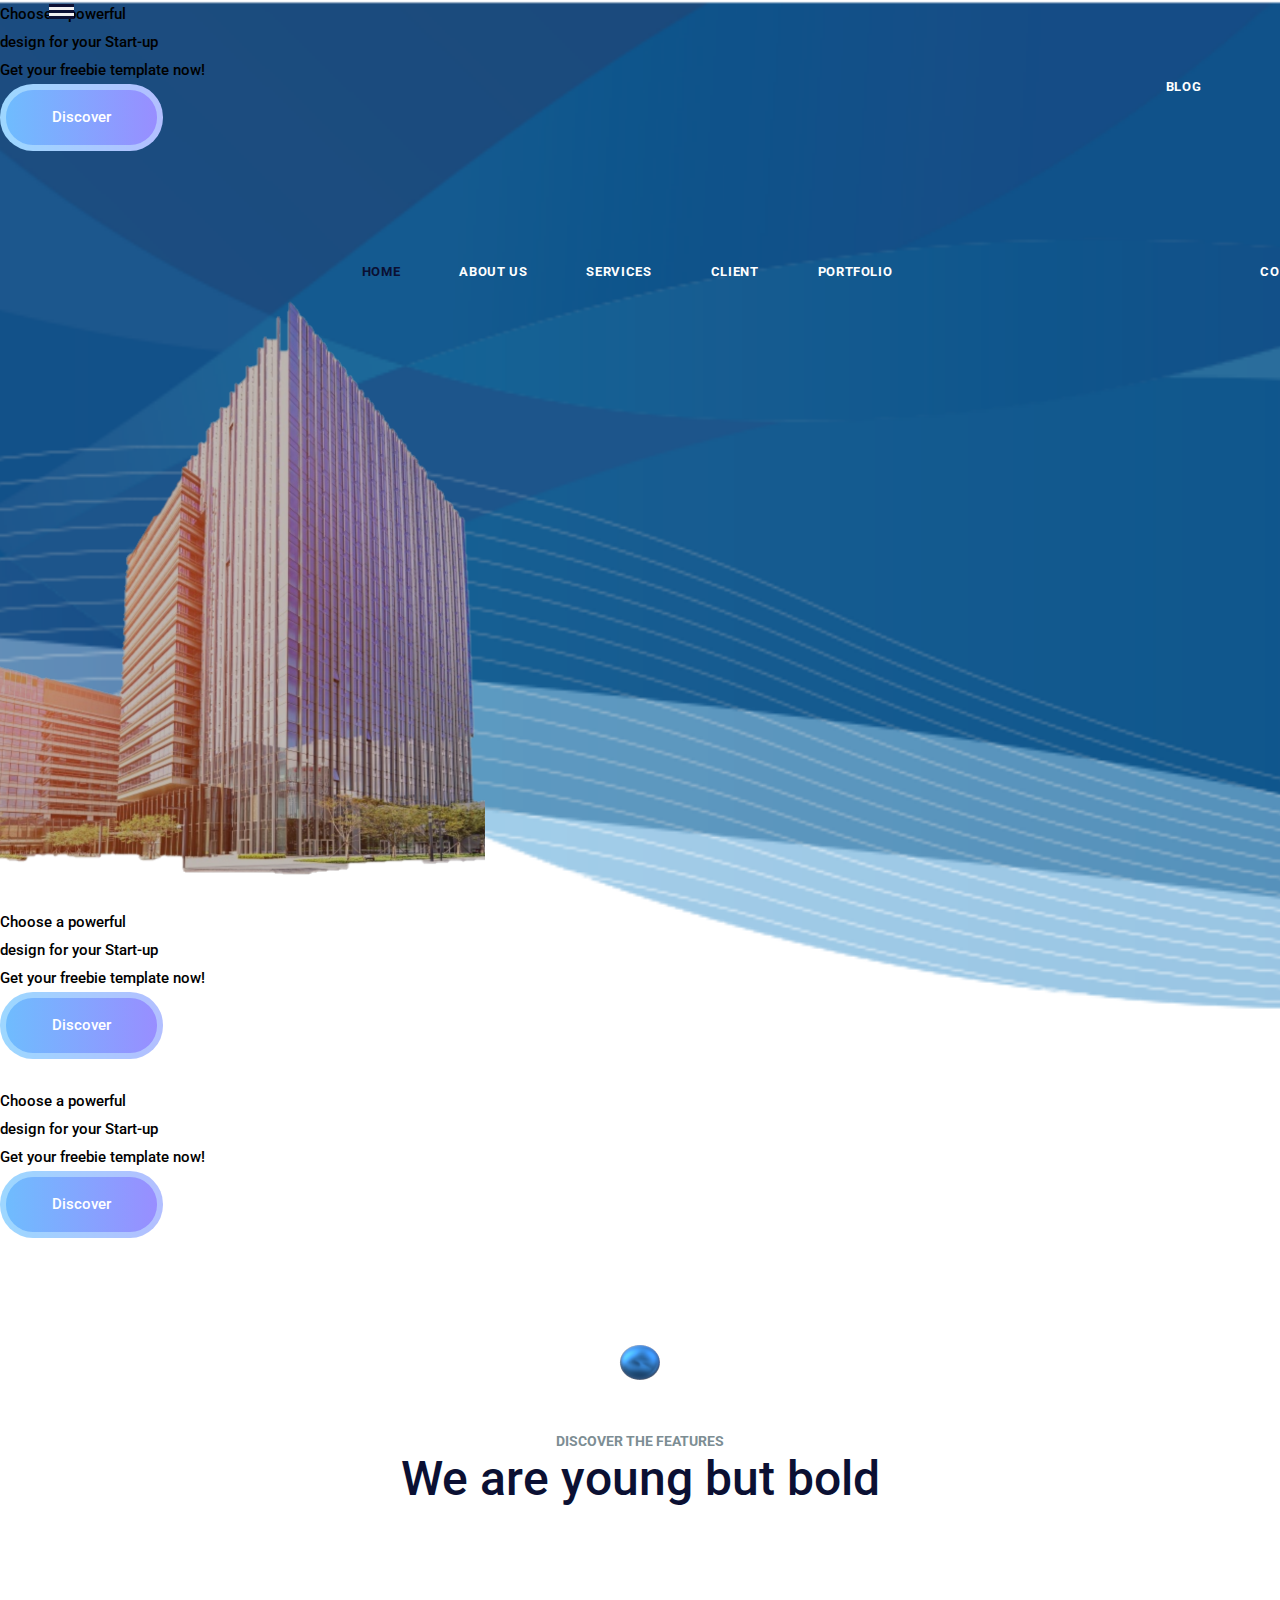
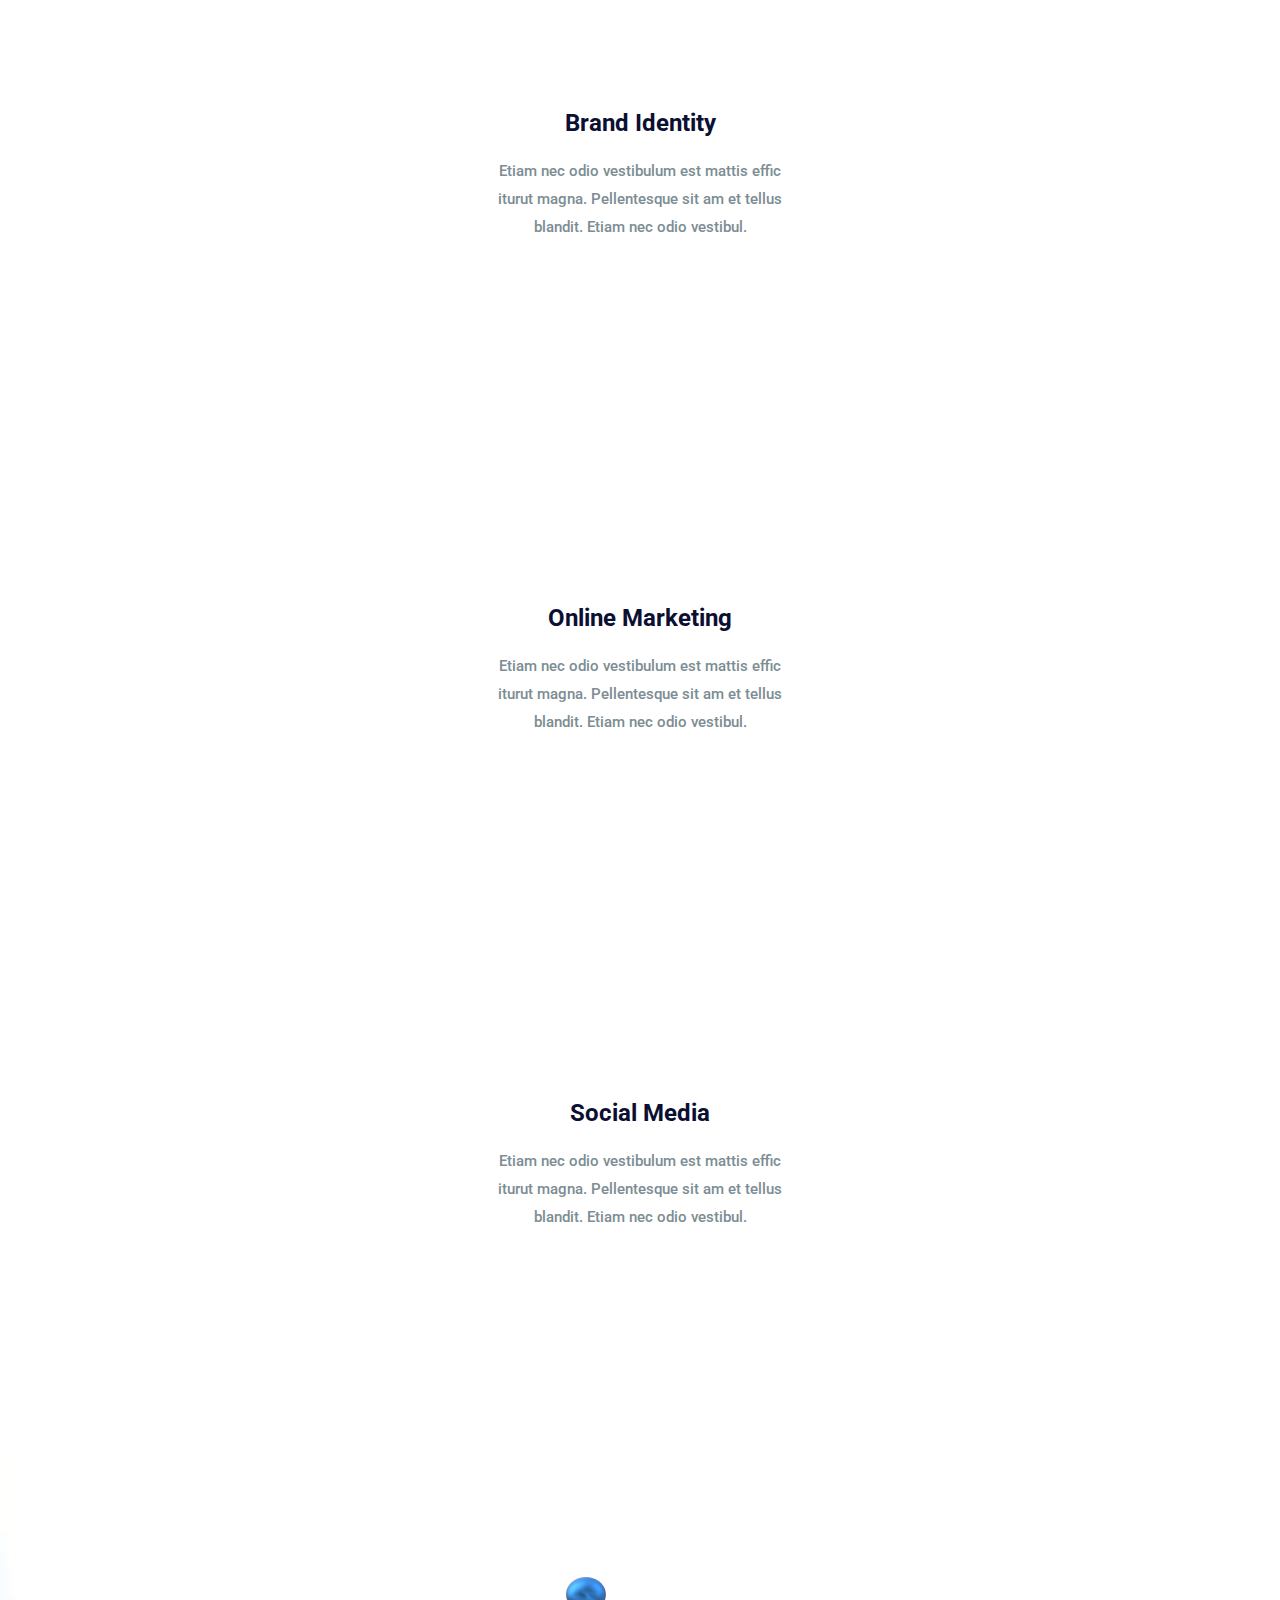
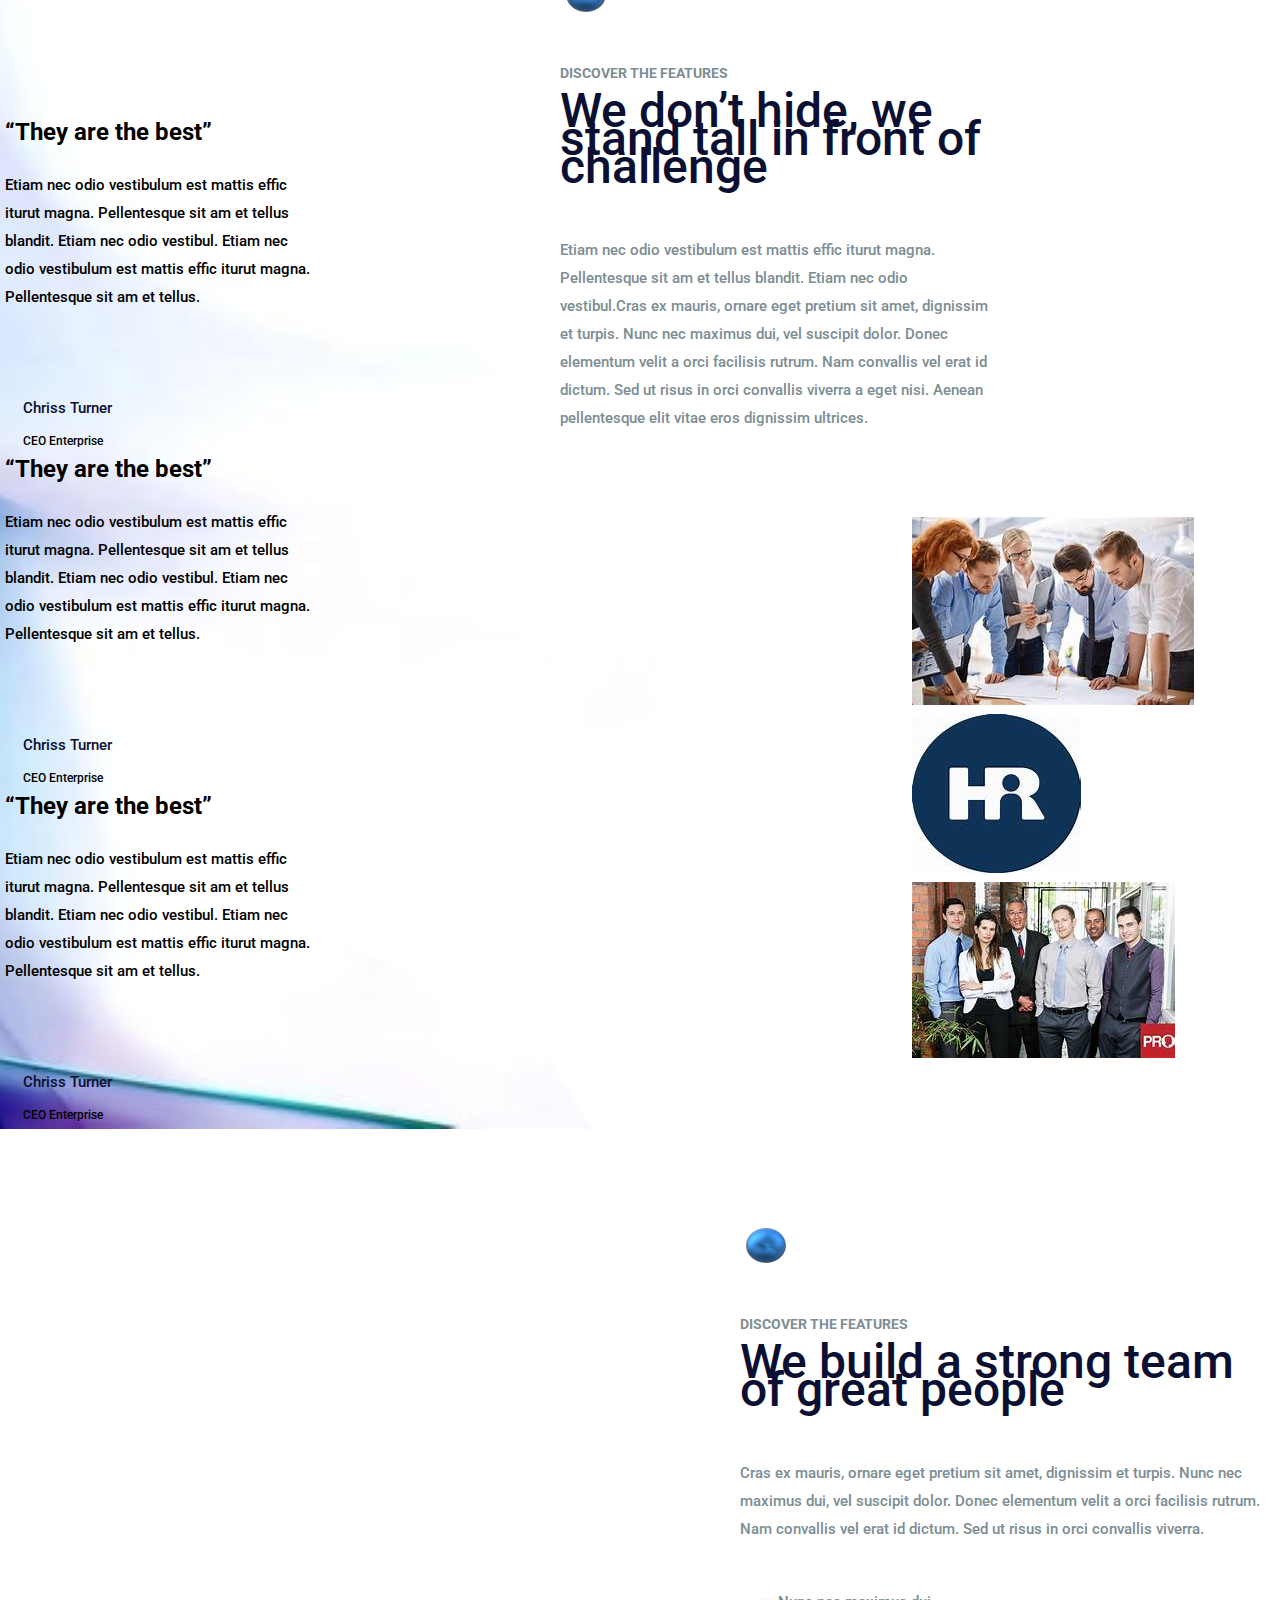
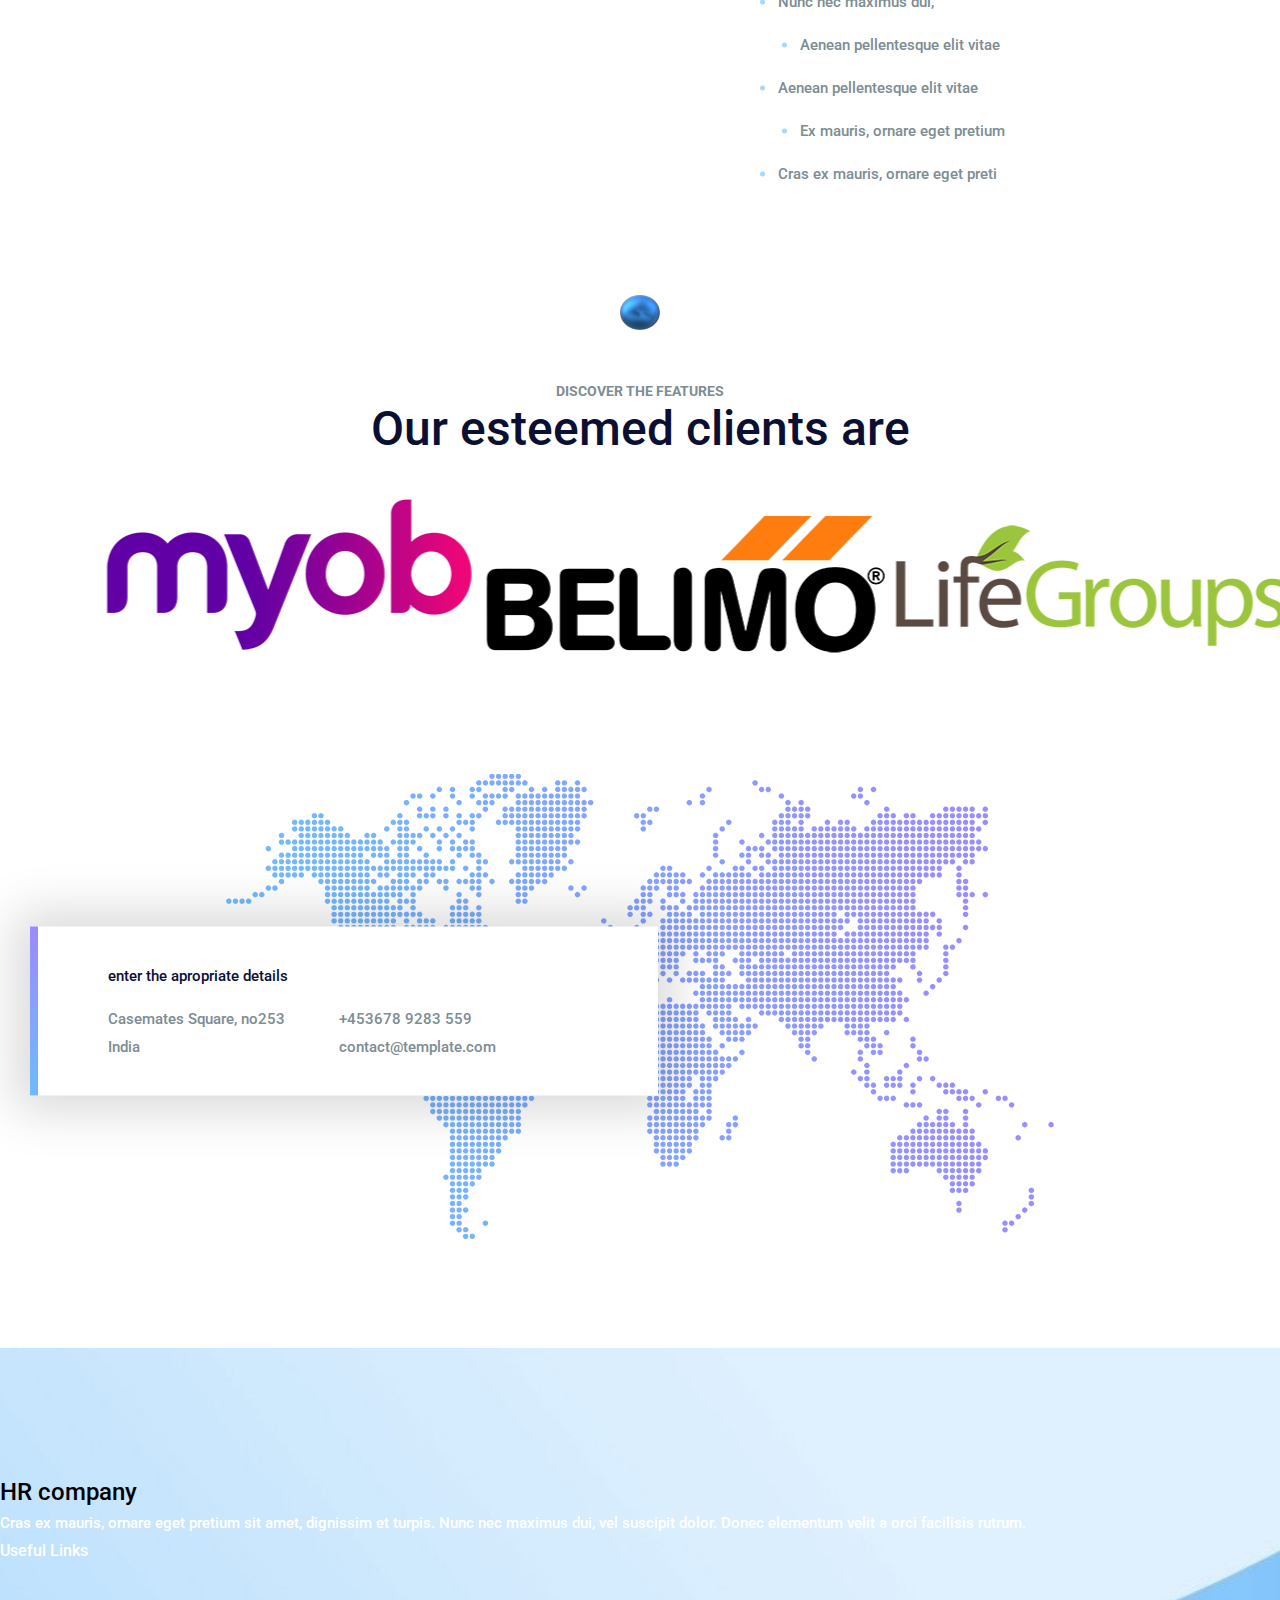
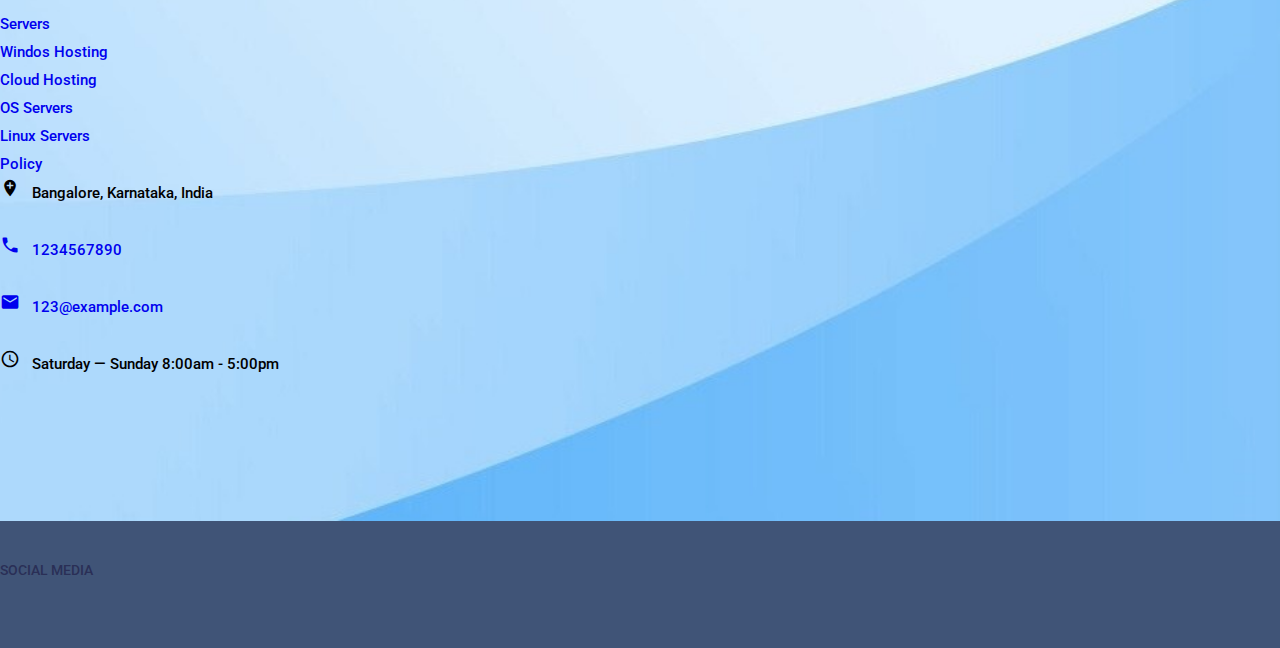
==== index.html @ da20f487 "Merge branch 'master' of https://github.com/vishdan/CompanyWebsite" ====
<!DOCTYPE html>
<html lang="en">
    <head>
        <meta charset="utf-8">
        <meta http-equiv="X-UA-Compatible" content="IE=edge">
        <meta name="viewport" content="width=device-width, initial-scale=1">
        
        <link rel="icon" href="img/fav-icon.png" type="image/x-icon" />
        <!-- The above 3 meta tags *must* come first in the head; any other head content must come *after* these tags -->
        <title>HR company</title>

        <!-- Icon css link -->
        <link href="css/font-awesome.min.css" rel="stylesheet">
        <!-- Bootstrap -->
        <link href="css/bootstrap.min.css" rel="stylesheet">
        
        <!-- Rev slider css -->
        <link href="vendors/revolution/css/settings.css" rel="stylesheet">
        <link href="vendors/revolution/css/layers.css" rel="stylesheet">
        <link href="vendors/revolution/css/navigation.css" rel="stylesheet">
        
        <!-- Extra plugin css -->
        <link href="vendors/owl-carousel/owl.carousel.min.css" rel="stylesheet">
        
		<link href="style.css"rel="stylesheet" >
        <link href="css/style.css" rel="stylesheet">
        <link href="css/responsive.css" rel="stylesheet">

        <link href="https://fonts.googleapis.com/icon?family=Material+Icons" rel="stylesheet">
 

        <!-- HTML5 shim and Respond.js for IE8 support of HTML5 elements and media queries -->
        <!-- WARNING: Respond.js doesn't work if you view the page via file:// -->
        <!--[if lt IE 9]>
        <script src="https://oss.maxcdn.com/html5shiv/3.7.3/html5shiv.min.js"></script>
        <script src="https://oss.maxcdn.com/respond/1.4.2/respond.min.js"></script>
        <![endif]-->
    </head>
    <body>
        
        <!--================Header Menu Area =================-->
        <header class="main_menu_area">
            <nav class="navbar navbar-expand-lg navbar-light bg-light">
                <a class="navbar-brand" href="#"><img src="img/logo.png" alt=""></a>
                <button class="navbar-toggler" type="button" data-toggle="collapse" data-target="#navbarSupportedContent" aria-controls="navbarSupportedContent" aria-expanded="false" aria-label="Toggle navigation">
                    <span></span>
                    <span></span>
                    <span></span>
                </button>

                <div class="collapse navbar-collapse" id="navbarSupportedContent">
                    <ul class="navbar-nav">
                        <li class="nav-item active"><a class="nav-link" href="index.html">Home</a></li>
                        <li class="nav-item"><a class="nav-link" href="about-us.html">About Us</a></li>
                        <li class="nav-item"><a class="nav-link" href="service.html">Services</a></li>
                        <li class="nav-item"><a class="nav-link" href="client.html">Client</a></li>
                        <li class="nav-item"><a class="nav-link" href="portfolio.html">Portfolio</a></li>
                        <li class="nav-item dropdown submenu">
                            <a class="nav-link dropdown-toggle" href="#" id="navbarDropdown" role="button" data-toggle="dropdown" aria-haspopup="true" aria-expanded="true">
                            Blog
                            </a>
                            <ul class="dropdown-menu" aria-labelledby="navbarDropdown">
                                <li class="nav-item"><a class="nav-link" href="blog.html">Blog</a></li>
                                <li class="nav-item"><a class="nav-link" href="single-blog.html">Blog Details</a></li>
                                <li class="nav-item"><a class="nav-link" href="elements.html">Elements</a></li>
                            </ul>
                        </li>
						
						 
						
                        <li class="nav-item"><a class="nav-link" href="contact.html">Contact</a></li>
                    </ul>
                </div>
            </nav>
        </header>
        <!--================End Header Menu Area =================-->
        
        
        <!--================Slider Area =================-->
        <section class="main_slider_area">
            <div id="main_slider" class="rev_slider" data-version="5.3.1.6">
                <ul>
                    <li data-index="rs-1587" data-transition="fade" data-slotamount="default" data-hideafterloop="0" data-hideslideonmobile="off"  data-easein="default" data-easeout="default" data-masterspeed="300" data-rotate="0"  data-saveperformance="off"  data-title="Creative" data-param1="01" data-param2="" data-param3="" data-param4="" data-param5="" data-param6="" data-param7="" data-param8="" data-param9="" data-param10="" data-description="">
                        <!-- LAYER NR. 1 -->
                        <div class="slider_text_box">
                            <div class="tp-caption tp-resizeme first_text" 
                            data-x="['left','left','left','left','15','center']" 
                            data-hoffset="['0','80','80','0']" 
                            data-y="['top','top','top','top']" 
                            data-voffset="['400','400','400','250','180','180']" 
                            data-fontsize="['72','72','72','50','50','30']"
                            data-lineheight="['82','82','82','62','62','42']"
                            data-width="['none']"
                            data-height="none"
                            data-whitespace="nowrape"
                            data-type="text" 
                            data-responsive_offset="on" 
                            data-frames="[{&quot;delay&quot;:10,&quot;speed&quot;:1500,&quot;frame&quot;:&quot;0&quot;,&quot;from&quot;:&quot;y:[-100%];z:0;rX:0deg;rY:0;rZ:0;sX:1;sY:1;skX:0;skY:0;&quot;,&quot;mask&quot;:&quot;x:0px;y:0px;s:inherit;e:inherit;&quot;,&quot;to&quot;:&quot;o:1;&quot;,&quot;ease&quot;:&quot;Power2.easeInOut&quot;},{&quot;delay&quot;:&quot;wait&quot;,&quot;speed&quot;:1500,&quot;frame&quot;:&quot;999&quot;,&quot;to&quot;:&quot;y:[175%];&quot;,&quot;mask&quot;:&quot;x:inherit;y:inherit;s:inherit;e:inherit;&quot;,&quot;ease&quot;:&quot;Power2.easeInOut&quot;}]"
                            data-textAlign="['left','left','left','left','left','center']">Choose a powerful <br />design for your Start-up</div>
                            
                            <div class="tp-caption tp-resizeme secand_text" 
                                data-x="['left','left','left','left','15','center']" 
                                data-hoffset="['0','80','80','0']" 
                                data-y="['top','top','top','top']" 
                                data-voffset="['575','575','575','400','320','300']"  
                                data-fontsize="['24','24','24','18','16','16']"
                                data-lineheight="['36','36','36','26','26','26']"
                                data-width="['none','none','none','none','none']"
                                data-height="none"
                                data-whitespace="nowrape"
                                data-type="text" 
                                data-responsive_offset="on"
                                data-transform_idle="o:1;"
                                data-frames="[{&quot;delay&quot;:10,&quot;speed&quot;:1500,&quot;frame&quot;:&quot;0&quot;,&quot;from&quot;:&quot;y:[100%];z:0;rX:0deg;rY:0;rZ:0;sX:1;sY:1;skX:0;skY:0;opacity:0;&quot;,&quot;mask&quot;:&quot;x:0px;y:[100%];s:inherit;e:inherit;&quot;,&quot;to&quot;:&quot;o:1;&quot;,&quot;ease&quot;:&quot;Power2.easeInOut&quot;},{&quot;delay&quot;:&quot;wait&quot;,&quot;speed&quot;:1500,&quot;frame&quot;:&quot;999&quot;,&quot;to&quot;:&quot;y:[175%];&quot;,&quot;mask&quot;:&quot;x:inherit;y:inherit;s:inherit;e:inherit;&quot;,&quot;ease&quot;:&quot;Power2.easeInOut&quot;}]"
                                data-textAlign="['left','left','left','left','left','center']">Get your freebie template now!
                            </div>
                            
                            <div class="tp-caption tp-resizeme" 
                                data-x="['left','left','left','left','15','center']" data-hoffset="['0','80','80','0']" 
                                data-y="['top','top','top','top']" 
                                data-voffset="['670','670','670','480','370','350']" 
                                data-fontsize="['14','14','14','14']"
                                data-lineheight="['46','46','46','46']"
                                data-width="none"
                                data-height="none"
                                data-whitespace="nowrap"
                                data-type="text" 
                                data-responsive_offset="on" 
                                data-frames="[{&quot;delay&quot;:10,&quot;speed&quot;:1500,&quot;frame&quot;:&quot;0&quot;,&quot;from&quot;:&quot;y:[100%];z:0;rX:0deg;rY:0;rZ:0;sX:1;sY:1;skX:0;skY:0;opacity:0;&quot;,&quot;mask&quot;:&quot;x:0px;y:[100%];s:inherit;e:inherit;&quot;,&quot;to&quot;:&quot;o:1;&quot;,&quot;ease&quot;:&quot;Power2.easeInOut&quot;},{&quot;delay&quot;:&quot;wait&quot;,&quot;speed&quot;:1500,&quot;frame&quot;:&quot;999&quot;,&quot;to&quot;:&quot;y:[175%];&quot;,&quot;mask&quot;:&quot;x:inherit;y:inherit;s:inherit;e:inherit;&quot;,&quot;ease&quot;:&quot;Power2.easeInOut&quot;}]">
                                <a class="more_btn" href="#">Discover</a>
                            </div>
                            <div class="tp-caption tp-resizeme single_img" 
                            data-x="['right','right','right','right','right','right']" 
                            data-hoffset="['0','0','0','0']" 
                            data-y="['top','top','top','top']" 
                            data-voffset="['180','180','180','180','0']" 
                            data-fontsize="['65','65','60','40','25']"
                            data-lineheight="['75','75','75','50','35']"
                            data-width="['485','485','485','485','485']"
                            data-height="none"
                            data-whitespace="normal"
                            data-type="text" 
                            data-responsive_offset="on" 
                            data-frames="[{&quot;delay&quot;:10,&quot;speed&quot;:1500,&quot;frame&quot;:&quot;0&quot;,&quot;from&quot;:&quot;y:[-100%];z:0;rX:0deg;rY:0;rZ:0;sX:1;sY:1;skX:0;skY:0;&quot;,&quot;mask&quot;:&quot;x:0px;y:0px;s:inherit;e:inherit;&quot;,&quot;to&quot;:&quot;o:1;&quot;,&quot;ease&quot;:&quot;Power2.easeInOut&quot;},{&quot;delay&quot;:&quot;wait&quot;,&quot;speed&quot;:1500,&quot;frame&quot;:&quot;999&quot;,&quot;to&quot;:&quot;y:[175%];&quot;,&quot;mask&quot;:&quot;x:inherit;y:inherit;s:inherit;e:inherit;&quot;,&quot;ease&quot;:&quot;Power2.easeInOut&quot;}]"
                            data-textAlign="['left','left','left','left','left','center']">
                               <img src="img/home-slider/main_build1.jpg" alt="">
                            </div>
                        </div>
                    </li>
                    <li data-index="rs-1588" data-transition="fade" data-slotamount="default" data-hideafterloop="0" data-hideslideonmobile="off"  data-easein="default" data-easeout="default" data-masterspeed="300" data-rotate="0"  data-saveperformance="off"  data-title="Creative" data-param1="01" data-param2="" data-param3="" data-param4="" data-param5="" data-param6="" data-param7="" data-param8="" data-param9="" data-param10="" data-description="">
                    <!-- LAYERS -->
                        <!-- LAYERS -->

                        <!-- LAYER NR. 1 -->
                        <div class="slider_text_box">
                            <div class="tp-caption tp-resizeme first_text" 
                            data-x="['left','left','left','left','15','center']" 
                            data-hoffset="['0','80','80','0']" 
                            data-y="['top','top','top','top']" 
                            data-voffset="['400','400','400','250','180','180']" 
                            data-fontsize="['72','72','72','50','50','30']"
                            data-lineheight="['82','82','82','62','62','42']"
                            data-width="['none']"
                            data-height="none"
                            data-whitespace="nowrape"
                            data-type="text" 
                            data-responsive_offset="on" 
                            data-frames="[{&quot;delay&quot;:10,&quot;speed&quot;:1500,&quot;frame&quot;:&quot;0&quot;,&quot;from&quot;:&quot;y:[-100%];z:0;rX:0deg;rY:0;rZ:0;sX:1;sY:1;skX:0;skY:0;&quot;,&quot;mask&quot;:&quot;x:0px;y:0px;s:inherit;e:inherit;&quot;,&quot;to&quot;:&quot;o:1;&quot;,&quot;ease&quot;:&quot;Power2.easeInOut&quot;},{&quot;delay&quot;:&quot;wait&quot;,&quot;speed&quot;:1500,&quot;frame&quot;:&quot;999&quot;,&quot;to&quot;:&quot;y:[175%];&quot;,&quot;mask&quot;:&quot;x:inherit;y:inherit;s:inherit;e:inherit;&quot;,&quot;ease&quot;:&quot;Power2.easeInOut&quot;}]"
                            data-textAlign="['left','left','left','left','left','center']">Choose a powerful <br />design for your Start-up</div>
                            
                            <div class="tp-caption tp-resizeme secand_text" 
                                data-x="['left','left','left','left','15','center']" 
                                data-hoffset="['0','80','80','0']" 
                                data-y="['top','top','top','top']" 
                                data-voffset="['575','575','575','400','320','300']"  
                                data-fontsize="['24','24','24','18','16','16']"
                                data-lineheight="['36','36','36','26','26','26']"
                                data-width="['none','none','none','none','none']"
                                data-height="none"
                                data-whitespace="nowrape"
                                data-type="text" 
                                data-responsive_offset="on"
                                data-transform_idle="o:1;"
                                data-frames="[{&quot;delay&quot;:10,&quot;speed&quot;:1500,&quot;frame&quot;:&quot;0&quot;,&quot;from&quot;:&quot;y:[100%];z:0;rX:0deg;rY:0;rZ:0;sX:1;sY:1;skX:0;skY:0;opacity:0;&quot;,&quot;mask&quot;:&quot;x:0px;y:[100%];s:inherit;e:inherit;&quot;,&quot;to&quot;:&quot;o:1;&quot;,&quot;ease&quot;:&quot;Power2.easeInOut&quot;},{&quot;delay&quot;:&quot;wait&quot;,&quot;speed&quot;:1500,&quot;frame&quot;:&quot;999&quot;,&quot;to&quot;:&quot;y:[175%];&quot;,&quot;mask&quot;:&quot;x:inherit;y:inherit;s:inherit;e:inherit;&quot;,&quot;ease&quot;:&quot;Power2.easeInOut&quot;}]"
                                data-textAlign="['left','left','left','left','left','center']">Get your freebie template now!
                            </div>
                            
                            <div class="tp-caption tp-resizeme" 
                                data-x="['left','left','left','left','15','center']" data-hoffset="['0','80','80','0']" 
                                data-y="['top','top','top','top']" 
                                data-voffset="['670','670','670','480','370','350']" 
                                data-fontsize="['14','14','14','14']"
                                data-lineheight="['46','46','46','46']"
                                data-width="none"
                                data-height="none"
                                data-whitespace="nowrap"
                                data-type="text" 
                                data-responsive_offset="on" 
                                data-frames="[{&quot;delay&quot;:10,&quot;speed&quot;:1500,&quot;frame&quot;:&quot;0&quot;,&quot;from&quot;:&quot;y:[100%];z:0;rX:0deg;rY:0;rZ:0;sX:1;sY:1;skX:0;skY:0;opacity:0;&quot;,&quot;mask&quot;:&quot;x:0px;y:[100%];s:inherit;e:inherit;&quot;,&quot;to&quot;:&quot;o:1;&quot;,&quot;ease&quot;:&quot;Power2.easeInOut&quot;},{&quot;delay&quot;:&quot;wait&quot;,&quot;speed&quot;:1500,&quot;frame&quot;:&quot;999&quot;,&quot;to&quot;:&quot;y:[175%];&quot;,&quot;mask&quot;:&quot;x:inherit;y:inherit;s:inherit;e:inherit;&quot;,&quot;ease&quot;:&quot;Power2.easeInOut&quot;}]">
                                <a class="more_btn" href="#">Discover</a>
                            </div>
                            <div class="tp-caption tp-resizeme single_img" 
                            data-x="['right','right','right','right','right','right']" 
                            data-hoffset="['0','0','0','0']" 
                            data-y="['top','top','top','top']" 
                            data-voffset="['180','180','180','180','0']" 
                            data-fontsize="['65','65','60','40','25']"
                            data-lineheight="['75','75','75','50','35']"
                            data-width="['485','485','485','485','485']"
                            data-height="none"
                            data-whitespace="normal"
                            data-type="text" 
                            data-responsive_offset="on" 
                            data-frames="[{&quot;delay&quot;:10,&quot;speed&quot;:1500,&quot;frame&quot;:&quot;0&quot;,&quot;from&quot;:&quot;y:[-100%];z:0;rX:0deg;rY:0;rZ:0;sX:1;sY:1;skX:0;skY:0;&quot;,&quot;mask&quot;:&quot;x:0px;y:0px;s:inherit;e:inherit;&quot;,&quot;to&quot;:&quot;o:1;&quot;,&quot;ease&quot;:&quot;Power2.easeInOut&quot;},{&quot;delay&quot;:&quot;wait&quot;,&quot;speed&quot;:1500,&quot;frame&quot;:&quot;999&quot;,&quot;to&quot;:&quot;y:[175%];&quot;,&quot;mask&quot;:&quot;x:inherit;y:inherit;s:inherit;e:inherit;&quot;,&quot;ease&quot;:&quot;Power2.easeInOut&quot;}]"
                            data-textAlign="['left','left','left','left','left','center']">
                                <img src="img/home-slider/slider-m-1.png" alt="">
                            </div>
                        </div>
                    </li>
                    <li data-index="rs-1589" data-transition="fade" data-slotamount="default" data-hideafterloop="0" data-hideslideonmobile="off"  data-easein="default" data-easeout="default" data-masterspeed="300" data-rotate="0"  data-saveperformance="off"  data-title="Creative" data-param1="01" data-param2="" data-param3="" data-param4="" data-param5="" data-param6="" data-param7="" data-param8="" data-param9="" data-param10="" data-description="">
                    <!-- LAYERS -->
                        <!-- LAYERS -->

                        <!-- LAYER NR. 1 -->
                        <div class="slider_text_box">
                            <div class="tp-caption tp-resizeme first_text" 
                            data-x="['left','left','left','left','15','center']" 
                            data-hoffset="['0','80','80','0']" 
                            data-y="['top','top','top','top']" 
                            data-voffset="['400','400','400','250','180','180']" 
                            data-fontsize="['72','72','72','50','50','30']"
                            data-lineheight="['82','82','82','62','62','42']"
                            data-width="['none']"
                            data-height="none"
                            data-whitespace="nowrape"
                            data-type="text" 
                            data-responsive_offset="on" 
                            data-frames="[{&quot;delay&quot;:10,&quot;speed&quot;:1500,&quot;frame&quot;:&quot;0&quot;,&quot;from&quot;:&quot;y:[-100%];z:0;rX:0deg;rY:0;rZ:0;sX:1;sY:1;skX:0;skY:0;&quot;,&quot;mask&quot;:&quot;x:0px;y:0px;s:inherit;e:inherit;&quot;,&quot;to&quot;:&quot;o:1;&quot;,&quot;ease&quot;:&quot;Power2.easeInOut&quot;},{&quot;delay&quot;:&quot;wait&quot;,&quot;speed&quot;:1500,&quot;frame&quot;:&quot;999&quot;,&quot;to&quot;:&quot;y:[175%];&quot;,&quot;mask&quot;:&quot;x:inherit;y:inherit;s:inherit;e:inherit;&quot;,&quot;ease&quot;:&quot;Power2.easeInOut&quot;}]"
                            data-textAlign="['left','left','left','left','left','center']">Choose a powerful <br />design for your Start-up</div>
                            
                            <div class="tp-caption tp-resizeme secand_text" 
                                data-x="['left','left','left','left','15','center']" 
                                data-hoffset="['0','80','80','0']" 
                                data-y="['top','top','top','top']" 
                                data-voffset="['575','575','575','400','320','300']"  
                                data-fontsize="['24','24','24','18','16','16']"
                                data-lineheight="['36','36','36','26','26','26']"
                                data-width="['none','none','none','none','none']"
                                data-height="none"
                                data-whitespace="nowrape"
                                data-type="text" 
                                data-responsive_offset="on"
                                data-transform_idle="o:1;"
                                data-frames="[{&quot;delay&quot;:10,&quot;speed&quot;:1500,&quot;frame&quot;:&quot;0&quot;,&quot;from&quot;:&quot;y:[100%];z:0;rX:0deg;rY:0;rZ:0;sX:1;sY:1;skX:0;skY:0;opacity:0;&quot;,&quot;mask&quot;:&quot;x:0px;y:[100%];s:inherit;e:inherit;&quot;,&quot;to&quot;:&quot;o:1;&quot;,&quot;ease&quot;:&quot;Power2.easeInOut&quot;},{&quot;delay&quot;:&quot;wait&quot;,&quot;speed&quot;:1500,&quot;frame&quot;:&quot;999&quot;,&quot;to&quot;:&quot;y:[175%];&quot;,&quot;mask&quot;:&quot;x:inherit;y:inherit;s:inherit;e:inherit;&quot;,&quot;ease&quot;:&quot;Power2.easeInOut&quot;}]"
                                data-textAlign="['left','left','left','left','left','center']">Get your freebie template now!
                            </div>
                            
                            <div class="tp-caption tp-resizeme" 
                                data-x="['left','left','left','left','15','center']" data-hoffset="['0','80','80','0']" 
                                data-y="['top','top','top','top']" 
                                data-voffset="['670','670','670','480','370','350']" 
                                data-fontsize="['14','14','14','14']"
                                data-lineheight="['46','46','46','46']"
                                data-width="none"
                                data-height="none"
                                data-whitespace="nowrap"
                                data-type="text" 
                                data-responsive_offset="on" 
                                data-frames="[{&quot;delay&quot;:10,&quot;speed&quot;:1500,&quot;frame&quot;:&quot;0&quot;,&quot;from&quot;:&quot;y:[100%];z:0;rX:0deg;rY:0;rZ:0;sX:1;sY:1;skX:0;skY:0;opacity:0;&quot;,&quot;mask&quot;:&quot;x:0px;y:[100%];s:inherit;e:inherit;&quot;,&quot;to&quot;:&quot;o:1;&quot;,&quot;ease&quot;:&quot;Power2.easeInOut&quot;},{&quot;delay&quot;:&quot;wait&quot;,&quot;speed&quot;:1500,&quot;frame&quot;:&quot;999&quot;,&quot;to&quot;:&quot;y:[175%];&quot;,&quot;mask&quot;:&quot;x:inherit;y:inherit;s:inherit;e:inherit;&quot;,&quot;ease&quot;:&quot;Power2.easeInOut&quot;}]">
                                <a class="more_btn" href="#">Discover</a>
                            </div>
                            <div class="tp-caption tp-resizeme single_img" 
                            data-x="['right','right','right','right','right','right']" 
                            data-hoffset="['0','0','0','0']" 
                            data-y="['top','top','top','top']" 
                            data-voffset="['180','180','180','180','0']" 
                            data-fontsize="['65','65','60','40','25']"
                            data-lineheight="['75','75','75','50','35']"
                            data-width="['485','485','485','485','485']"
                            data-height="none"
                            data-whitespace="normal"
                            data-type="text" 
                            data-responsive_offset="on" 
                            data-frames="[{&quot;delay&quot;:10,&quot;speed&quot;:1500,&quot;frame&quot;:&quot;0&quot;,&quot;from&quot;:&quot;y:[-100%];z:0;rX:0deg;rY:0;rZ:0;sX:1;sY:1;skX:0;skY:0;&quot;,&quot;mask&quot;:&quot;x:0px;y:0px;s:inherit;e:inherit;&quot;,&quot;to&quot;:&quot;o:1;&quot;,&quot;ease&quot;:&quot;Power2.easeInOut&quot;},{&quot;delay&quot;:&quot;wait&quot;,&quot;speed&quot;:1500,&quot;frame&quot;:&quot;999&quot;,&quot;to&quot;:&quot;y:[175%];&quot;,&quot;mask&quot;:&quot;x:inherit;y:inherit;s:inherit;e:inherit;&quot;,&quot;ease&quot;:&quot;Power2.easeInOut&quot;}]"
                            data-textAlign="['left','left','left','left','left','center']">
                                <img src="img/home-slider/slider-m-1.png" alt="">
                            </div>
                        </div>
                    </li>
                </ul>
            </div>
        </section>
        <!--================End Slider Area =================-->
        
        <!--================Feature Area =================-->
        <section class="feature_area">
            <div class="container">
                <div class="c_title">
                    <img src="img/icon/title-icon.png" alt="">
                    <h6>Discover the features</h6>
                    <h2>We are young but bold</h2>
                </div>
                <div class="row feature_inner">
                    <div class="col-lg-4 col-sm-6">
                        <div class="feature_item">
                            <div class="f_icon">
                                <img src="img/icon/f-icon-1.png" alt="">
                            </div>
                            <h4>Brand Identity</h4>
                            <p>Etiam nec odio vestibulum est mattis effic iturut magna. Pellentesque sit am et tellus blandit. Etiam nec odio vestibul. </p>
                            <a class="more_btn" href="#">Read More</a>
                        </div>
                    </div>
                    <div class="col-lg-4 col-sm-6">
                        <div class="feature_item">
                            <div class="f_icon">
                                <img src="img/icon/f-icon-2.png" alt="">
                            </div>
                            <h4>Online Marketing</h4>
                            <p>Etiam nec odio vestibulum est mattis effic iturut magna. Pellentesque sit am et tellus blandit. Etiam nec odio vestibul. </p>
                            <a class="more_btn" href="#">Read More</a>
                        </div>
                    </div>
                    <div class="col-lg-4 col-sm-6">
                        <div class="feature_item">
                            <div class="f_icon">
                                <img src="img/icon/f-icon-3.png" alt="">
                            </div>
                            <h4>Social Media</h4>
                            <p>Etiam nec odio vestibulum est mattis effic iturut magna. Pellentesque sit am et tellus blandit. Etiam nec odio vestibul. </p>
                            <a class="more_btn" href="#">Read More</a>
                        </div>
                    </div>
                </div>
            </div>
        </section>
        <!--================End Feature Area =================-->
        
        <!--================The best slider Area =================-->
        <section class="best_3d_area">
            <div class="left_3d">
                <div class="shap_slider_inner owl-carousel">
                    <div class="item">
                        <h4>“They are the best”</h4>
                        <p>Etiam nec odio vestibulum est mattis effic iturut magna. Pellentesque sit am et tellus blandit. Etiam nec odio vestibul. Etiam nec odio vestibulum est mattis effic iturut magna. Pellentesque sit am et tellus.</p>
                        <div class="media">
                            <img src="img/team/people/people-5.jpg" alt="">
                            <div class="media-body">
                                <h5>Chriss Turner</h5>
                                <h6>CEO Enterprise</h6>
                            </div>
                        </div>
                    </div>
                    <div class="item">
                        <h4>“They are the best”</h4>
                        <p>Etiam nec odio vestibulum est mattis effic iturut magna. Pellentesque sit am et tellus blandit. Etiam nec odio vestibul. Etiam nec odio vestibulum est mattis effic iturut magna. Pellentesque sit am et tellus.</p>
                        <div class="media">
                            <img src="img/team/people/people-5.jpg" alt="">
                            <div class="media-body">
                                <h5>Chriss Turner</h5>
                                <h6>CEO Enterprise</h6>
                            </div>
                        </div>
                    </div>
                    <div class="item">
                        <h4>“They are the best”</h4>
                        <p>Etiam nec odio vestibulum est mattis effic iturut magna. Pellentesque sit am et tellus blandit. Etiam nec odio vestibul. Etiam nec odio vestibulum est mattis effic iturut magna. Pellentesque sit am et tellus.</p>
                        <div class="media">
                            <img src="img/team/people/people-5.jpg" alt="">
                            <div class="media-body">
                                <h5>Chriss Turner</h5>
                                <h6>CEO Enterprise</h6>
                            </div>
                        </div>
                    </div>
                </div>
            </div>
            <div class="right_text">
                <div class="right_text_inner">
                    <div class="text_3d">
                        <div class="l_title">
                            <img src="img/icon/title-icon.png" alt="">
                            <h6>Discover the features</h6>
                            <h2>We don’t hide, we stand tall in front of challenge</h2>
                        </div>
                        <p>Etiam nec odio vestibulum est mattis effic iturut magna. Pellentesque sit am et tellus blandit. Etiam nec odio vestibul.Cras ex mauris, ornare eget pretium sit amet, dignissim et turpis. Nunc nec maximus dui, vel suscipit dolor. Donec elementum velit a orci facilisis rutrum. Nam convallis vel erat id dictum. Sed ut risus in orci convallis viverra a eget nisi. Aenean pellentesque elit vitae eros dignissim ultrices. </p>
                    </div>
                    <div class="shap_mobile">
                        <img src="img/new.jpg" alt="">
                        <img src="img/new2.jpg" alt="">
                        <img src="img/th.jpg" alt="">
                    </div>
                </div>
            </div>
        </section>
        <!--================End The best slider Area =================-->
        
        <!--================Team People Area =================-->
        <section class="team_people_area">
            <div class="container-fluid">
                <div class="row">
                    <div class="col-lg-6">
                        <div class="team_people_text">
                            <div class="l_title">
                                <img src="img/icon/title-icon.png" alt="">
                                <h6>Discover the features</h6>
                                <h2>We build a strong team of great people</h2>
                            </div>
                            <p>Cras ex mauris, ornare eget pretium sit amet, dignissim et turpis. Nunc nec maximus dui, vel suscipit dolor. Donec elementum velit a orci facilisis rutrum. Nam convallis vel erat id dictum. Sed ut risus in orci convallis viverra.</p>
                            <ul>
                                <li><a href="#">Nunc nec maximus dui, </a></li>
                                <li><a href="#">Aenean pellentesque elit vitae</a></li>
                                <li><a href="#">Aenean pellentesque elit vitae</a></li>
                                <li><a href="#">Ex mauris, ornare eget pretium </a></li>
                                <li><a href="#">Cras ex mauris, ornare eget preti</a></li>
                            </ul>
                        </div>
                    </div>
                    <div class="col-lg-6">
                        <div class="team_img_inner">
                            <div class="row">
                                <div class="col-lg-6 col-6">
                                    <div class="team_img_item">
                                        <img src="img/team/people/people.jpg" alt="">
                                    </div>
                                </div>
                                <div class="col-lg-6 col-6">
                                    <div class="team_img_item">
                                        <img src="img/team/people/people-2.jpg" alt="">
                                    </div>
                                </div>
                                <div class="col-lg-6 col-6">
                                    <div class="team_img_item">
                                        <img src="img/team/people/people-3.jpg" alt="">
                                        
                                    </div>
                                </div>
                                <div class="col-lg-6 col-6">
                                    <div class="team_img_item">
                                        <img src="img/team/people/people-4.jpg" alt="">
                                    </div>
                                </div>
                            </div>
                        </div>
                    </div>
                </div>
            </div>
        </section>
        <!--================End Team People Area =================-->
    
        <br>    
        <section class="feature_area">
            <div class="container">
                <div class="c_title">
                    <img src="img/icon/title-icon.png" alt="">
                    <h6>Discover the features</h6>
                    <h2>Our esteemed clients are</h2>
                </div>

         
                 <marquee direction="right" Scrollamount ="8">
                    <img src="img/client-1.png">
                    <img src="img/client-2.png">
                    <img src="img/client-3.png">
                    <img src="img/client-4.png">
                    <img src="img/client-5.png">
                </marquee>
            </div>
        </section>

        <!--================Map Area =================-->
        <section class="world_map_area p_100">
            <div class="container">
                <div class="world_map_inner">
                    <img class="img-fluid" src="img/world-map.png" alt="">
                    <div class="bd-callout">
                        <h3>enter the apropriate details</h3>
                        <p>Casemates Square, no253 <br /> India</p>
                        <h4><a href="#">+453678 9283 559</a> <a href="#">contact@template.com</a></h4>
                    </div>
                </div>
            </div>
        </section>
        <!--================End Map Area =================-->
        
        <!--================Footer Area =================-->
        <footer class="footr_area">
            <div class="footer_widget_area">
                <div class="container">
                    <div class="row footer_widget_inner">
                        <div class="col-lg-4 col-sm-6">
                            <aside class="f_widget f_about_widget">
                                <p><font size="5" color="black"> HR company</font></p>
                                <p>Cras ex mauris, ornare eget pretium sit amet, dignissim et turpis. Nunc nec maximus dui, vel suscipit dolor. Donec elementum velit a orci facilisis rutrum.</p>
                            </aside>
                        </div>
                        <div class="col-lg-4 col-sm-6">
                                <div class="f_title">
                                    <h3>Useful Links</h3>
                                </div>
                                <ul>
									<li><a href="#" class="py-2 d-block">Servers</a></li>
									<li><a href="#" class="py-2 d-block">Windos Hosting</a></li>
									<li><a href="#" class="py-2 d-block">Cloud Hosting</a></li>
									<li><a href="#" class="py-2 d-block">OS Servers</a></li>
									<li><a href="#" class="py-2 d-block">Linux Servers</a></li>
									<li><a href="#" class="py-2 d-block">Policy</a></li>
								</ul>
                        </div>
                        
                        <div>
                          <ul>
                            <li><span class="material-icons" style="font-size:20px;">add_location</span><span class="text"style="font-size:15px";> &nbsp Bangalore, Karnataka, India</span></li> <br>
                            <li><a href="#"> <span class="material-icons" style="font-size:20px;">call</span><span class="text"style="font-size:15px";> &nbsp 1234567890</span></li></a> <br>
                            <li><a href="#"> <span class="material-icons" style="font-size:20px;">email</span><span class="text"style="font-size:15px";> &nbsp 123@example.com</span></li></a> <br>
                             <li><span class="material-icons" style="font-size:20px;">access_time</span><span class="text"style="font-size:15px";> &nbsp Saturday &mdash; Sunday 8:00am - 5:00pm</span></li><br>
                          </ul>
                        </div> 

                    </div>
                </div>
            </div>
            <div class="footer_copyright">
                <div class="container">
                    <div class="float-sm-left">
                        <h5>  Social Media </h5>
                    </div> 
                    <div class="float-sm-right">
                        <ul>
                            <li><a href="#"><i class="fa fa-pinterest"></i></a></li>
                            <li><a href="#"><i class="fa fa-facebook"></i></a></li>
                            <li><a href="#"><i class="fa fa-twitter"></i></a></li>
                            <li><a href="#"><i class="fa fa-dribbble"></i></a></li>
                            <li><a href="#"><i class="fa fa-behance"></i></a></li>
                            <li><a href="#"><i class="fa fa-linkedin"></i></a></li>
                        </ul>
                    </div>
                </div>
            </div>
        </footer>
        <!--================End Footer Area =================-->
		
		<!-- ====loader==== -->
<!--   <div id="ftco-loader" class="show fullscreen"><svg class="circular" width="48px" height="48px"><circle class="path-bg" cx="24" cy="24" r="22" fill="none" stroke-width="4" stroke="#eeeeee"/><circle class="path" cx="24" cy="24" r="22" fill="none" stroke-width="4" stroke-miterlimit="10" stroke="#F96D00"/></svg></div> -->
        
        
        
        
        <!-- jQuery (necessary for Bootstrap's JavaScript plugins) -->
        <script src="js/jquery-3.2.1.min.js"></script>
        <!-- Include all compiled plugins (below), or include individual files as needed -->
        <script src="js/popper.min.js"></script>
        <script src="js/bootstrap.min.js"></script>
        <!-- Rev slider js -->
        <script src="vendors/revolution/js/jquery.themepunch.tools.min.js"></script>
        <script src="vendors/revolution/js/jquery.themepunch.revolution.min.js"></script>
        <script src="vendors/revolution/js/extensions/revolution.extension.actions.min.js"></script>
        <script src="vendors/revolution/js/extensions/revolution.extension.video.min.js"></script>
        <script src="vendors/revolution/js/extensions/revolution.extension.slideanims.min.js"></script>
        <script src="vendors/revolution/js/extensions/revolution.extension.layeranimation.min.js"></script>
        <script src="vendors/revolution/js/extensions/revolution.extension.navigation.min.js"></script>
        <script src="vendors/revolution/js/extensions/revolution.extension.slideanims.min.js"></script>
        <!-- Extra plugin css -->
        <script src="vendors/counterup/jquery.waypoints.min.js"></script>
        <script src="vendors/counterup/jquery.counterup.min.js"></script> 
        <script src="vendors/counterup/apear.js"></script>
        <script src="vendors/counterup/countto.js"></script>
        <script src="vendors/owl-carousel/owl.carousel.min.js"></script>
        <script src="vendors/magnify-popup/jquery.magnific-popup.min.js"></script>
        <script src="js/smoothscroll.js"></script>
        
        <script src="js/theme.js"></script>
    </body>
</html>
---- css/style.css ----
/*----------------------------------------------------
@File: Default Styles
@Author: Rocky
@URL: http://wethemez.com
Author E-mail: rockybd1995@gmail.com

This file contains the styling for the actual theme, this
is the file you need to edit to change the look of the
theme.
---------------------------------------------------- */
/*=====================================================================
@Template Name: Cerative Agency
@Author: Rocky
@Developed By: Rocky
@Developer URL: http://rocky.wethemez.com
Author E-mail: rockybd1995@gmail.com

@Default Styles

Table of Content:
01/ Variables
02/ predefin
03/ header
04/ banner
05/ slider
06/ feature
07/ button
08/ service
09/ testimonials 
10/ blog 
11/ contact 
12/ footer 
=====================================================================*/
/*----------------------------------------------------*/
/*font Variables*/
/*Color Variables*/
@import url("https://fonts.googleapis.com/css?family=Roboto:300,300i,400,400i,500,500i,700,900");
@import url("https://fonts.googleapis.com/css?family=Open+Sans:300,300i,400,400i,600,600i,700");
.col-md-offset-right-1, .col-lg-offset-right-1 {
  margin-right: 8.33333333%;
}

/*---------------------------------------------------- */
/*----------------------------------------------------*/
ul {
  list-style: none;
  margin: 0px;
  padding: 0px;
}

a {
  text-decoration: none;
}

a:hover, a:focus {
  text-decoration: none;
  outline: none;
}

.row.m0 {
  margin: 0px;
}

.p0 {
  padding: 0px;
}

body {
  line-height: 28px;
  font-size: 15px;
  font-family: "Roboto", sans-serif;
  font-weight: 500;
}

body, p, h1, h2, h3, h4, h5, h6 {
  margin: 0px;
  padding: 0px;
}

#success {
  display: none;
}

#error {
  display: none;
}

.display_table {
  display: table;
  width: 100%;
}

.display_table_row {
  display: table-row;
}

.display_table_cell {
  display: table-cell;
  float: none !important;
}

.p_100 {
  padding: 100px 0px;
}

iframe {
  border: none;
}

i:before {
  margin-left: 0px !important;
}

/* Main title css
============================================================================================ */
.c_title {
  text-align: center;
  padding-bottom: 40px;
}

.c_title img {
  padding-bottom: 30px;
}

.c_title h6 {
  font-size: 14px;
  font-family: "Roboto", sans-serif;
  font-weight: bold;
  text-transform: uppercase;
  color: #7c8d93;
  padding-bottom: 10px;
}

.c_title h2 {
  font-size: 48px;
  color: #0b1033;
  font-family: "Roboto", sans-serif;
  font-weight: 500;
}

.l_title {
  padding-bottom: 55px;
}

.l_title img {
  padding-bottom: 30px;
}

.l_title h6 {
  font-size: 14px;
  font-family: "Roboto", sans-serif;
  font-weight: bold;
  text-transform: uppercase;
  color: #7c8d93;
  padding-bottom: 10px;
}

.l_title h2 {
  font-size: 48px;
  color: #0b1033;
  font-family: "Roboto", sans-serif;
  font-weight: 500;
}

.l_title h2 span {
  font-style: italic;
  color: #6fbbfe;
}

/* Main title css
============================================================================================ */
/*---------------------------------------------------- */
/*----------------------------------------------------*/
/* Main Menu Area css
============================================================================================ */
.main_menu_area {
  position: absolute;
  left: 0px;
  top: 0px;
  width: 100%;
  z-index: 30;
  padding: 0px 45px;
}

.main_menu_area .navbar {
  padding: 0px;
  border-radius: 0px;
  background-color: transparent !important;
}

.main_menu_area .navbar .navbar-toggler {
  border: none;
  border-radius: 0px;
  padding: 0px;
}

.main_menu_area .navbar .navbar-toggler span {
  height: 3px;
  width: 25px;
  display: block;
  background: #0b1033;
  margin-bottom: 3px;
}

.main_menu_area .navbar .navbar-toggler span:last-child {
  margin-bottom: 0px;
}

@media (min-width: 992px) {
  .main_menu_area .navbar .navbar-collapse {
    text-align: right;
    display: block !important;
  }
}

.main_menu_area .navbar .navbar-nav {
  display: inline-block;
  text-align: right;
}

.main_menu_area .navbar .navbar-nav li {
  display: inline-block;
  margin-right: 55px;
}

.main_menu_area .navbar .navbar-nav li a {
  font-size: 13px;
  font-family: "Roboto", sans-serif;
  font-weight: bold;
  text-transform: uppercase;
  color: #fff;
  letter-spacing: .65px;
  padding: 0px;
  line-height: 118px;
  -webkit-transition: all 400ms linear 0s;
  -o-transition: all 400ms linear 0s;
  transition: all 400ms linear 0s;
}

.main_menu_area .navbar .navbar-nav li:last-child {
  margin-right: 0px;
}

@media (min-width: 992px) {
  .main_menu_area .navbar .navbar-nav li.submenu .dropdown-menu {
    -webkit-transform: scaleY(0);
    -ms-transform: scaleY(0);
    transform: scaleY(0);
    -webkit-transition: all 400ms ease-out;
    -o-transition: all 400ms ease-out;
    transition: all 400ms ease-out;
    display: block;
    -webkit-transform-origin: 50% 0;
    -ms-transform-origin: 50% 0;
    transform-origin: 50% 0;
    min-width: 250px;
    background: #171717;
    left: auto;
    right: 0px;
    top: 90%;
    border-radius: 0px;
    border: none;
    padding: 30px 0px 30px 0px;
    -webkit-box-shadow: none;
    box-shadow: none;
    visibility: hidden;
  }
}

.main_menu_area .navbar .navbar-nav li.submenu .dropdown-menu li {
  margin-right: 0px;
  display: block;
}

.main_menu_area .navbar .navbar-nav li.submenu .dropdown-menu li a {
  display: block;
  line-height: 38px;
  color: #fff;
  font-family: "Roboto", sans-serif;
  letter-spacing: .48px;
  font-size: 16px;
  padding: 0px 30px;
  text-transform: inherit;
  -webkit-transition: all 400ms linear 0s;
  -o-transition: all 400ms linear 0s;
  transition: all 400ms linear 0s;
  font-weight: normal;
  text-shadow: none;
}

.main_menu_area .navbar .navbar-nav li.submenu .dropdown-menu li:hover a {
  color: #97ccfe;
}

@media (min-width: 992px) {
  .main_menu_area .navbar .navbar-nav li:hover.submenu .dropdown-menu {
    -webkit-transform: scaleY(1);
    -ms-transform: scaleY(1);
    transform: scaleY(1);
    visibility: visible;
  }
}

.main_menu_area .navbar .navbar-nav li:hover a, .main_menu_area .navbar .navbar-nav li.active a {
  color: #0b1033;
}

.main_menu_area.navbar_fixed {
  position: fixed;
  width: 100%;
  top: -70px;
  left: 0;
  right: 0;
  background: rgba(0, 0, 0, 0.6);
  -webkit-transform: translateY(70px);
  -ms-transform: translateY(70px);
  transform: translateY(70px);
  -webkit-transition: background 500ms ease, -webkit-transform 500ms ease;
  transition: background 500ms ease, -webkit-transform 500ms ease;
  -o-transition: transform 500ms ease, background 500ms ease;
  transition: transform 500ms ease, background 500ms ease;
  transition: transform 500ms ease, background 500ms ease, -webkit-transform 500ms ease;
  -webkit-transition: transform 500ms ease, background 500ms ease;
  z-index: 999999;
}

.main_menu_area.navbar_fixed .navbar .navbar-nav li a {
  line-height: 70px;
}

/* End Main Menu Area css
============================================================================================ */
/*---------------------------------------------------- */
/*----------------------------------------------------*/
/* Banner Area css
============================================================================================ */
.banner_area {
  position: relative;
  z-index: 3;
  overflow: hidden;
}

.banner_area:before {
  content: "";
  background: url(../img/banner/banner-bg.png) no-repeat scroll center right; /* this image is that top part which comes for all*/
  position: absolute;
  right: 0px;
  top: 0px;
  height: 100%;
  max-width: 1233px;
  width: 100%;
}

.banner_inner_text {
  padding-top: 200px;
  position: relative;
  padding-bottom: 95px;
}

.banner_inner_text:before {
  content: "";
  width: 213px;
  height: 1px;
  position: absolute;
  background: #ced0e0;
  left: 0px;
  bottom: 0px;
}

.banner_inner_text h2 {
  font-size: 72px;
  color: #0b1033;
  font-family: "Roboto", sans-serif;
  font-weight: normal;
}

.banner_inner_text p {
  font-size: 24px;
  color: #6b7d8e;
  font-family: "Roboto", sans-serif;
  font-weight: normal;
  padding-top: 15px;
}

/* End Banner Area css
============================================================================================ */
/*---------------------------------------------------- */
/*----------------------------------------------------*/
/* Slider css
============================================================================================ */
.main_slider_area {
  background: url(../img/home-slider/home_background.png) no-repeat scroll center center;
  background-size: cover;
}

.main_slider_area .rev_slider .tp-revslider-mainul li .slider_text_box .first_text {
  font-weight: normal !important;
  color: #0b1033;
}

.main_slider_area .rev_slider .tp-revslider-mainul li .slider_text_box .secand_text {
  color: #6b7d8e;
}

.main_slider_area .rev_slider .tp-revslider-mainul li .slider_text_box .more_btn {
  -webkit-transition: all 400ms linear !important;
  -o-transition: all 400ms linear !important;
  transition: all 400ms linear !important;
  padding: 0px 53px;
}

.main_slider_area .rev_slider .tp-bullets {
  left: calc(50% - 970px) !important;
}

.main_slider_area .rev_slider .tp-bullets .tp-bullet {
  height: 10px;
  width: 10px;
  background: #b3adff;
  border: 5px solid #fff;
}

.main_slider_area .rev_slider .tp-bullets .tp-bullet.selected {
  background: #97cdfe;
  border-color: #97cdfe;
}

.main_slider_area .rev_slider .tp-leftarrow, .main_slider_area .rev_slider .tp-rightarrow {
  height: 120px;
  background-image: -webkit-gradient(linear, left top, right top, from(#70bafe), color-stop(51%, #998dff), to(#70bafe));
  background-image: -webkit-linear-gradient(left, #70bafe 0%, #998dff 51%, #70bafe 100%);
  background-image: -o-linear-gradient(left, #70bafe 0%, #998dff 51%, #70bafe 100%);
  background-image: linear-gradient(to right, #70bafe 0%, #998dff 51%, #70bafe 100%);
  background-size: 200% auto;
  width: 138px;
  border: 10px solid rgba(204, 241, 255, 0.5);
  -webkit-transition: all 400ms ease-out;
  -o-transition: all 400ms ease-out;
  transition: all 400ms ease-out;
}

.main_slider_area .rev_slider .tp-leftarrow:before, .main_slider_area .rev_slider .tp-rightarrow:before {
  line-height: 100px;
}

.main_slider_area .rev_slider .tp-leftarrow:hover, .main_slider_area .rev_slider .tp-rightarrow:hover {
  background-position: right center;
  color: #fff;
}

.main_slider_area .rev_slider .tp-leftarrow {
  border-bottom-right-radius: 60px;
  border-top-right-radius: 60px;
  border-left: 0px;
}

.main_slider_area .rev_slider .tp-rightarrow {
  border-bottom-left-radius: 60px;
  border-top-left-radius: 60px;
  border-right: 0px;
}

/* End Slider css
============================================================================================ */
/* Testimonials Slider css
============================================================================================ */
.testimonials_area {
  padding-top: 190px;
  padding-bottom: 130px;
  border-bottom: 1px solid #bbbec1;
}

.testimonials_slider {
  position: relative;
}

.testimonials_slider:before {
  content: "";
  background: url(../img/3d-shap.png) no-repeat scroll center center;
  height: 600px;
  max-width: 524px;
  width: 100%;
  position: absolute;
  left: 50%;
  top: -210px;
  -webkit-transform: translateX(-50%);
  -ms-transform: translateX(-50%);
  transform: translateX(-50%);
  z-index: -1;
}

.testimonials_slider .owl-item.center {
  color: #fff;
}

.testimonials_slider .owl-item.center h3 {
  color: #fff;
}

.testimonials_slider .owl-item.center p {
  color: #fff;
}

.testimonials_slider .owl-item.center .media .media-body h5 {
  color: #fff;
}

.testimonials_slider .testi_item h3 {
  font-size: 24px;
  font-family: "Roboto", sans-serif;
  font-weight: bold;
  color: #0b1033;
}

.testimonials_slider .testi_item p {
  font-size: 15px;
  color: #7c8d93;
  line-height: 28px;
  font-weight: normal;
  padding: 20px 0px 55px 0px;
}

.testimonials_slider .testi_item .media .d-flex {
  padding-right: 20px;
}

.testimonials_slider .testi_item .media .media-body h4 {
  font-size: 15px;
  font-family: "Roboto", sans-serif;
  font-weight: 500;
  color: #0b1033;
  padding-bottom: 8px;
}

.testimonials_slider .testi_item .media .media-body h5 {
  font-family: "Roboto", sans-serif;
  color: #7c8d93;
  font-weight: 500;
  font-size: 12px;
}

.testimonials_slider .owl-dots {
  text-align: center;
  z-index: 4;
  margin-top: 50px;
}

.testimonials_slider .owl-dots .owl-dot {
  height: 6px;
  width: 6px;
  border-radius: 50%;
  background: #fff;
  display: inline-block;
  margin-right: 8px;
}

.testimonials_slider .owl-dots .owl-dot:last-child {
  margin-right: 0px;
}

/* End Testimonials Slider css
============================================================================================ */
/*---------------------------------------------------- */
/*----------------------------------------------------*/
/* Feature Area css
============================================================================================ */
.feature_area {
  padding-top: 70px;
}

.feature_item {
  text-align: center;
  padding: 40px 0px 60px 0px;
  -webkit-transition: all 400ms linear 0s;
  -o-transition: all 400ms linear 0s;
  transition: all 400ms linear 0s;
}

.feature_item .f_icon {
  min-height: 91px;
  position: relative;
}

.feature_item .f_icon img {
  position: absolute;
  bottom: 0px;
  left: 50%;
  -webkit-transform: translateX(-50%);
  -ms-transform: translateX(-50%);
  transform: translateX(-50%);
}

.feature_item h4 {
  color: #0b1033;
  font-family: "Roboto", sans-serif;
  font-weight: bold;
  font-size: 24px;
  padding: 45px 0px 20px 0px;
}

.feature_item p {
  font-size: 15px;
  line-height: 28px;
  font-family: "Roboto", sans-serif;
  color: #7c8d93;
  font-weight: 500;
  max-width: 290px;
  margin: auto;
  padding-bottom: 60px;
}

.feature_item .more_btn {
  opacity: 0;
}

.feature_item:hover {
  -webkit-box-shadow: 0px 14px 38px 0px rgba(0, 0, 0, 0.11);
  box-shadow: 0px 14px 38px 0px rgba(0, 0, 0, 0.11);
}

.feature_item:hover .more_btn {
  opacity: 1;
}

.service_feature {
  border-bottom: 1px solid #bbbec1;
  padding-top: 100px;
  overflow: hidden;
}

.service_feature .feature_inner {
  margin-bottom: -50px;
}

.service_feature .feature_inner .feature_item {
  margin-bottom: 50px;
}

.service_feature .feature_inner .feature_item .more_btn {
  opacity: 1;
  background: transparent;
  border-color: transparent;
  background-image: -webkit-gradient(linear, left top, right top, from(#6ebdfe), to(#9b8aff));
  background-image: -webkit-linear-gradient(left, #6ebdfe, #9b8aff);
  background-image: -o-linear-gradient(left, #6ebdfe, #9b8aff);
  background-image: linear-gradient(left, #6ebdfe, #9b8aff);
  color: transparent;
  -webkit-background-clip: text;
  background-clip: text;
  -webkit-transition: all 400ms linear 0s;
  -o-transition: all 400ms linear 0s;
  transition: all 400ms linear 0s;
  background-size: 200% auto;
}

.service_feature .feature_inner .feature_item:hover .more_btn {
  color: #fff;
  background-image: -webkit-gradient(linear, left top, right top, from(#70bafe), color-stop(51%, #998dff), to(#70bafe));
  background-image: -webkit-linear-gradient(left, #70bafe 0%, #998dff 51%, #70bafe 100%);
  background-image: -o-linear-gradient(left, #70bafe 0%, #998dff 51%, #70bafe 100%);
  background-image: linear-gradient(to right, #70bafe 0%, #998dff 51%, #70bafe 100%);
  border-color: rgba(204, 241, 255, 0.5);
  background-clip: inherit;
}

/* End Feature Area css
============================================================================================ */
/* Team People Area css
============================================================================================ */
.team_people_area {
  overflow: hidden;
  padding-top: 90px;
}

.team_people_text {
  max-width: 540px;
  float: right;
}

.team_people_text p {
  font-family: "Roboto", sans-serif;
  color: #7c8d93;
  font-size: 15px;
  line-height: 28px;
  font-weight: 500;
  padding-bottom: 45px;
}

.team_people_text ul {
  padding-left: 20px;
}

.team_people_text ul li {
  width: calc(100% / 2);
  float: left;
  margin-bottom: 15px;
}

.team_people_text ul li a {
  padding-left: 18px;
  font-family: "Roboto", sans-serif;
  color: #7c8d93;
  font-size: 15px;
  line-height: 28px;
  font-weight: 500;
  position: relative;
  -webkit-transition: all 400ms linear 0s;
  -o-transition: all 400ms linear 0s;
  transition: all 400ms linear 0s;
}

.team_people_text ul li a:before {
  content: "";
  height: 5px;
  width: 5px;
  border-radius: 50%;
  background: #a6d7ff;
  position: absolute;
  left: 0px;
  top: 50%;
  -webkit-transform: translateY(-50%);
  -ms-transform: translateY(-50%);
  transform: translateY(-50%);
  -webkit-transition: all 400ms linear 0s;
  -o-transition: all 400ms linear 0s;
  transition: all 400ms linear 0s;
}

.team_people_text ul li:nth-child(even) {
  padding-left: 22px;
}

.team_people_text ul li:last-child {
  margin-bottom: 0px;
}

.team_people_text ul li:hover a {
  color: #a6d7ff;
}

.team_people_text ul li:hover a:before {
  left: 4px;
}

.team_img_inner {
  max-width: 591px;
  margin-bottom: -20px;
  margin-left: 150px;
}

.team_img_inner .row {
  margin-left: -10px;
  margin-right: -10px;
}

.team_img_inner .row .col-lg-6 {
  padding: 0px 10px;
  margin-bottom: 20px;
  overflow: hidden;
}

.team_img_inner .team_img_item {
  overflow: hidden;
}

/* End Team People Area css
============================================================================================ */
/* Challange Area css
============================================================================================ */
.challange_area {
  overflow: hidden;
}

.challange_text_inner {
  max-width: 545px;
  float: right;
}

.challange_text_inner p {
  font-size: 15px;
  line-height: 28px;
  color: #7c8d93;
  font-family: "Roboto", sans-serif;
  font-weight: 500;
  padding-right: 25px;
}

.challange_text_inner .c_video {
  padding-top: 35px;
}

.challange_text_inner .c_video a {
  font-size: 18px;
  font-family: "Roboto", sans-serif;
  font-weight: 500;
  color: #0b1033;
}

.challange_text_inner .c_video a img {
  padding-right: 15px;
}

.challange_img {
  display: -webkit-box;
  display: -ms-flexbox;
  display: flex;
}

.challange_img .challange_img_inner {
  -ms-flex-item-align: center;
  align-self: center;
  -webkit-box-shadow: 0px 27px 68px 0px rgba(0, 0, 0, 0.4);
  box-shadow: 0px 27px 68px 0px rgba(0, 0, 0, 0.4);
}

/* End Challange Area css
============================================================================================ */
/* We Are Company Area css
============================================================================================ */
.left_company_text p {
  font-size: 15px;
  color: #7c8d93;
  font-family: "Roboto", sans-serif;
  font-weight: 500;
  padding-right: 20px;
}

.company_skill {
  padding-top: 90px;
}

.company_skill p {
  font-size: 18px;
  font-family: "Roboto", sans-serif;
  line-height: 28px;
  color: #7c8d93;
  font-weight: 500;
  padding-bottom: 70px;
}

.our_skill_inner .single_skill {
  margin-bottom: 20px;
}

.our_skill_inner .single_skill h3 {
  font-size: 15px;
  font-family: "Roboto", sans-serif;
  color: #7c8d93;
  font-weight: 500;
  padding-bottom: 12px;
}

.our_skill_inner .single_skill .progress {
  height: 5px;
  background: #f4f8fc;
  border-radius: 0px;
  overflow: visible;
}

.our_skill_inner .single_skill .progress .progress-bar {
  background-image: -moz-linear-gradient(0deg, #6ebdfe 0%, #9b8aff 100%);
  background-image: -webkit-linear-gradient(0deg, #6ebdfe 0%, #9b8aff 100%);
  background-image: -ms-linear-gradient(0deg, #6ebdfe 0%, #9b8aff 100%);
  position: relative;
}

.our_skill_inner .single_skill .progress .progress-bar .progress_parcent {
  position: absolute;
  right: 0px;
  top: -40px;
  background-image: -moz-linear-gradient(10deg, #6ebdfe 0%, #9b8aff 100%);
  background-image: -webkit-linear-gradient(10deg, #6ebdfe 0%, #9b8aff 100%);
  background-image: -ms-linear-gradient(10deg, #6ebdfe 0%, #9b8aff 100%);
  color: #fff;
  padding: 0px 16px;
  font-size: 14px;
  font-family: "Roboto", sans-serif;
  line-height: 34px;
  border-radius: 17px;
}

.our_skill_inner .single_skill:last-child {
  margin-bottom: 0px;
}

.talk_area {
  background-image: -moz-linear-gradient(10deg, #6ebdfe 0%, #9b8aff 100%);
  background-image: -webkit-linear-gradient(10deg, #6ebdfe 0%, #9b8aff 100%);
  background-image: -ms-linear-gradient(10deg, #6ebdfe 0%, #9b8aff 100%);
  padding: 160px 0px 170px 0px;
  border-bottom: 2px solid #fff;
}

.talk_text {
  text-align: center;
}

.talk_text h4 {
  font-size: 48px;
  color: #fff;
  font-family: "Roboto", sans-serif;
  font-weight: 600;
  padding-bottom: 26px;
}

.talk_text a {
  font-size: 48px;
  color: #fff;
  font-family: "Roboto", sans-serif;
  font-weight: 600;
}

/* End We Are Company Area css
============================================================================================ */
/* Service Solution Area css
============================================================================================ */
.service_solution_area {
  background: url(../img/service-bg.jpg) no-repeat fixed center right;
  background-size: cover;
  position: relative;
  z-index: 3;
}

.service_solution_area:before {
  content: "";
  background: rgba(255, 255, 255, 0.7);
  position: absolute;
  left: 0px;
  top: 0px;
  width: 100%;
  height: 100%;
  z-index: -1;
  opacity: 0;
}

.s_solution_item p {
  font-size: 15px;
  line-height: 28px;
  font-family: "Roboto", sans-serif;
  font-weight: 500;
  color: #7c8d93;
}

.solution_collaps {
  margin-top: 60px;
}

.solution_collaps .card {
  margin-bottom: 25px;
  border: none;
}

.solution_collaps .card:last-child {
  margin-bottom: 0px;
}

.solution_collaps .card .card-header {
  padding: 0px;
  border: none;
  background-color: transparent;
}

.solution_collaps .card .card-header h5 a {
  background: #79ccff;
  background: -moz-linear-gradient(left, #79ccff 0%, #9b75ff 100%);
  background: -webkit-linear-gradient(left, #79ccff 0%, #9b75ff 100%);
  filter: progid:DXImageTransform.Microsoft.gradient( startColorstr='#79ccff', endColorstr='#9b75ff',GradientType=1 );
  display: block;
  color: #fff;
  font-size: 16px;
  font-family: "Roboto", sans-serif;
  font-weight: 500;
  padding: 11px 25px 11px 20px;
  line-height: 26px;
  position: relative;
}

.solution_collaps .card .card-header h5 a i {
  display: inline-block;
  font-style: normal;
  position: absolute;
  right: 20px;
  line-height: 30px;
  top: 50%;
  -webkit-transform: translateY(-50%);
  -ms-transform: translateY(-50%);
  transform: translateY(-50%);
}

.solution_collaps .card .card-header h5 a i + i {
  display: none;
}

.solution_collaps .card .card-header h5 .collapsed i {
  display: none;
}

.solution_collaps .card .card-header h5 .collapsed i + i {
  display: inline-block;
}

.solution_collaps .card .card-body p {
  font-size: 15px;
  line-height: 28px;
  font-family: "Roboto", sans-serif;
  font-weight: normal;
  color: #7c8d93;
}

/* End Service Solution Area css
============================================================================================ */
/* Elements Page Area css
============================================================================================ */
.elements_title {
  font-size: 24px;
  font-family: "Roboto", sans-serif;
  font-weight: 500;
  color: #7c8d93;
  font-weight: normal;
  padding-bottom: 75px;
}

.buttons_area .more_btn {
  width: 176px;
}

.buttons_area .submit_btn {
  border: none;
  position: relative;
  width: 158px;
  height: 56px;
  margin-left: 45px;
  cursor: pointer;
  line-height: 56px;
  outline: none !important;
  -webkit-box-shadow: none !important;
  box-shadow: none !important;
}

.buttons_area .submit_btn:before {
  content: "";
  width: 176px;
  height: 67px;
  border: 2px solid #bee1fe;
  position: absolute;
  left: -8.5px;
  top: -5.5px;
  border-radius: 33px;
}

.buttons_area .submit_btn:focus {
  border: none;
}

.buttons_area .solid_btn {
  margin-left: 40px;
}

.progress_bar_area .company_skill {
  padding-top: 0px;
}

.progress_bar_area .solution_collaps {
  margin-top: 30px;
}

.element_service {
  padding-top: 0px;
  padding-bottom: 100px;
  border-bottom: 0px;
}

.element_service .elements_title {
  padding-bottom: 65px;
}

.mileston_area {
  padding-bottom: 100px;
}

.mileston_area .elements_title {
  padding-bottom: 65px;
}

.mileston_area .col-lg-3 {
  text-align: center;
}

.mileston_item {
  display: inline-block;
  text-align: left;
}

.mileston_item h4 {
  font-size: 72px;
  font-family: "Roboto", sans-serif;
  font-weight: 500;
  background: -moz-linear-gradient(left, #6ebcfe 0%, #997aff 100%);
  /* FF3.6-15 */
  background: -webkit-linear-gradient(left, #6ebcfe 0%, #997aff 100%);
  /* Chrome10-25,Safari5.1-6 */
  background: -webkit-gradient(linear, left top, right top, from(#6ebcfe), to(#997aff));
  background: -o-linear-gradient(left, #6ebcfe 0%, #997aff 100%);
  background: linear-gradient(to right, #6ebcfe 0%, #997aff 100%);
  /* W3C, IE10+, FF16+, Chrome26+, Opera12+, Safari7+ */
  filter: progid:DXImageTransform.Microsoft.gradient( startColorstr='#6ebcfe', endColorstr='#997aff',GradientType=1 );
  /* IE6-9 */
  -webkit-background-clip: text;
  -webkit-text-fill-color: transparent;
}

.mileston_item h5 {
  font-size: 14px;
  font-family: "Roboto", sans-serif;
  font-weight: 500;
  color: #0b1033;
}

/* End Elements Page Area css
============================================================================================ */
/* Best 3d Area css
============================================================================================ */
.best_3d_area {
  overflow: hidden;
  display: -webkit-box;
  display: -ms-flexbox;
  display: flex;
  min-height: 887px;
}

.best_3d_area .left_3d {
  width: calc(50% - 160px);
  float: left;
  position: relative;
}

.best_3d_area .left_3d:before {
  content: "";
  background: url(../img/3d-slider-shap.png) no-repeat scroll center center;
  background-size: cover;
  min-height: 100%;
  position: absolute;
  left: 0px;
  top: 0px;
  width: 797px;
  z-index: -1;
}

.best_3d_area .right_text {
  width: calc(50% + 160px);
  float: right;
}

.shap_slider_inner {
  max-width: 315px;
  float: right;
  margin-right: 160px;
  margin-top: 300px;
}

.shap_slider_inner .item {
  color: black;
}

.shap_slider_inner .item img {
  width: auto;
}

.shap_slider_inner .item h4 {
  font-size: 24px;
  line-height: 28px;
  font-family: "Roboto", sans-serif;
  font-weight: bold;
}

.shap_slider_inner .item p {
  font-size: 15px;
  font-family: "Roboto", sans-serif;
  font-weight: 500;
  line-height: 28px;
  padding: 25px 0px 55px 0px;
}

.shap_slider_inner .item .media {
  vertical-align: middle;
}

.shap_slider_inner .item .media img {
  -ms-flex-item-align: center;
  align-self: center;
}

.shap_slider_inner .item .media .media-body {
  padding-left: 18px;
}

.shap_slider_inner .item .media .media-body h5 {
  font-size: 15px;
  font-family: "Roboto", sans-serif;
  font-weight: 500;
  line-height: 28px;
  color: #0b1033;
  padding-bottom: 5px;
}

.shap_slider_inner .item .media .media-body h6 {
  font-size: 12px;
  font-family: "Roboto", sans-serif;
  font-weight: 500;
}

.shap_slider_inner .owl-dots {
  text-align: right;
  margin-top: 70px;
}

.shap_slider_inner .owl-dots .owl-dot {
  height: 6px;
  width: 6px;
  border-radius: 50%;
  background: #fff;
  display: inline-block;
  margin-right: 10px;
}

.shap_slider_inner .owl-dots .owl-dot:last-child {
  margin-right: 0px;
}

.shap_slider_inner .owl-dots .owl-dot.active {
  background: #97ccfe;
}

.text_3d {
  display: inline-block;
  padding-left: 80px;
  padding-top: 150px;
  width: 54%;
  float: left;
  padding-right: 5px;
}

.text_3d p {
  font-size: 15px;
  line-height: 28px;
  color: #7c8d93;
  font-family: "Roboto", sans-serif;
  font-weight: 500;
}

.shap_mobile {
  padding-top: 85px;
  float: right;
  width: 46%;
  padding-left: 130px;
}

/* End Best 3d Area css
============================================================================================ */
/*---------------------------------------------------- */
/*----------------------------------------------------*/
/* Button Area css
============================================================================================ */
.more_btn {
  padding: 0px 46px;
  background-image: -webkit-gradient(linear, left top, right top, from(#6fbcfe), color-stop(51%, #998dff), to(#6fbcfe));
  background-image: -webkit-linear-gradient(left, #6fbcfe 0%, #998dff 51%, #6fbcfe 100%);
  background-image: -o-linear-gradient(left, #6fbcfe 0%, #998dff 51%, #6fbcfe 100%);
  background-image: linear-gradient(to right, #6fbcfe 0%, #998dff 51%, #6fbcfe 100%);
  background-size: 200% auto;
  z-index: 2;
  display: inline-block;
  -webkit-transition: all 400ms ease-out;
  -o-transition: all 400ms ease-out;
  transition: all 400ms ease-out;
  text-align: center;
  color: #fff;
  font-size: 15px;
  font-family: "Roboto", sans-serif;
  line-height: 55px;
  border: 6px solid rgba(204, 241, 255, 0.5);
  border-radius: 33px;
}

.more_btn:hover {
  background-position: right center;
  color: #fff;
}

.submit_btn {
  background-image: -webkit-gradient(linear, left top, right top, from(#70bafe), color-stop(51%, #998dff), to(#70bafe));
  background-image: -webkit-linear-gradient(left, #70bafe 0%, #998dff 51%, #70bafe 100%);
  background-image: -o-linear-gradient(left, #70bafe 0%, #998dff 51%, #70bafe 100%);
  background-image: linear-gradient(to right, #70bafe 0%, #998dff 51%, #70bafe 100%);
  background-size: 200% auto;
  z-index: 2;
  width: 176px;
  padding: 0px;
  display: inline-block;
  -webkit-transition: all 400ms ease-out;
  -o-transition: all 400ms ease-out;
  transition: all 400ms ease-out;
  text-align: center;
  outline: none !important;
  -webkit-box-shadow: none !important;
  box-shadow: none !important;
  color: #fff;
  font-size: 15px;
  font-family: "Roboto", sans-serif;
  line-height: 58px;
  border: 6px solid rgba(204, 241, 255, 0.5);
  border-radius: 33px;
}

.submit_btn:hover {
  background-position: right center;
  color: #fff;
}

.submit_btn:focus {
  -webkit-box-shadow: none;
  box-shadow: none;
  outline: none;
  border: 6px solid rgba(204, 241, 255, 0.5);
}

.solid_btn {
  padding: 0px 53px;
  background: #6fbcfe;
  z-index: 2;
  display: inline-block;
  -webkit-transition: all 400ms ease-out;
  -o-transition: all 400ms ease-out;
  transition: all 400ms ease-out;
  text-align: center;
  color: #fff;
  font-size: 15px;
  font-family: "Roboto", sans-serif;
  line-height: 55px;
  border: 6px solid rgba(204, 241, 255, 0.5);
  border-radius: 33px;
}

.solid_btn:hover {
  background-position: right center;
  color: #fff;
}

/* Button Area css
============================================================================================ */
/*---------------------------------------------------- */
/*----------------------------------------------------*/
/* Get In Touch Area css
============================================================================================ */
.get_in_touch_area {
  padding-top: 100px;
}

.contact_us_form {
  margin-top: 100px;
}

.contact_us_form .form-group {
  margin-bottom: 5px;
}

.contact_us_form .form-group input {
  height: 50px;
  border: none;
  border-bottom: 2px solid #e1e1e1;
  border-radius: 0px;
  padding: 0px;
  outline: none;
  -webkit-box-shadow: none;
  box-shadow: none;
  font-size: 13px;
  font-family: "Open Sans", sans-serif;
  font-style: italic;
  color: #a5bbd0;
}

.contact_us_form .form-group input.placeholder {
  font-size: 13px;
  font-family: "Open Sans", sans-serif;
  font-style: italic;
  color: #a5bbd0;
}

.contact_us_form .form-group input:-moz-placeholder {
  font-size: 13px;
  font-family: "Open Sans", sans-serif;
  font-style: italic;
  color: #a5bbd0;
}

.contact_us_form .form-group input::-moz-placeholder {
  font-size: 13px;
  font-family: "Open Sans", sans-serif;
  font-style: italic;
  color: #a5bbd0;
}

.contact_us_form .form-group input::-webkit-input-placeholder {
  font-size: 13px;
  font-family: "Open Sans", sans-serif;
  font-style: italic;
  color: #a5bbd0;
}

.contact_us_form .form-group input:focus {
  border-image: -moz-linear-gradient(0deg, #6ebdfe 0%, #9b8aff 100%);
  -webkit-border-image: -webkit-linear-gradient(0deg, #6ebdfe 0%, #9b8aff 100%);
  border-image: -webkit-linear-gradient(0deg, #6ebdfe 0%, #9b8aff 100%);
  border-image: -ms-linear-gradient(0deg, #6ebdfe 0%, #9b8aff 100%);
  border-image-slice: 1;
}

.contact_us_form .form-group textarea {
  height: 200px;
  border: none;
  border-bottom: 2px solid #e1e1e1;
  border-radius: 0px;
  padding: 15px 0px;
  outline: none;
  -webkit-box-shadow: none;
  box-shadow: none;
  font-size: 13px;
  font-family: "Open Sans", sans-serif;
  font-style: italic;
  color: #a5bbd0;
  resize: none;
}

.contact_us_form .form-group textarea.placeholder {
  font-size: 13px;
  font-family: "Open Sans", sans-serif;
  font-style: italic;
  color: #a5bbd0;
}

.contact_us_form .form-group textarea:-moz-placeholder {
  font-size: 13px;
  font-family: "Open Sans", sans-serif;
  font-style: italic;
  color: #a5bbd0;
}

.contact_us_form .form-group textarea::-moz-placeholder {
  font-size: 13px;
  font-family: "Open Sans", sans-serif;
  font-style: italic;
  color: #a5bbd0;
}

.contact_us_form .form-group textarea::-webkit-input-placeholder {
  font-size: 13px;
  font-family: "Open Sans", sans-serif;
  font-style: italic;
  color: #a5bbd0;
}

.contact_us_form .form-group textarea:focus {
  border-image: -moz-linear-gradient(0deg, #6ebdfe 0%, #9b8aff 100%);
  -webkit-border-image: -webkit-linear-gradient(0deg, #6ebdfe 0%, #9b8aff 100%);
  border-image: -webkit-linear-gradient(0deg, #6ebdfe 0%, #9b8aff 100%);
  border-image: -ms-linear-gradient(0deg, #6ebdfe 0%, #9b8aff 100%);
  border-image-slice: 1;
}

.contact_us_form .form-group:last-child {
  margin-top: 40px;
}

.touch_details {
  margin-left: 90px;
}

.touch_details p {
  font-size: 15px;
  line-height: 28px;
  font-family: "Roboto", sans-serif;
  color: #7c8d93;
}

.touch_details h5 {
  font-size: 18px;
  color: #97ccfe;
  font-family: "Roboto", sans-serif;
  font-weight: 500;
  display: block;
  padding: 50px 0px 20px 0px;
}

.touch_details h4 {
  font-size: 30px;
  color: #0b1033;
  font-family: "Roboto", sans-serif;
  font-weight: 500;
}

.jumbotron {
  background-color: hsl(200,100%,60%);;
}

/* End Get In Touch Area css
============================================================================================ */
/* World Map Area css
============================================================================================ */
.world_map_inner {
  text-align: center;
  position: relative;
}

.bd-callout {
  text-align: left;
  position: absolute;
  left: 30px;
  top: 50%;
  -webkit-transform: translateY(-50%);
  -ms-transform: translateY(-50%);
  transform: translateY(-50%);
  max-width: 550px;
  width: 100%;
  background: #fff;
  -webkit-box-shadow: 0px 0px 46px 15px rgba(0, 0, 0, 0.15);
  -moz-box-shadow: 0px 0px 46px 15px rgba(0, 0, 0, 0.15);
  box-shadow: 0px 0px 46px 15px rgba(0, 0, 0, 0.15);
  border-left: 8px;
  border-style: solid;
  border-image: -moz-linear-gradient(top, #9b8aff 0%, #6ebcfe 100%);
  -webkit-border-image: -webkit-linear-gradient(top, #9b8aff 0%, #6ebcfe 100%);
  border-image: -webkit-linear-gradient(top, #9b8aff 0%, #6ebcfe 100%);
  -o-border-image: -o-linear-gradient(top, #9b8aff 0%, #6ebcfe 100%);
  border-image: -webkit-gradient(linear, left top, left bottom, from(#9b8aff), to(#6ebcfe));
  border-image: linear-gradient(to bottom, #9b8aff 0%, #6ebcfe 100%);
  border-image-slice: 1;
  border-top: 0px;
  border-bottom: 0px;
  border-right: 0px;
  padding-left: 70px;
  padding-top: 35px;
  padding-bottom: 35px;
}

.bd-callout h3 {
  font-size: 15px;
  color: #0b1033;
  font-family: "Roboto", sans-serif;
  font-weight: 500;
  padding-bottom: 15px;
}

.bd-callout p {
  color: #7c8d93;
  font-size: 15px;
  font-family: "Roboto", sans-serif;
  font-weight: 500;
  line-height: 28px;
  display: inline-block;
}

.bd-callout h4 {
  display: inline-block;
  padding-left: 50px;
}

.bd-callout h4 a {
  display: block;
  color: #7c8d93;
  font-size: 15px;
  font-family: "Roboto", sans-serif;
  font-weight: 500;
  line-height: 28px;
}

/* End World Map Area css
============================================================================================ */
/* Contact Map Area css
============================================================================================ */
.contact_map_area {
  position: relative;
  overflow: hidden;
}

.contact_map_area .mapBox1 {
  min-height: 670px;
}

.contact_map_area .map_location_box {
  position: absolute;
  left: 30px;
  top: 160px;
  width: 100%;
}

.contact_map_area .map_location_box .bd-callout {
  position: relative;
  top: 0px;
  left: 0px;
  -webkit-transform: translateY(0);
  -ms-transform: translateY(0);
  transform: translateY(0);
}

.contact_map_area .map_location_box .bd-callout:before {
  content: "";
  width: 0;
  height: 0;
  border-style: solid;
  border-width: 22px 14px 0 0;
  border-color: #fff transparent transparent transparent;
  position: absolute;
  right: -14px;
  top: 0px;
}

/* End Contact Map Area css
============================================================================================ */
/* Contact Success and error Area css
============================================================================================ */
.modal-message .modal-dialog {
  position: absolute;
  top: 36%;
  left: 50%;
  -webkit-transform: translateX(-50%) translateY(-50%) !important;
  -ms-transform: translateX(-50%) translateY(-50%) !important;
  transform: translateX(-50%) translateY(-50%) !important;
  margin: 0px;
  max-width: 500px;
  width: 100%;
}

.modal-message .modal-dialog .modal-content .modal-header {
  text-align: center;
  display: block;
  border-bottom: none;
  padding-top: 50px;
  padding-bottom: 50px;
}

.modal-message .modal-dialog .modal-content .modal-header .close {
  position: absolute;
  right: -15px;
  top: -15px;
  padding: 0px;
  color: #fff;
  opacity: 1;
  cursor: pointer;
}

.modal-message .modal-dialog .modal-content .modal-header h2 {
  display: block;
  text-align: center;
  color: #97ccfe;
  padding-bottom: 10px;
}

.modal-message .modal-dialog .modal-content .modal-header p {
  display: block;
}

/* End Contact Success and error Area css
============================================================================================ */
/*---------------------------------------------------- */
/*----------------------------------------------------*/
/* Circle Chart Area css
============================================================================================ */
.circle_chart_area {
  padding: 85px 0px 80px 0px;
}

.circle_progress .circle_progress_inner {
  position: relative;
  max-width: 175px;
  margin: auto;
}

.circle_progress .circle_progress_inner strong {
  position: absolute;
  left: 0px;
  top: 50%;
  -webkit-transform: translateY(-50%);
  -ms-transform: translateY(-50%);
  transform: translateY(-50%);
  width: 100%;
  text-align: center;
  text-align: center;
  font-size: 36px;
  font-family: "Roboto", sans-serif;
  font-weight: 500;
  color: #0b1033;
  margin-top: -13px;
}

.circle_progress .circle_progress_inner h4 {
  font-size: 14px;
  font-family: "Roboto", sans-serif;
  color: #7c8d93;
  font-weight: 500;
  position: absolute;
  left: 0px;
  top: 50%;
  -webkit-transform: translateY(-50%);
  -ms-transform: translateY(-50%);
  transform: translateY(-50%);
  width: 100%;
  text-align: center;
  margin-top: 18px;
}

.circle_progress .circle_progress_inner .percentage {
  height: 20px;
  width: 20px;
  border-radius: 50%;
  position: absolute;
  left: -8px;
  top: 2px;
  background: #80cfff;
  /* Old browsers */
  background: -moz-linear-gradient(left, #80cfff 0%, #997aff 100%);
  /* FF3.6-15 */
  background: -webkit-linear-gradient(left, #80cfff 0%, #997aff 100%);
  /* Chrome10-25,Safari5.1-6 */
  background: -webkit-gradient(linear, left top, right top, from(#80cfff), to(#997aff));
  background: -o-linear-gradient(left, #80cfff 0%, #997aff 100%);
  background: linear-gradient(to right, #80cfff 0%, #997aff 100%);
  /* W3C, IE10+, FF16+, Chrome26+, Opera12+, Safari7+ */
  filter: progid:DXImageTransform.Microsoft.gradient( startColorstr='#80cfff', endColorstr='#997aff',GradientType=1 );
  /* IE6-9 */
}

.circle_progress .circle_progress_inner .percentage:after {
  content: "";
  height: 10px;
  width: 10px;
  border-radius: 50%;
  position: absolute;
  left: 5px;
  top: 5px;
  background: #fff;
}

/* End Circle Chart Area css
============================================================================================ */
/*---------------------------------------------------- */
/*----------------------------------------------------*/
/* Portfolio Area css
============================================================================================ */
.portfolio_area {
  border-bottom: 2px solid #fff;
}

.portfolio_filter {
  padding: 95px 0px 130px 0px;
}

.portfolio_filter ul li {
  display: inline-block;
  margin-right: 40px;
}

.portfolio_filter ul li a {
  font-size: 18px;
  font-family: "Roboto", sans-serif;
  font-weight: bold;
  color: #7e8d9c;
  -webkit-transition: all 400ms linear 0s;
  -o-transition: all 400ms linear 0s;
  transition: all 400ms linear 0s;
}

.portfolio_filter ul li:last-child {
  margin-right: 0px;
}

.portfolio_filter ul li:hover a, .portfolio_filter ul li.active a {
  color: #0b1033;
}

.wd_25 {
  width: 25%;
}

.wd_50 {
  width: 50%;
}

.ms_portfolio_inner {
  overflow: hidden;
}

.ms_portfolio_inner .ms_p_item {
  float: left;
}

.ms_portfolio_inner .ms_p_item img {
  width: 100%;
}

/* End Portfolio Area css
============================================================================================ */
/*---------------------------------------------------- */
/*----------------------------------------------------*/
/* Blog Main Area css
============================================================================================ */
.blog_img {
  position: relative;
}

.blog_img .blog_date {
  position: absolute;
  left: 0px;
  top: 40px;
  max-width: 120px;
  width: 100%;
  background: #6fbcfe;
  /* Old browsers */
  background: -moz-linear-gradient(left, #6fbcfe 0%, #9b8aff 100%);
  /* FF3.6-15 */
  background: -webkit-linear-gradient(left, #6fbcfe 0%, #9b8aff 100%);
  /* Chrome10-25,Safari5.1-6 */
  background: -webkit-gradient(linear, left top, right top, from(#6fbcfe), to(#9b8aff));
  background: -o-linear-gradient(left, #6fbcfe 0%, #9b8aff 100%);
  background: linear-gradient(to right, #6fbcfe 0%, #9b8aff 100%);
  /* W3C, IE10+, FF16+, Chrome26+, Opera12+, Safari7+ */
  filter: progid:DXImageTransform.Microsoft.gradient( startColorstr='#6fbcfe', endColorstr='#9b8aff',GradientType=1 );
  /* IE6-9 */
  text-align: center;
  color: #fff;
  padding: 18px 0px 16px 0px;
}

.blog_img .blog_date h4 {
  font-size: 36px;
  font-family: "Roboto", sans-serif;
  font-weight: bold;
  padding-bottom: 5px;
}

.blog_img .blog_date h5 {
  font-size: 12px;
  font-weight: 500;
  font-family: "Roboto", sans-serif;
}

.blog_text {
  padding: 40px 30px 65px 30px;
}

.blog_text h4 {
  font-size: 24px;
  font-family: "Roboto", sans-serif;
  font-weight: bold;
  color: #0b1033;
  padding-bottom: 5px;
}

.blog_text .blog_author {
  padding-bottom: 30px;
}

.blog_text .blog_author a {
  font-size: 12px;
  font-family: "Roboto", sans-serif;
  font-weight: 500;
  color: #7c8d93;
  margin-right: 20px;
  position: relative;
}

.blog_text .blog_author a:before {
  content: "|";
  position: absolute;
  right: -13px;
  top: 50%;
  -webkit-transform: translateY(-50%);
  -ms-transform: translateY(-50%);
  transform: translateY(-50%);
  color: #7c8d93;
}

.blog_text .blog_author a:last-child {
  margin-right: 0px;
}

.blog_text .blog_author a:last-child:before {
  display: none;
}

.blog_text p {
  font-size: 15px;
  font-family: "Roboto", sans-serif;
  font-weight: 500;
  line-height: 28px;
  color: #7c8d93;
}

.blog_text p + p {
  padding-top: 30px;
}

.blog_text .more_btn {
  margin-top: 45px;
}

.blog_main_item {
  -webkit-box-shadow: 0px 14px 38px 0px rgba(0, 0, 0, 0.11);
  box-shadow: 0px 14px 38px 0px rgba(0, 0, 0, 0.11);
  margin-bottom: 100px;
}

.blog_main_item:last-child {
  margin-bottom: 0px;
}

.pagination_area {
  padding-top: 100px;
}

.pagination_area .pagination li {
  margin-right: 10px;
}

.pagination_area .pagination li a {
  border-radius: 0px;
  border: none;
  background: transparent;
  font-size: 14px;
  font-family: "Roboto", sans-serif;
  font-weight: bold;
  color: #7c8d93;
  padding: 0px;
  -webkit-transition: all 400ms linear 0s;
  -o-transition: all 400ms linear 0s;
  transition: all 400ms linear 0s;
}

.pagination_area .pagination li:last-child {
  margin-right: 0px;
}

.pagination_area .pagination li:hover a, .pagination_area .pagination li.active a {
  color: #0b1033;
  background: transparent;
}

.r_widget {
  margin-bottom: 80px;
}

.r_widget:last-child {
  margin-bottom: 0px;
}

.r_w_title {
  padding-bottom: 25px;
}

.r_w_title h3 {
  font-size: 18px;
  font-weight: 500;
  font-family: "Roboto", sans-serif;
  color: #0b1033;
}

.search_widget .input-group {
  display: block;
  position: relative;
}

.search_widget .input-group input {
  width: 100%;
  display: block;
  border-radius: 0px;
  border-width: 1px;
  border-style: solid;
  border-image: -moz-linear-gradient(180deg, #9b8aff 0%, #6ebdfe 100%);
  -webkit-border-image: -webkit-linear-gradient(180deg, #9b8aff 0%, #6ebdfe 100%);
  border-image: -webkit-linear-gradient(180deg, #9b8aff 0%, #6ebdfe 100%);
  border-image: -ms-linear-gradient(180deg, #9b8aff 0%, #6ebdfe 100%);
  border-image-slice: 1;
  border-top: 0px;
  border-left: 0px;
  border-right: 0px;
  height: 36px;
  padding: 0px;
  line-height: 0px;
  padding-bottom: 24px;
  outline: none;
  -webkit-box-shadow: none;
  box-shadow: none;
  font-size: 12px;
  color: #acb6ba;
  font-family: "Roboto", sans-serif;
  font-style: italic;
}

.search_widget .input-group input.placeholder {
  font-size: 12px;
  color: #acb6ba;
  font-family: "Roboto", sans-serif;
  font-style: italic;
}

.search_widget .input-group input:-moz-placeholder {
  font-size: 12px;
  color: #acb6ba;
  font-family: "Roboto", sans-serif;
  font-style: italic;
}

.search_widget .input-group input::-moz-placeholder {
  font-size: 12px;
  color: #acb6ba;
  font-family: "Roboto", sans-serif;
  font-style: italic;
}

.search_widget .input-group input::-webkit-input-placeholder {
  font-size: 12px;
  color: #acb6ba;
  font-family: "Roboto", sans-serif;
  font-style: italic;
}

.search_widget .input-group .input-group-btn {
  position: absolute;
  right: 0px;
  top: 0px;
  z-index: 3;
}

.search_widget .input-group .input-group-btn .btn-secondary {
  background: transparent;
  border-radius: 0px;
  padding: 0px;
  border: none;
  -webkit-transition: all 400ms linear 0s;
  -o-transition: all 400ms linear 0s;
  transition: all 400ms linear 0s;
  margin: 0px;
  outline: none !important;
  -webkit-box-shadow: none !important;
  box-shadow: none !important;
  color: #acb6ba;
  cursor: pointer;
}

.search_widget .input-group .input-group-btn .btn-secondary:hover {
  color: #0b1033;
}

.categories_widget ul li {
  margin-bottom: 10px;
}

.categories_widget ul li a {
  font-size: 15px;
  font-family: "Roboto", sans-serif;
  font-weight: 500;
  color: #7c8d93;
  -webkit-transition: all 400ms linear 0s;
  -o-transition: all 400ms linear 0s;
  transition: all 400ms linear 0s;
}

.categories_widget ul li:last-child {
  margin-bottom: 0px;
}

.categories_widget ul li:hover a {
  color: #70a7e4;
}

.insta_widget ul {
  overflow: hidden;
  margin: -3px;
}

.insta_widget ul li {
  width: calc(100% / 3);
  float: left;
  overflow: hidden;
}

.insta_widget ul li a {
  display: block;
  padding: 3px;
}

.tag_widget ul {
  margin-right: -8px;
  margin-bottom: -12px;
}

.tag_widget ul li {
  display: inline-block;
  margin-right: 8px;
  margin-bottom: 12px;
}

.tag_widget ul li a {
  display: inline-block;
  background: #f4f8fc;
  padding: 0px 25px;
  line-height: 40px;
  font-family: "Roboto", sans-serif;
  font-size: 15px;
  font-weight: 500;
  color: #7c8d93;
  -webkit-transition: all 400ms linear 0s;
  -o-transition: all 400ms linear 0s;
  transition: all 400ms linear 0s;
}

.tag_widget ul li:hover a {
  border-radius: 20px;
  background-image: -moz-linear-gradient(10deg, #6ebdfe 0%, #9b8aff 100%);
  background-image: -webkit-linear-gradient(10deg, #6ebdfe 0%, #9b8aff 100%);
  background-image: -ms-linear-gradient(10deg, #6ebdfe 0%, #9b8aff 100%);
  color: #fff;
}

.quote_widget p {
  font-family: "Roboto", sans-serif;
  font-weight: 500;
  font-style: italic;
  color: #7c8d93;
  line-height: 30px;
  font-size: 15px;
  padding-top: 25px;
}

.s_blog_social {
  padding-bottom: 80px;
  padding-left: 30px;
}

.s_blog_social h3 {
  font-size: 18px;
  color: #0b1033;
  font-family: "Roboto", sans-serif;
  font-weight: 500;
  display: inline-block;
}

.s_blog_social ul {
  display: inline-block;
}

.s_blog_social ul li {
  display: inline-block;
  margin-left: 30px;
}

.s_blog_social ul li a {
  font-size: 12px;
  color: #0b1033;
}

.s_blog_social ul li:first-child {
  margin-left: 40px;
}

.blog_author .media {
  vertical-align: middle;
}

.blog_author .media .d-flex {
  padding-right: 20px;
  -ms-flex-item-align: center;
  align-self: center;
}

.blog_author .media .media-body h4 {
  font-size: 18px;
  font-family: "Roboto", sans-serif;
  font-weight: 500;
  padding-bottom: 25px;
}

.blog_author .media .media-body h4 span {
  color: #7c8d93;
}

.blog_author .media .media-body p {
  font-size: 15px;
  line-height: 28px;
  color: #7c8d93;
  font-family: "Roboto", sans-serif;
  font-weight: 500;
}

.blog_comment h3 {
  font-size: 18px;
  font-family: "Roboto", sans-serif;
  font-weight: 500;
  color: #0b1033;
  padding-bottom: 80px;
  padding-top: 80px;
}

.blog_comment .media {
  margin-bottom: 35px;
}

.blog_comment .media .d-flex {
  display: block !important;
  padding: 0px 0px 0px 25px;
  max-width: 144px;
  width: 100%;
}

.blog_comment .media .d-flex h4 {
  color: #0b1033;
  font-family: "Roboto", sans-serif;
  font-weight: 500;
  font-size: 16px;
  display: block;
  padding-bottom: 6px;
}

.blog_comment .media .d-flex h5 {
  color: #7c8d93;
  font-family: "Roboto", sans-serif;
  font-weight: 500;
  font-size: 12px;
  display: block;
}

.blog_comment .media .media-body {
  padding-left: 20px;
}

.blog_comment .media .media-body p {
  color: #7c8d93;
  font-family: "Roboto", sans-serif;
  font-weight: 500;
  font-size: 15px;
  line-height: 28px;
  padding-bottom: 15px;
}

.blog_comment .media .media-body a {
  color: #0b1033;
  font-family: "Roboto", sans-serif;
  font-weight: 500;
  font-size: 12px;
}

.blog_comment .media:last-child {
  margin-bottom: 0px;
}

.blog_comment_form {
  max-width: 560px;
}

.blog_comment_form h3 {
  font-size: 18px;
  font-family: "Roboto", sans-serif;
  font-weight: 500;
  color: #0b1033;
  padding: 75px 0px 55px 0px;
}

.blog_comment_form .contact_us_form {
  margin-top: 0px;
}

.blog_comment_form .contact_us_form .form-group input {
  height: 55px;
}

.blog_comment_form .contact_us_form .form-group:last-child {
  margin-bottom: 0px;
}

/* End Blog Main Area css
============================================================================================ */
/*---------------------------------------------------- */
/*----------------------------------------------------*/
/* Footer Area css
============================================================================================ */
.footer_widget_area {
  background: url(../img/footer-bg.jpg) no-repeat scroll center center;
  background-size: cover;
  padding: 130px 0px 115px 0px;
}

.f_title {
  padding-bottom: 45px;
}

.f_title h3 {
  font-size: 16px;
  color: #fff;
  font-family: "Roboto", sans-serif;
  font-weight: 500;
}

.f_about_widget {
  padding-right: 35px;
}

.f_about_widget img {
  padding-bottom: 55px;
}

.f_about_widget p {
  font-size: 15px;
  line-height: 28px;
  color: #fff;
  font-family: "Roboto", sans-serif;
  font-weight: 500;
}

.f_insta_widget ul {
  overflow: hidden;
  margin: -1px;
}

.f_insta_widget ul li {
  width: calc(100% / 4);
  float: left;
}

.f_insta_widget ul li a {
  display: inline-block;
  padding: 1px;
}

.f_insta_widget ul li a img {
  width: 100%;
}

.f_subs_widget .input-group {
  display: block;
}

.f_subs_widget .input-group input {
  display: block;
  width: 100%;
  border-radius: 0px;
  border: none;
  height: 52px;
  padding: 0px 30px;
  font-size: 12px;
  font-family: "Roboto", sans-serif;
  font-style: italic;
  color: #9b9b9b;
}

.f_subs_widget .input-group input.placeholder {
  font-size: 12px;
  font-family: "Roboto", sans-serif;
  font-style: italic;
  color: #9b9b9b;
}

.f_subs_widget .input-group input:-moz-placeholder {
  font-size: 12px;
  font-family: "Roboto", sans-serif;
  font-style: italic;
  color: #9b9b9b;
}

.f_subs_widget .input-group input::-moz-placeholder {
  font-size: 12px;
  font-family: "Roboto", sans-serif;
  font-style: italic;
  color: #9b9b9b;
}

.f_subs_widget .input-group input::-webkit-input-placeholder {
  font-size: 12px;
  font-family: "Roboto", sans-serif;
  font-style: italic;
  color: #9b9b9b;
}

.f_subs_widget .input-group .input-group-btn {
  margin-left: 0px;
  display: block;
  margin-top: 25px;
}

.f_subs_widget .input-group .input-group-btn .submit_btn {
  margin-left: 0px;
  border-radius: 35px !important;
}

.f_subs_widget .input-group .input-group-btn .submit_btn:hover {
  border-color: #8cc4fb;
}

.footer_copyright {
  overflow: hidden;
  background: #405477;
  padding: 35px 0px;
}

.footer_copyright .float-sm-left h5 {
  font-size: 14px;
  color: #2a2f56;
  font-family: "Roboto", sans-serif;
  text-transform: uppercase;
  font-weight: 500;
  line-height: 29px;
}

.footer_copyright .float-sm-right ul li {
  display: inline-block;
  margin-right: 32px;
}

.footer_copyright .float-sm-right ul li a {
  font-size: 14px;
  color: #ffffff;
  -webkit-transition: all 400ms linear 0s;
  -o-transition: all 400ms linear 0s;
  transition: all 400ms linear 0s;
}

.footer_copyright .float-sm-right ul li:last-child {
  margin-right: 0px;
}

.footer_copyright .float-sm-right ul li:hover a {
  color: #fff;
}

/* End Footer Area css
============================================================================================ */
/*---------------------------------------------------- */

/*# sourceMappingURL=style.css.map */
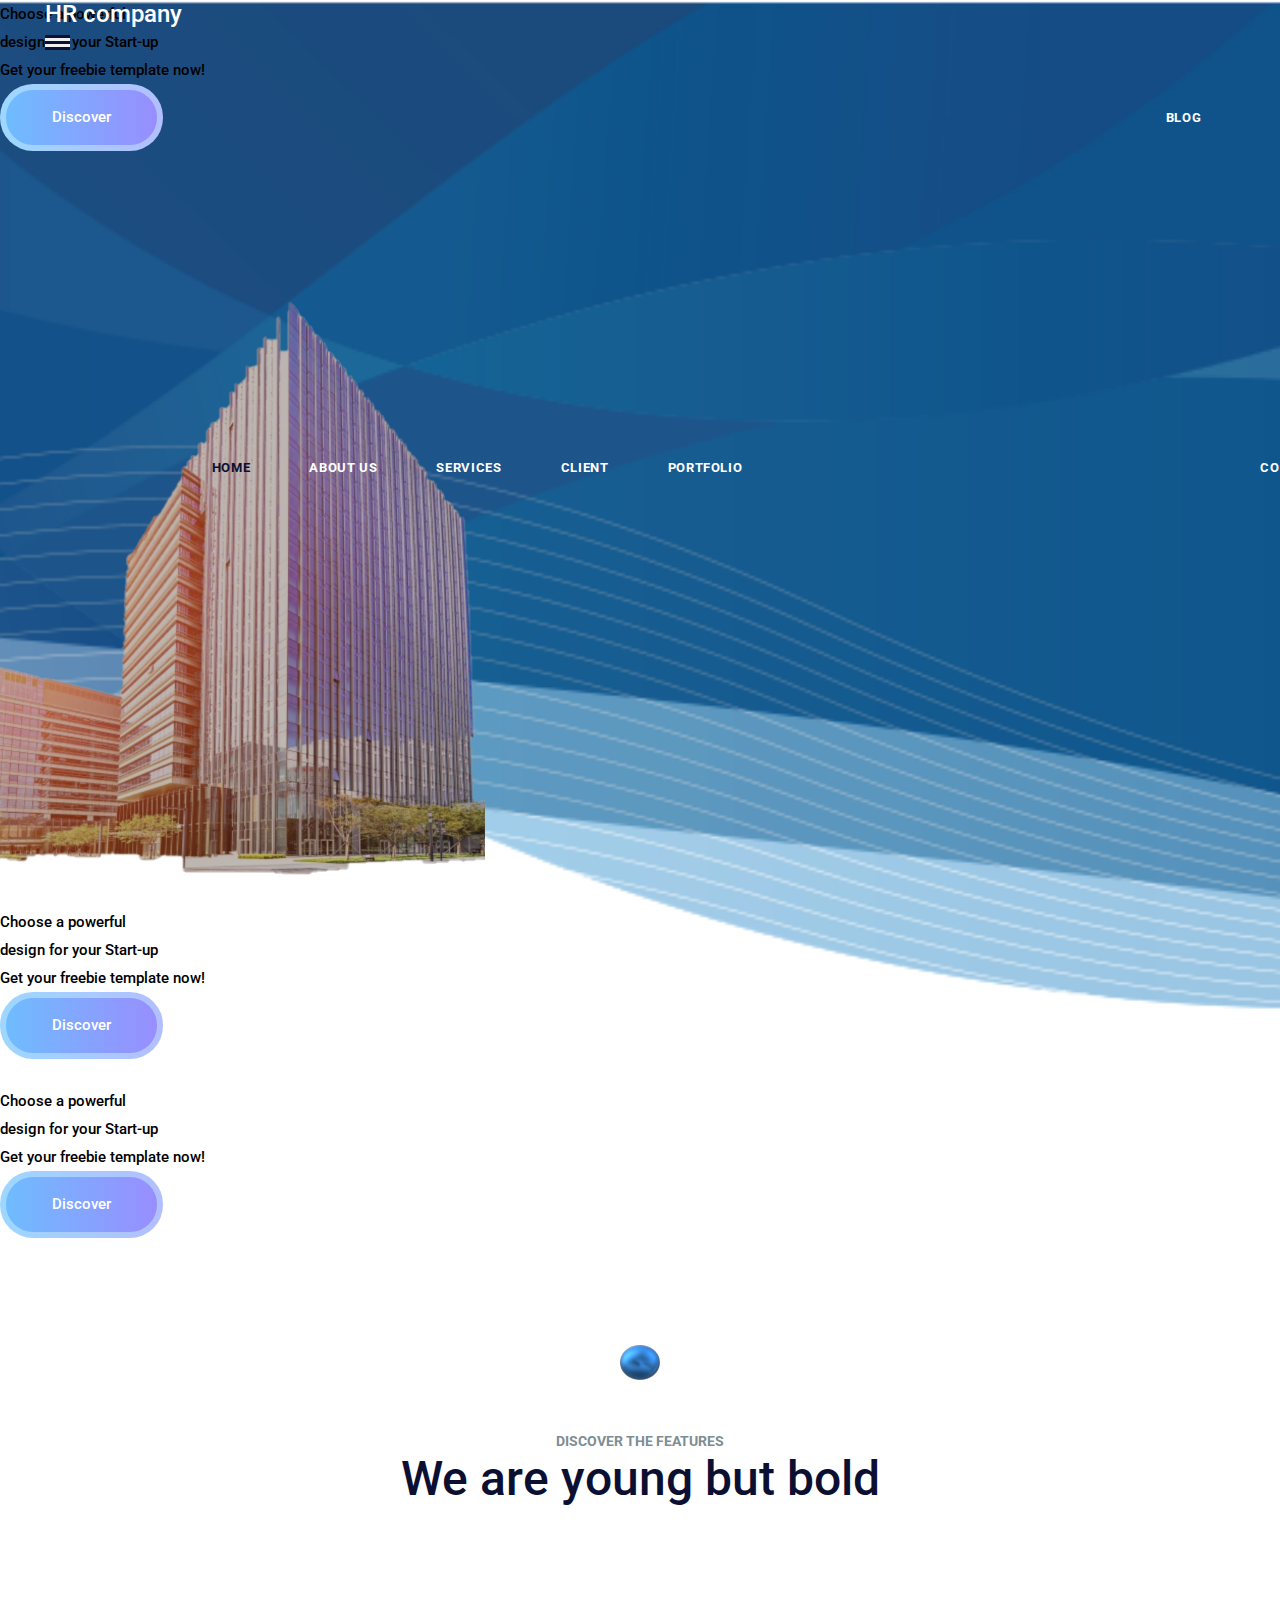
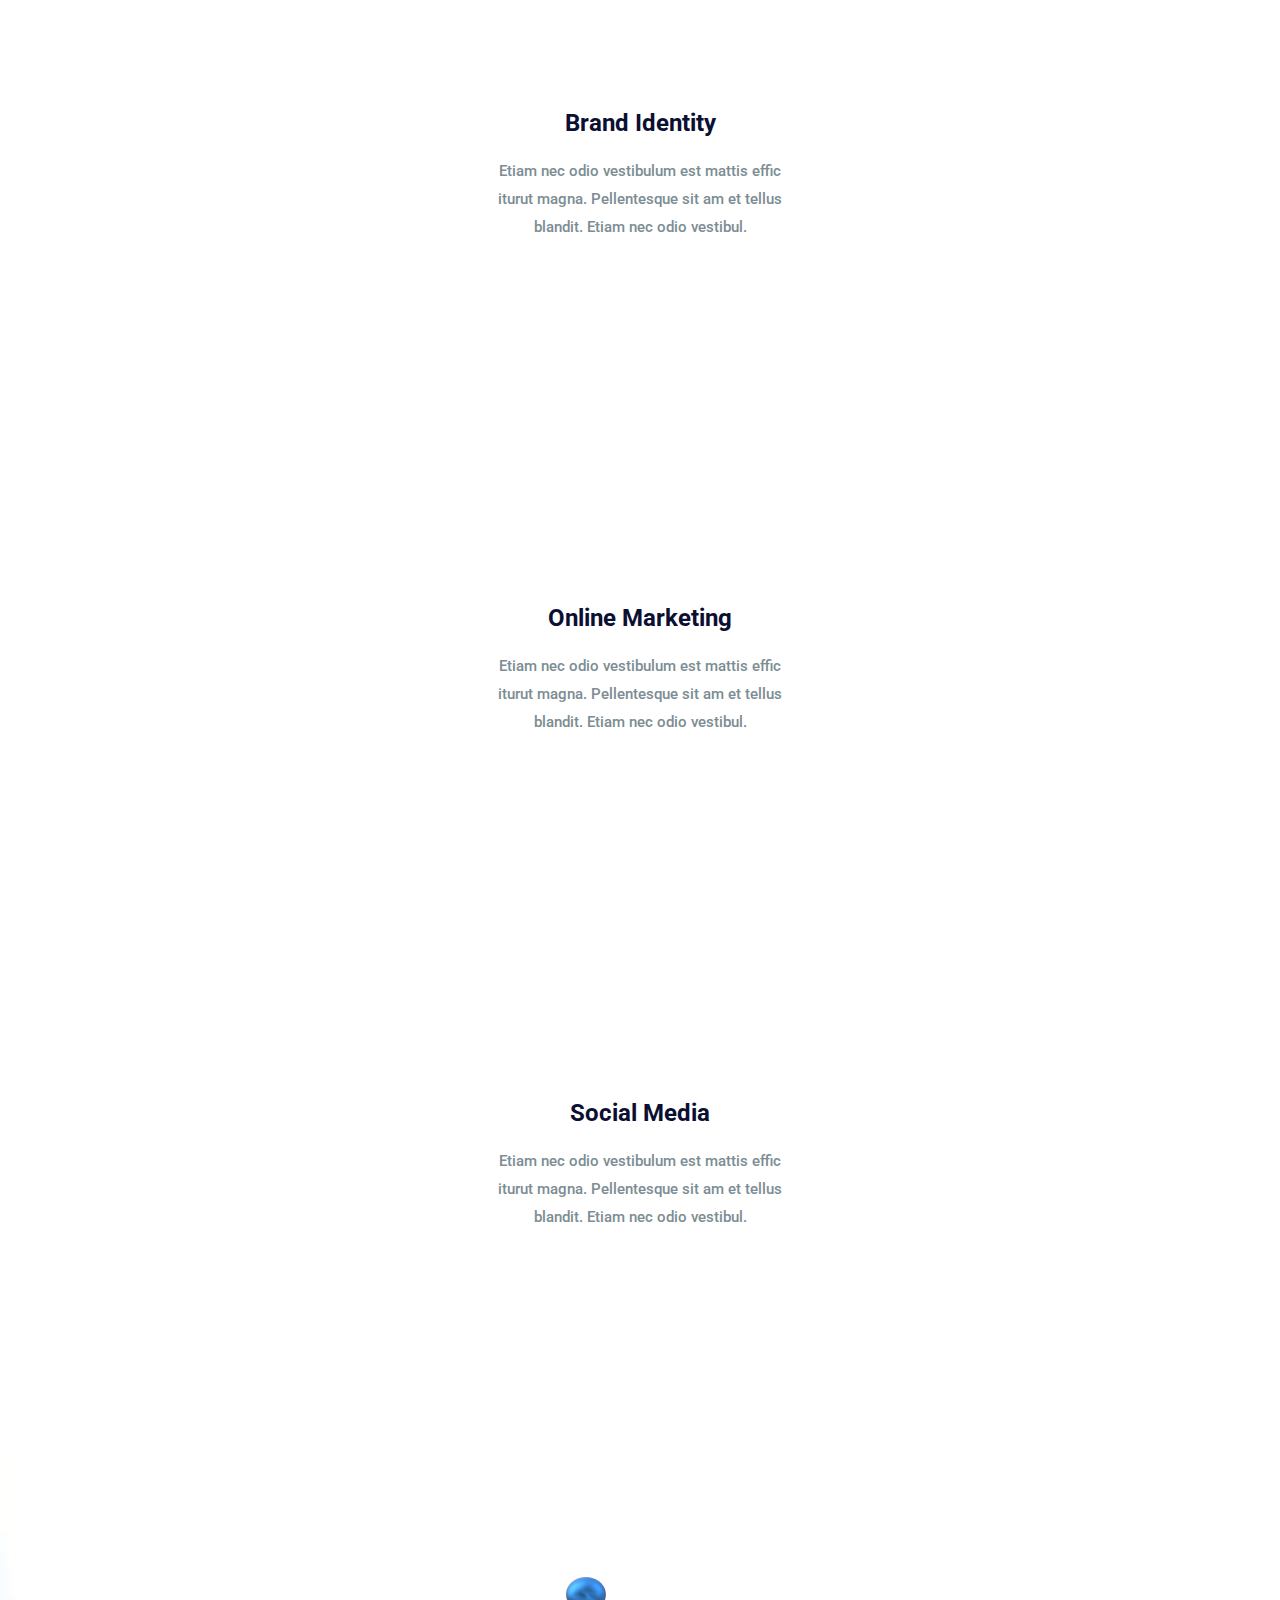
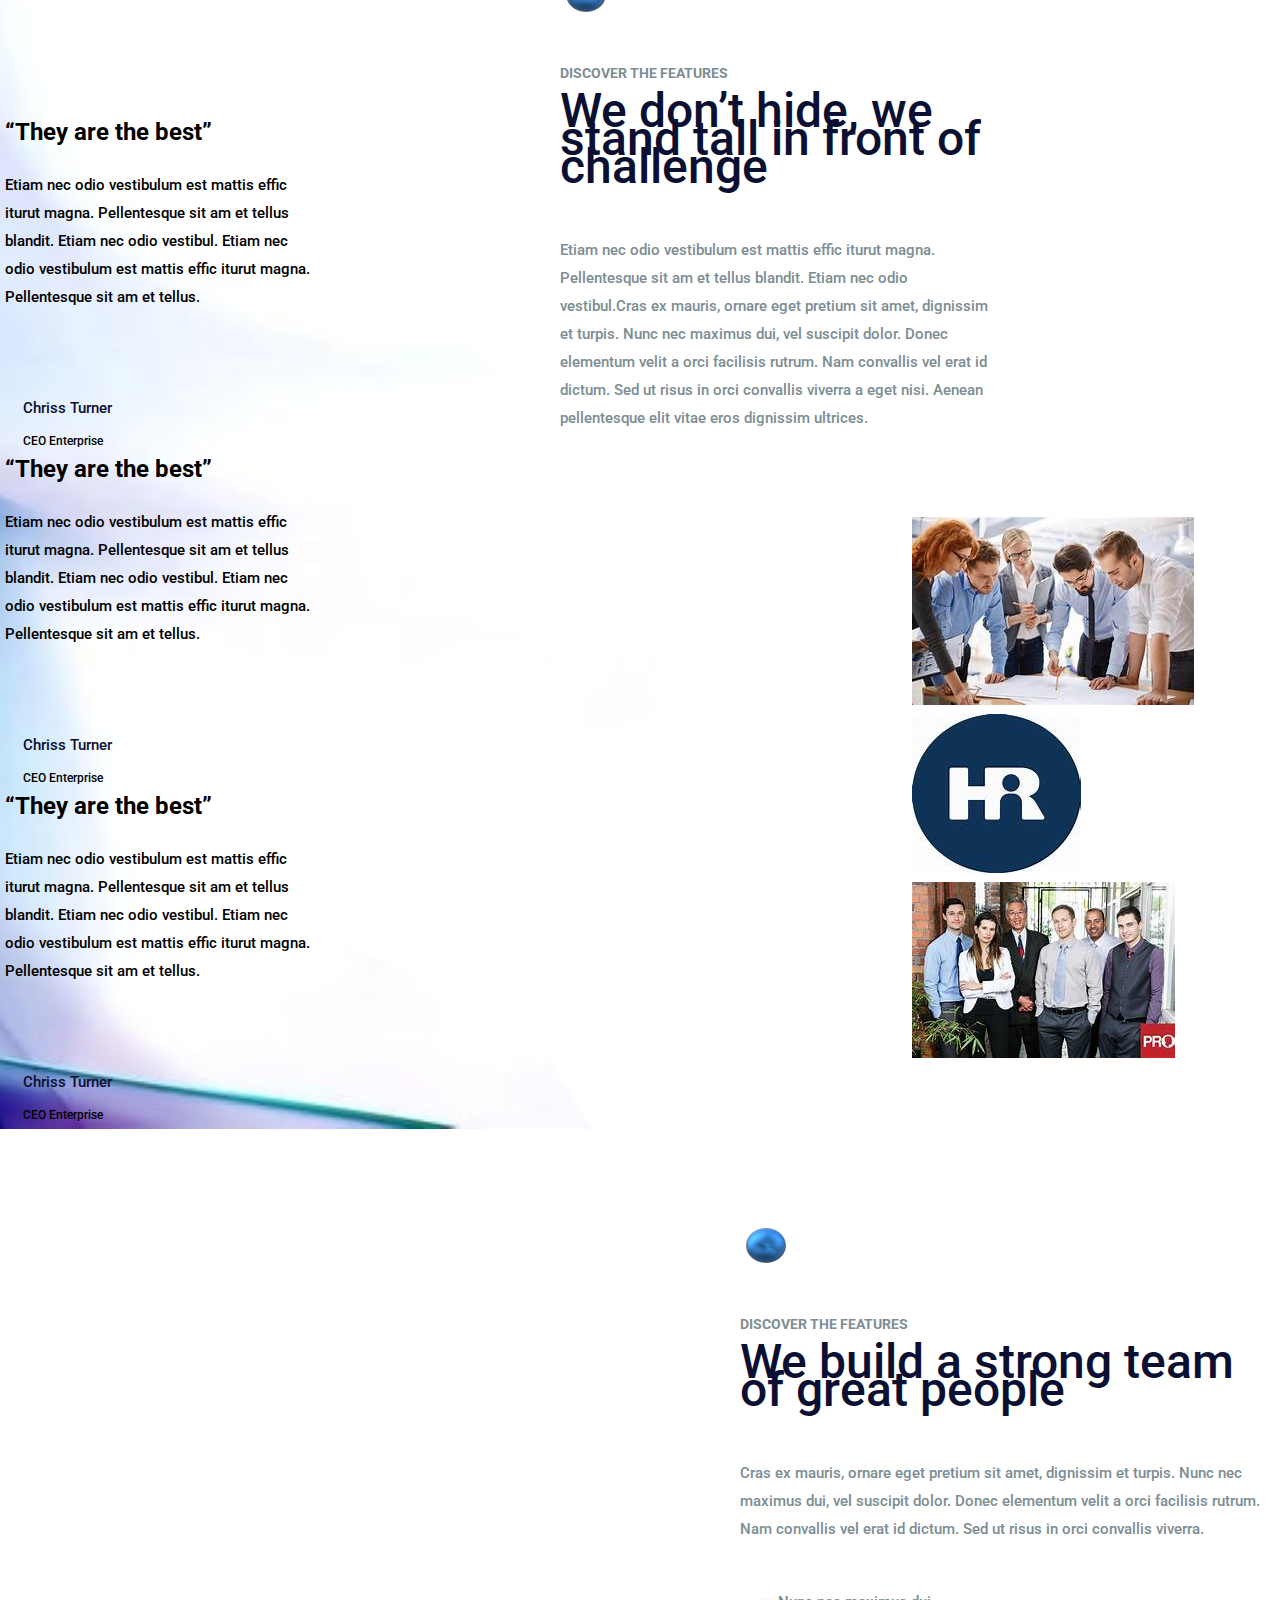
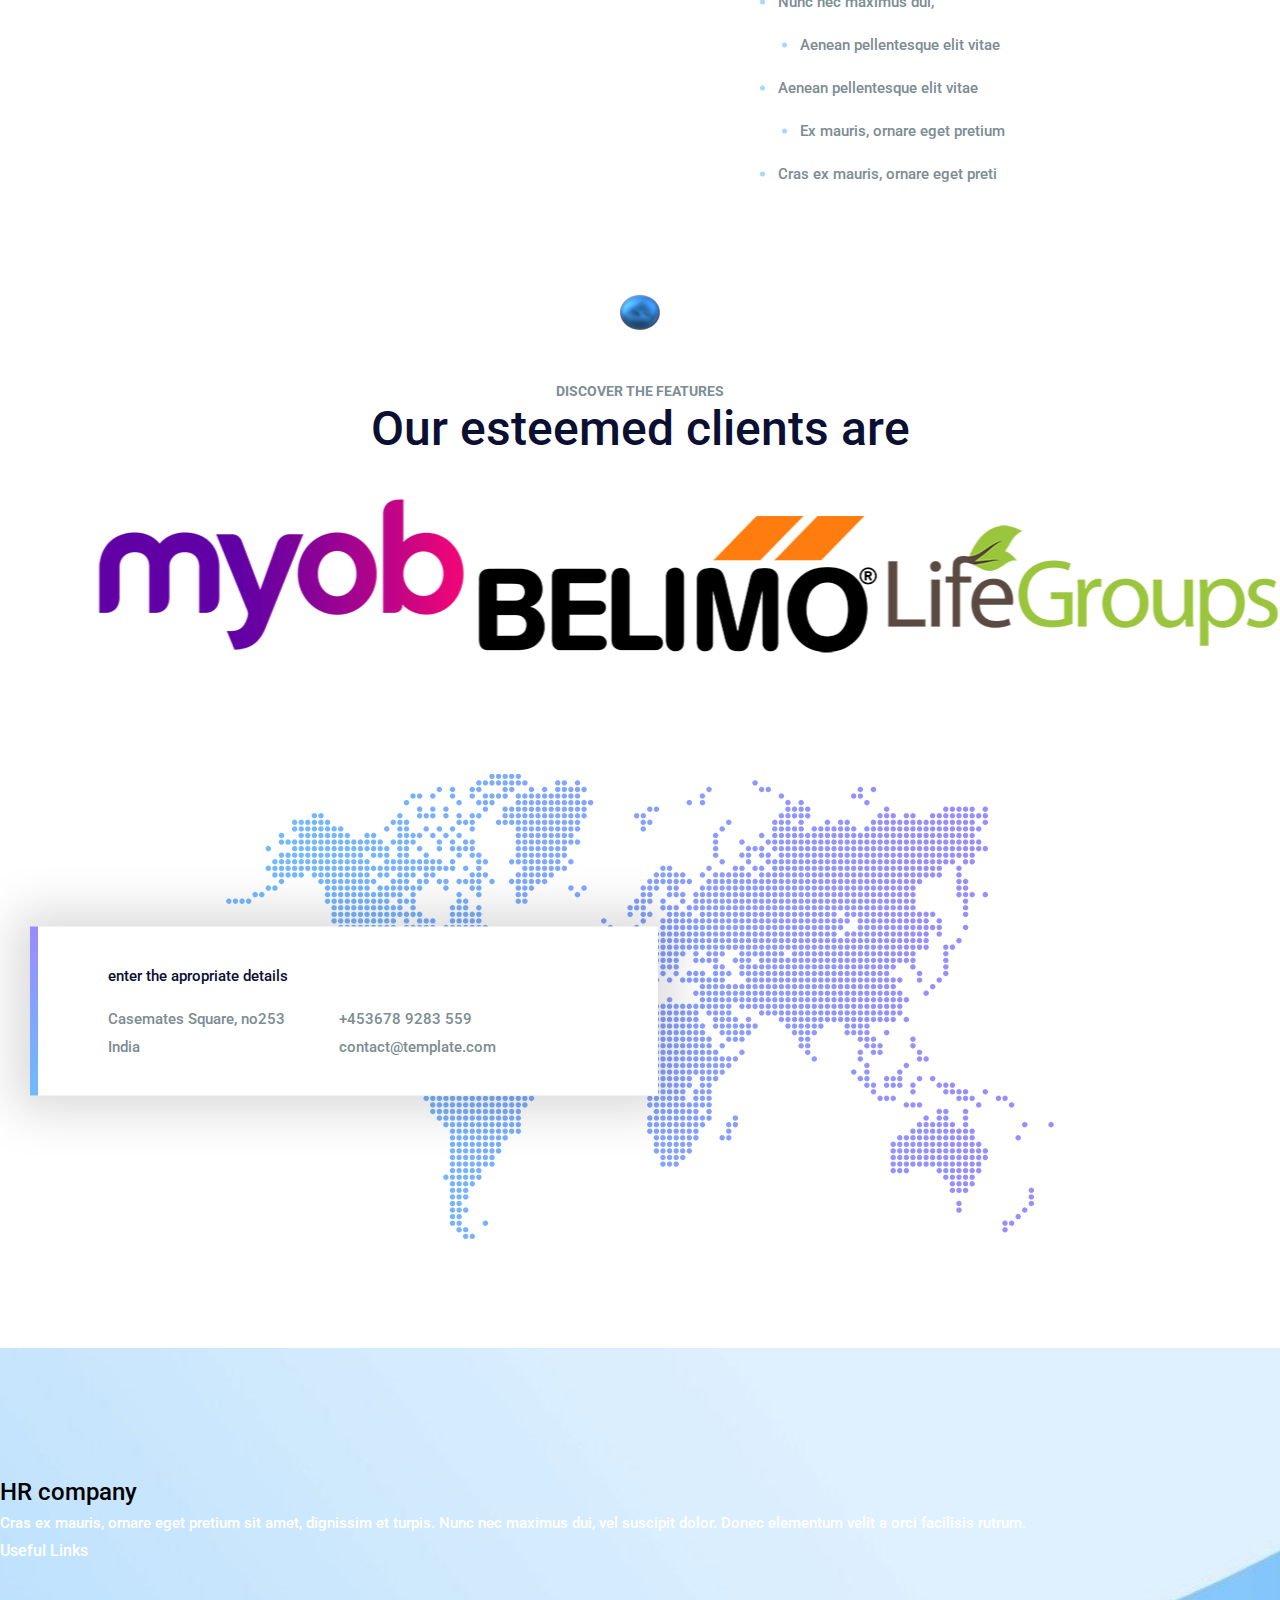
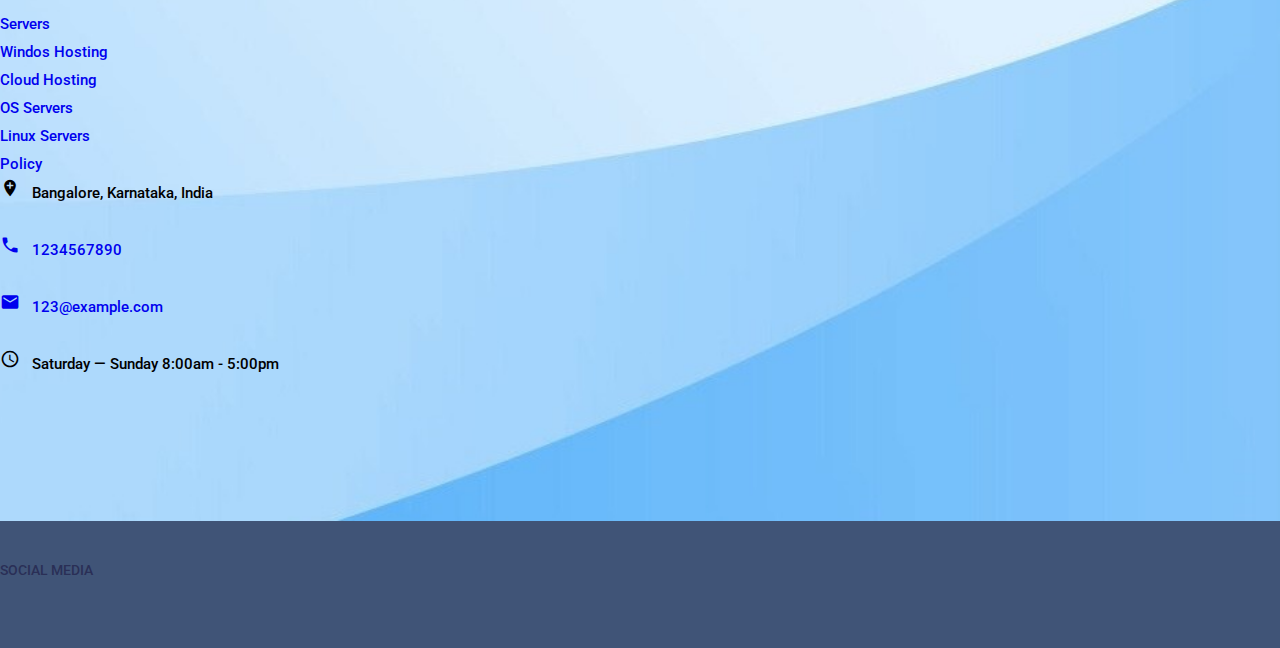
==== commit 219b91f7: "update" ====
--- a/index.html
+++ b/index.html
@@ -5,7 +5,7 @@
         <meta http-equiv="X-UA-Compatible" content="IE=edge">
         <meta name="viewport" content="width=device-width, initial-scale=1">
         
-        <link rel="icon" href="img/fav-icon.png" type="image/x-icon" />
+        <link rel="icon" href="enter your logo.png" type="image/x-icon" />
         <!-- The above 3 meta tags *must* come first in the head; any other head content must come *after* these tags -->
         <title>HR company</title>
 
@@ -41,7 +41,7 @@
         <!--================Header Menu Area =================-->
         <header class="main_menu_area">
             <nav class="navbar navbar-expand-lg navbar-light bg-light">
-                <a class="navbar-brand" href="#"><img src="img/logo.png" alt=""></a>
+                <a class="navbar-brand" href="index.html"><!--<img src="img/logo.png" alt=""> --><p><font color="white" size="5"> HR company</font></p></a>
                 <button class="navbar-toggler" type="button" data-toggle="collapse" data-target="#navbarSupportedContent" aria-controls="navbarSupportedContent" aria-expanded="false" aria-label="Toggle navigation">
                     <span></span>
                     <span></span>
@@ -61,12 +61,15 @@
                             </a>
                             <ul class="dropdown-menu" aria-labelledby="navbarDropdown">
                                 <li class="nav-item"><a class="nav-link" href="blog.html">Blog</a></li>
+<<<<<<< HEAD
+                                <li class="nav-item"><a class="nav-link" href="#">Link 2</a></li>
+                                <li class="nav-item"><a class="nav-link" href="#">Link 3</a></li>
+=======
                                 <li class="nav-item"><a class="nav-link" href="single-blog.html">Blog Details</a></li>
                                 <li class="nav-item"><a class="nav-link" href="elements.html">Elements</a></li>
+>>>>>>> 5eee5164a70a5834fb3e2c9e069773e6a8fa9695
                             </ul>
                         </li>
-						
-						 
 						
                         <li class="nav-item"><a class="nav-link" href="contact.html">Contact</a></li>
                     </ul>
--- a/css/style.css
+++ b/css/style.css
@@ -2433,5 +2433,95 @@
 /* End Footer Area css
 ============================================================================================ */
 /*---------------------------------------------------- */
+/* #ftco-loader {
+  position: fixed;
+  width: 96px;
+  height: 96px;
+  left: 50%;
+  top: 50%;
+  -webkit-transform: translate(-50%, -50%);
+  -ms-transform: translate(-50%, -50%);
+  transform: translate(-50%, -50%);
+  background-color: rgba(255, 255, 255, 0.9);
+  -webkit-box-shadow: 0px 24px 64px rgba(0, 0, 0, 0.24);
+  box-shadow: 0px 24px 64px rgba(0, 0, 0, 0.24);
+  border-radius: 16px;
+  opacity: 0;
+  visibility: hidden;
+  -webkit-transition: opacity .2s ease-out, visibility 0s linear .2s;
+  -o-transition: opacity .2s ease-out, visibility 0s linear .2s;
+  transition: opacity .2s ease-out, visibility 0s linear .2s;
+  z-index: 1000; }
+
+#ftco-loader.fullscreen {
+  padding: 0;
+  left: 0;
+  top: 0;
+  width: 100%;
+  height: 100%;
+  -webkit-transform: none;
+  -ms-transform: none;
+  transform: none;
+  background-color: #fff;
+  border-radius: 0;
+  -webkit-box-shadow: none;
+  box-shadow: none; }
+
+#ftco-loader.show {
+  -webkit-transition: opacity .4s ease-out, visibility 0s linear 0s;
+  -o-transition: opacity .4s ease-out, visibility 0s linear 0s;
+  transition: opacity .4s ease-out, visibility 0s linear 0s;
+  visibility: visible;
+  opacity: 1; }
+
+#ftco-loader .circular {
+  -webkit-animation: loader-rotate 2s linear infinite;
+  animation: loader-rotate 2s linear infinite;
+  position: absolute;
+  left: calc(50% - 24px);
+  top: calc(50% - 24px);
+  display: block;
+  -webkit-transform: rotate(0deg);
+  -ms-transform: rotate(0deg);
+  transform: rotate(0deg); }
+
+#ftco-loader .path {
+  stroke-dasharray: 1, 200;
+  stroke-dashoffset: 0;
+  -webkit-animation: loader-dash 1.5s ease-in-out infinite;
+  animation: loader-dash 1.5s ease-in-out infinite;
+  stroke-linecap: round; }
+
+@-webkit-keyframes loader-rotate {
+  100% {
+    -webkit-transform: rotate(360deg);
+    transform: rotate(360deg); } }
+
+@keyframes loader-rotate {
+  100% {
+    -webkit-transform: rotate(360deg);
+    transform: rotate(360deg); } }
+
+@-webkit-keyframes loader-dash {
+  0% {
+    stroke-dasharray: 1, 200;
+    stroke-dashoffset: 0; }
+  50% {
+    stroke-dasharray: 89, 200;
+    stroke-dashoffset: -35px; }
+  100% {
+    stroke-dasharray: 89, 200;
+    stroke-dashoffset: -136px; } }
+
+@keyframes loader-dash {
+  0% {
+    stroke-dasharray: 1, 200;
+    stroke-dashoffset: 0; }
+  50% {
+    stroke-dasharray: 89, 200;
+    stroke-dashoffset: -35px; }
+  100% {
+    stroke-dasharray: 89, 200;
+    stroke-dashoffset: -136px; } } */
 
 /*# sourceMappingURL=style.css.map */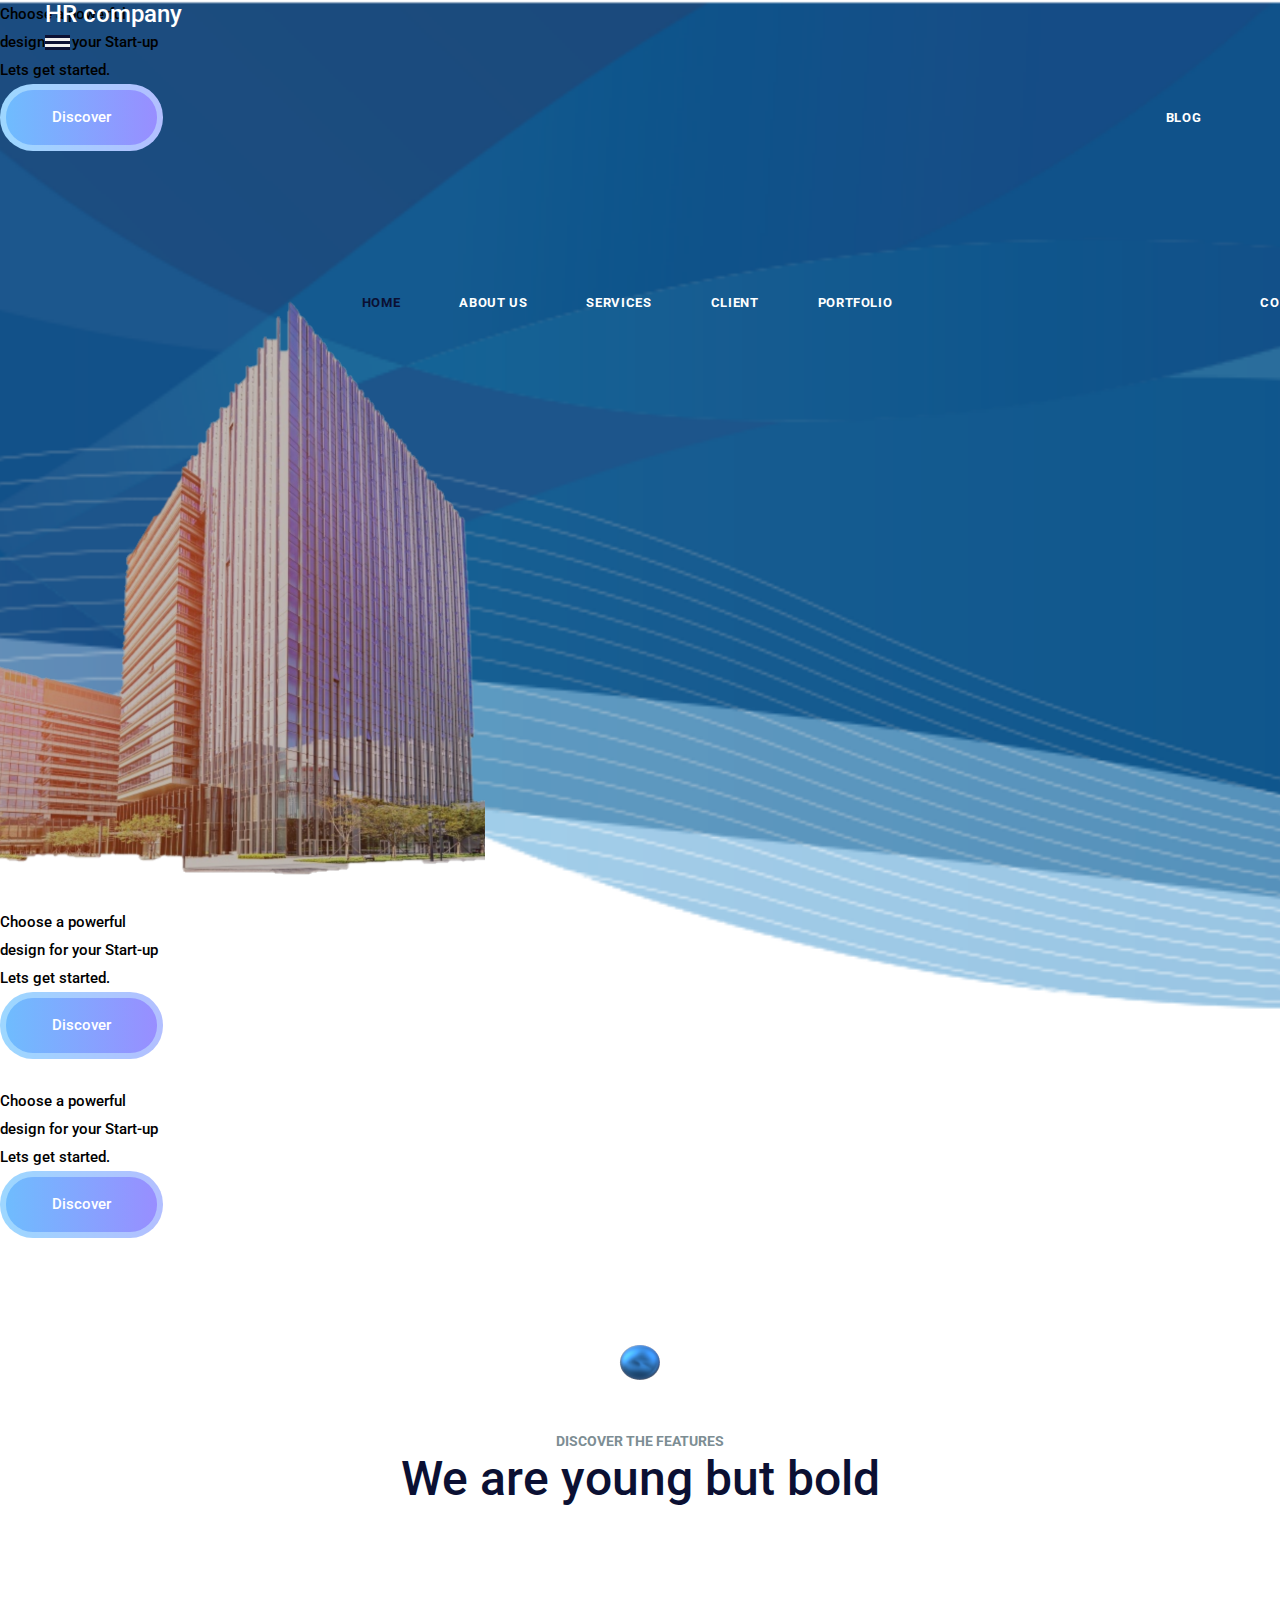
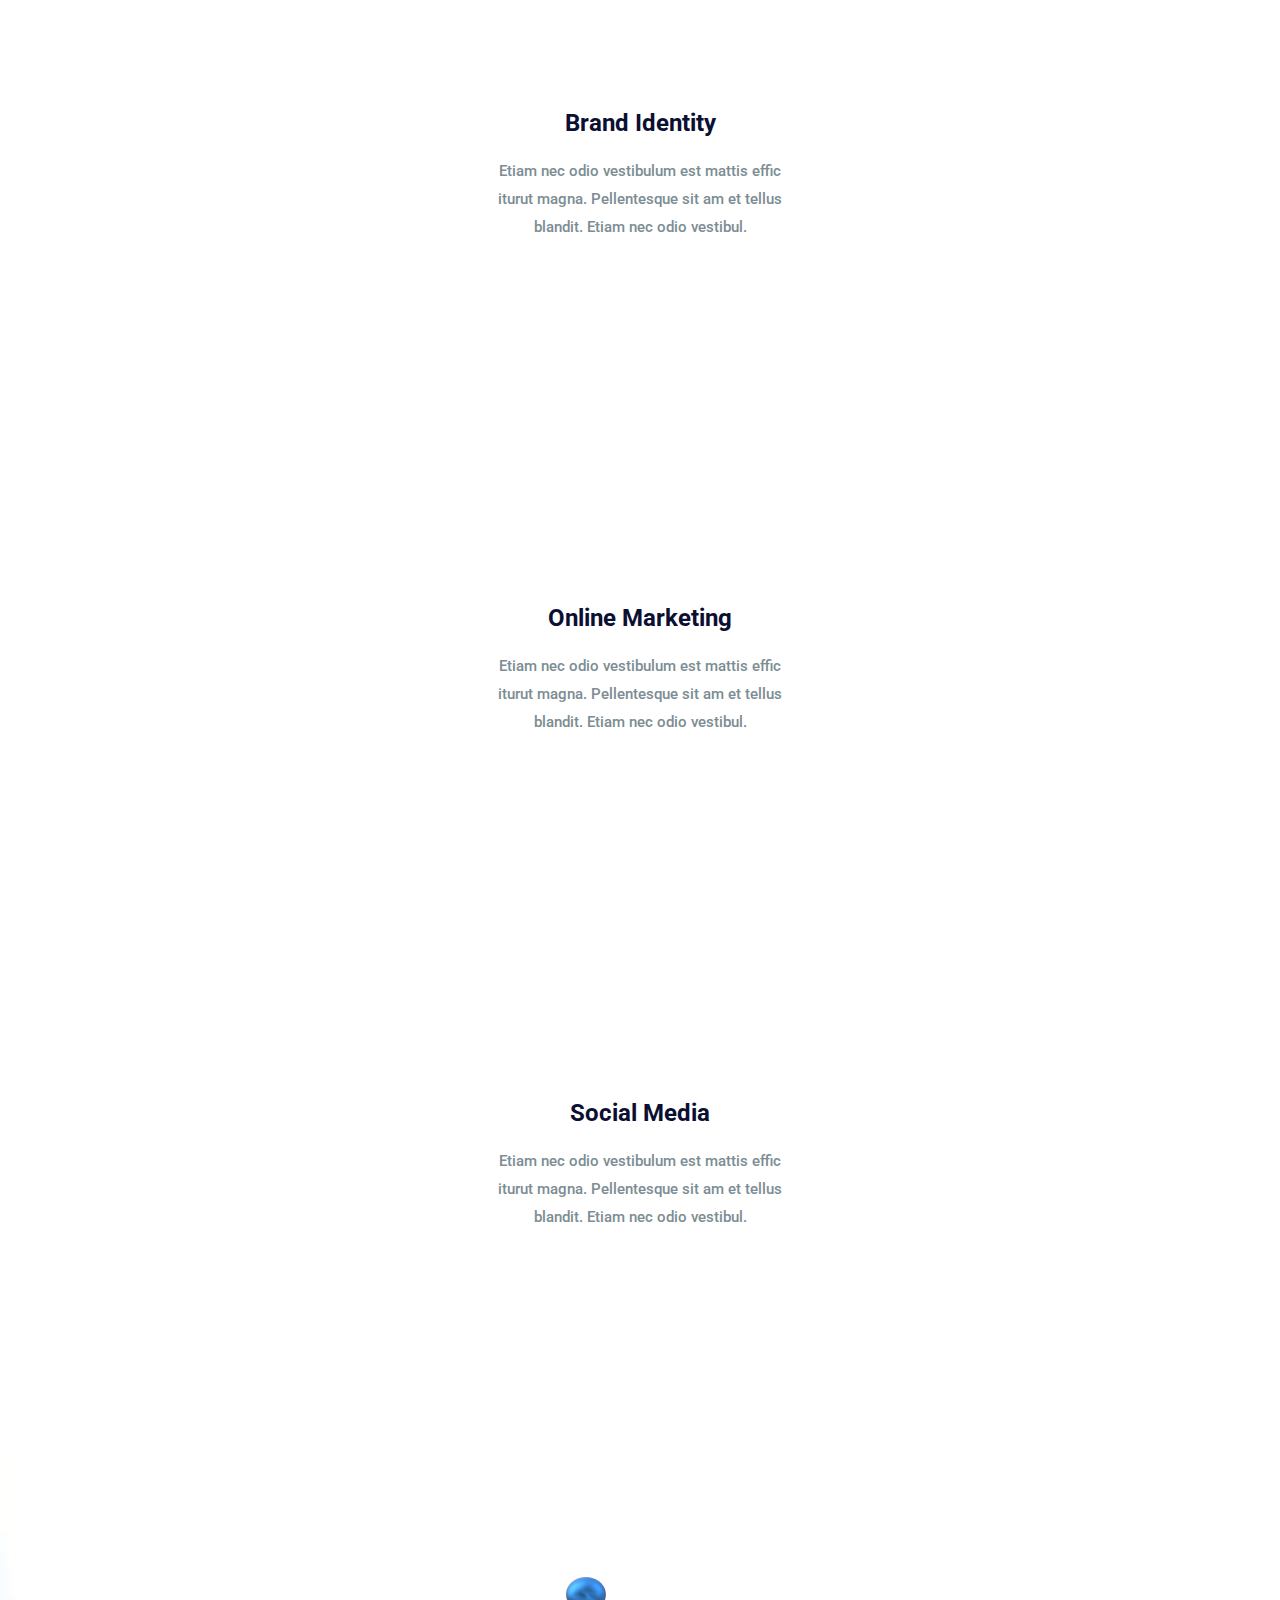
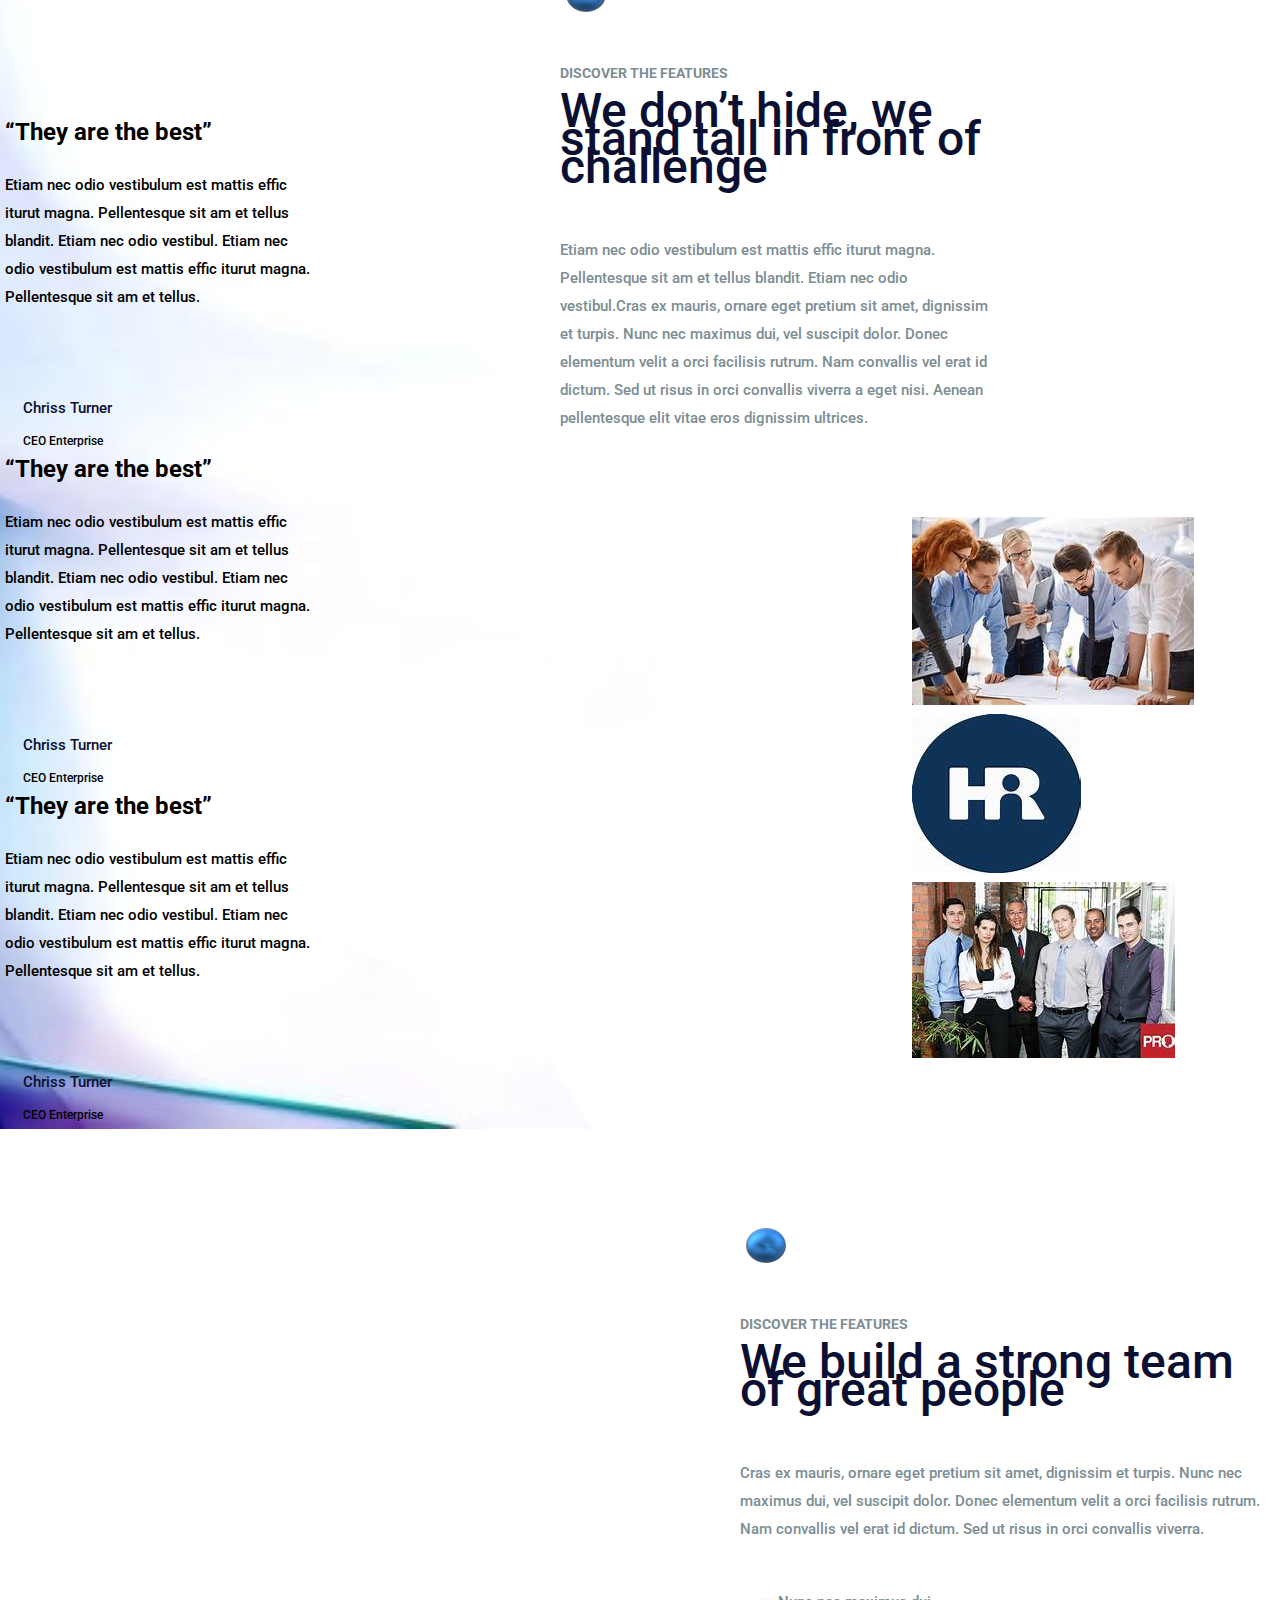
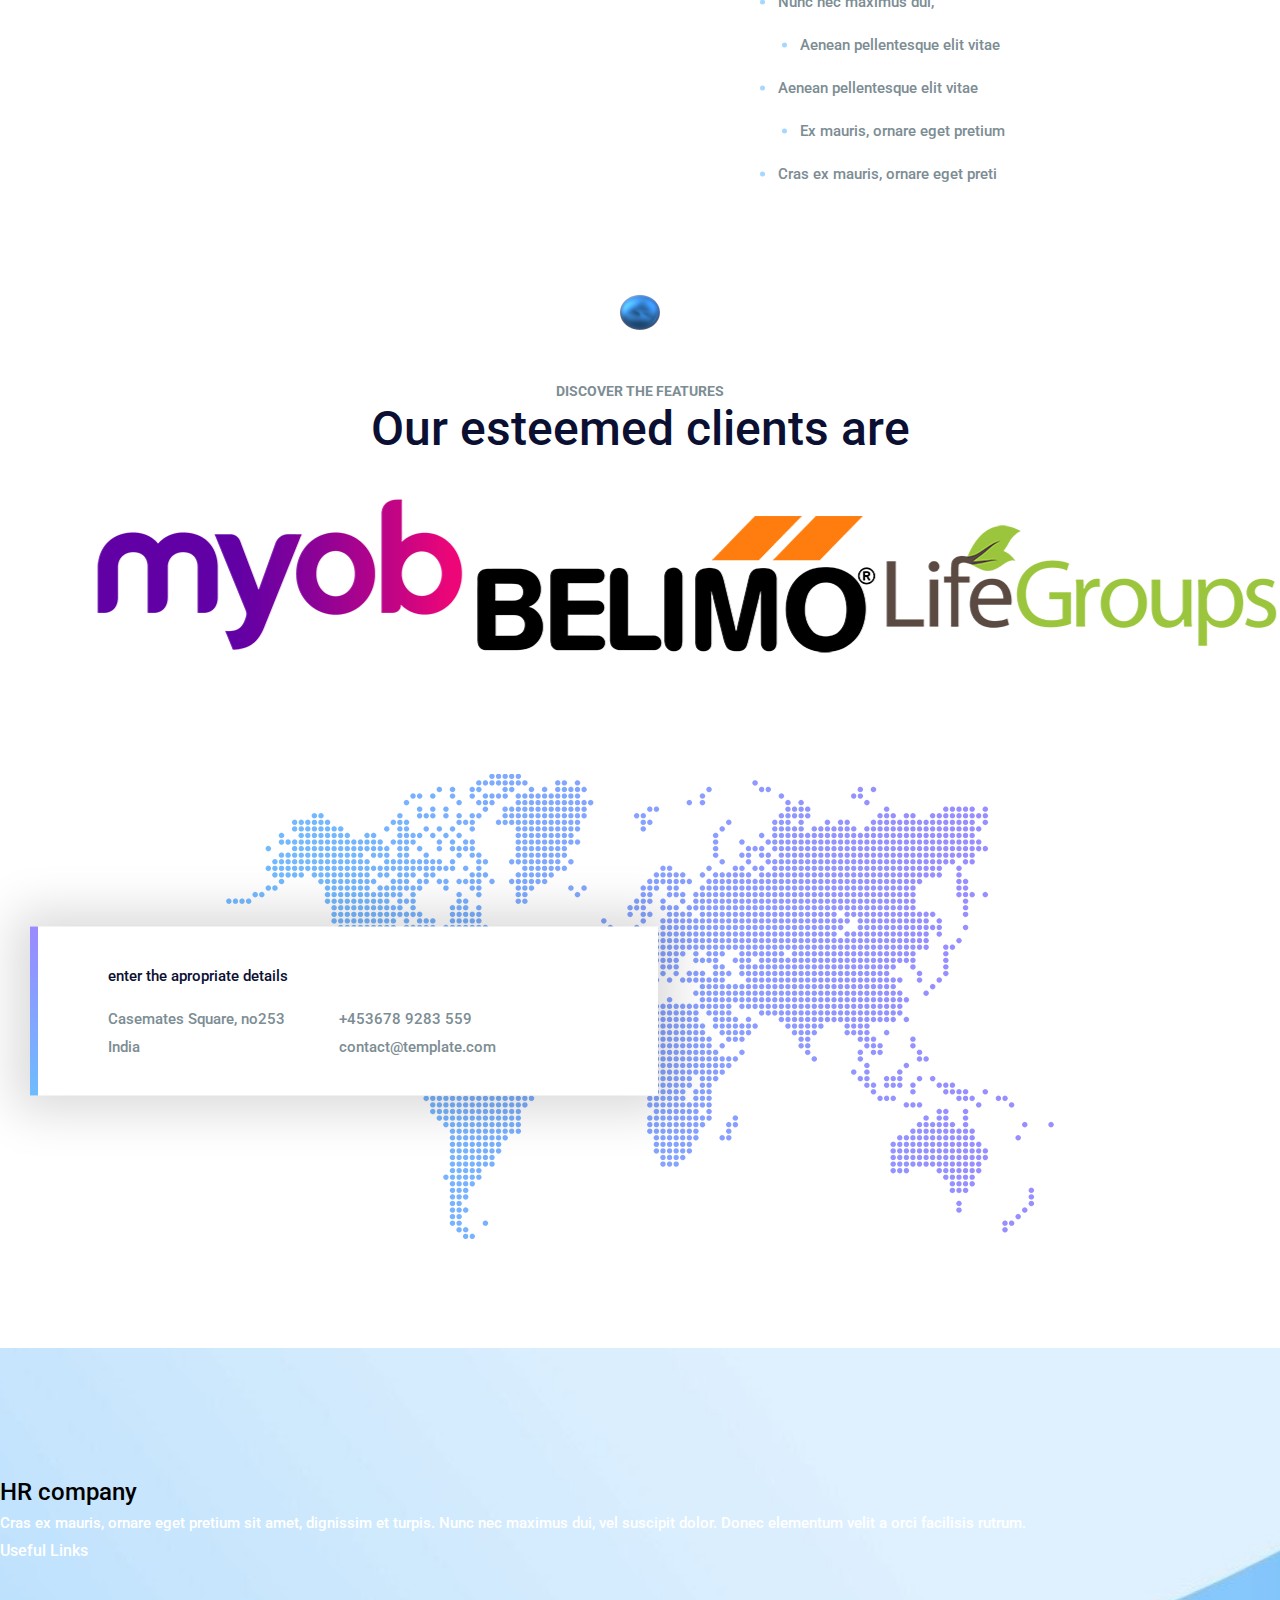
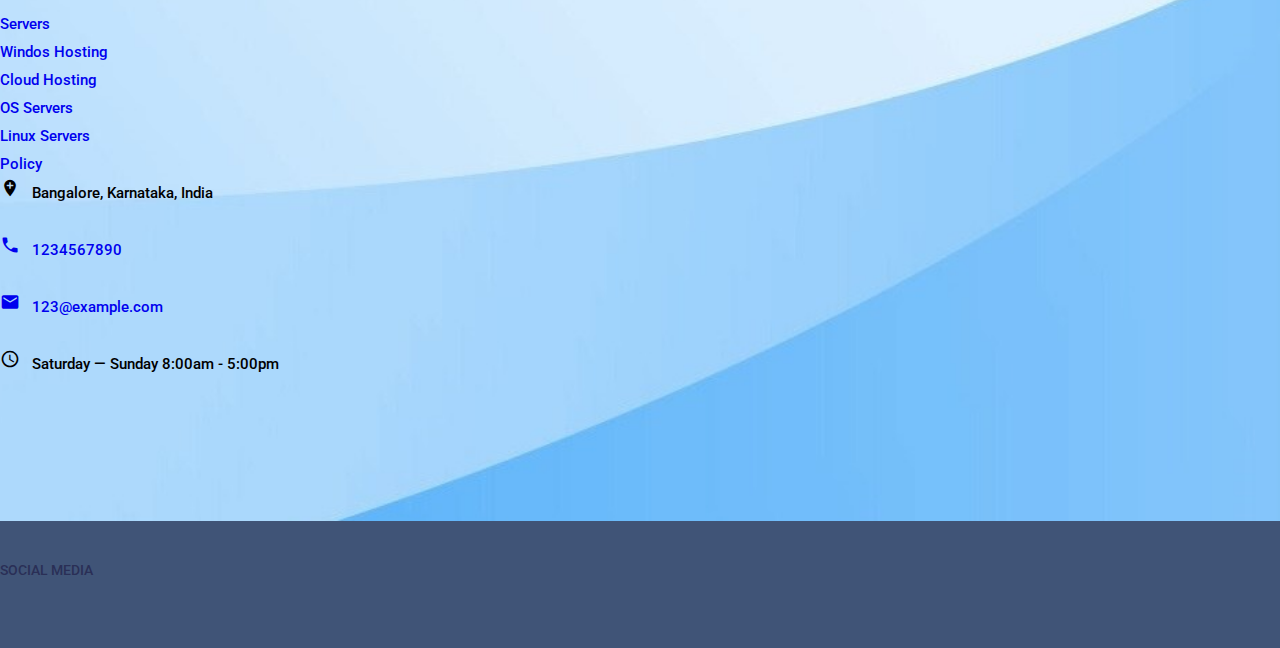
==== commit 6a2188e2: "Update index.html" ====
--- a/index.html
+++ b/index.html
@@ -61,13 +61,8 @@
                             </a>
                             <ul class="dropdown-menu" aria-labelledby="navbarDropdown">
                                 <li class="nav-item"><a class="nav-link" href="blog.html">Blog</a></li>
-<<<<<<< HEAD
                                 <li class="nav-item"><a class="nav-link" href="#">Link 2</a></li>
                                 <li class="nav-item"><a class="nav-link" href="#">Link 3</a></li>
-=======
-                                <li class="nav-item"><a class="nav-link" href="single-blog.html">Blog Details</a></li>
-                                <li class="nav-item"><a class="nav-link" href="elements.html">Elements</a></li>
->>>>>>> 5eee5164a70a5834fb3e2c9e069773e6a8fa9695
                             </ul>
                         </li>
 						
@@ -115,7 +110,7 @@
                                 data-responsive_offset="on"
                                 data-transform_idle="o:1;"
                                 data-frames="[{&quot;delay&quot;:10,&quot;speed&quot;:1500,&quot;frame&quot;:&quot;0&quot;,&quot;from&quot;:&quot;y:[100%];z:0;rX:0deg;rY:0;rZ:0;sX:1;sY:1;skX:0;skY:0;opacity:0;&quot;,&quot;mask&quot;:&quot;x:0px;y:[100%];s:inherit;e:inherit;&quot;,&quot;to&quot;:&quot;o:1;&quot;,&quot;ease&quot;:&quot;Power2.easeInOut&quot;},{&quot;delay&quot;:&quot;wait&quot;,&quot;speed&quot;:1500,&quot;frame&quot;:&quot;999&quot;,&quot;to&quot;:&quot;y:[175%];&quot;,&quot;mask&quot;:&quot;x:inherit;y:inherit;s:inherit;e:inherit;&quot;,&quot;ease&quot;:&quot;Power2.easeInOut&quot;}]"
-                                data-textAlign="['left','left','left','left','left','center']">Get your freebie template now!
+                                data-textAlign="['left','left','left','left','left','center']">Lets get started.
                             </div>
                             
                             <div class="tp-caption tp-resizeme" 
@@ -185,7 +180,7 @@
                                 data-responsive_offset="on"
                                 data-transform_idle="o:1;"
                                 data-frames="[{&quot;delay&quot;:10,&quot;speed&quot;:1500,&quot;frame&quot;:&quot;0&quot;,&quot;from&quot;:&quot;y:[100%];z:0;rX:0deg;rY:0;rZ:0;sX:1;sY:1;skX:0;skY:0;opacity:0;&quot;,&quot;mask&quot;:&quot;x:0px;y:[100%];s:inherit;e:inherit;&quot;,&quot;to&quot;:&quot;o:1;&quot;,&quot;ease&quot;:&quot;Power2.easeInOut&quot;},{&quot;delay&quot;:&quot;wait&quot;,&quot;speed&quot;:1500,&quot;frame&quot;:&quot;999&quot;,&quot;to&quot;:&quot;y:[175%];&quot;,&quot;mask&quot;:&quot;x:inherit;y:inherit;s:inherit;e:inherit;&quot;,&quot;ease&quot;:&quot;Power2.easeInOut&quot;}]"
-                                data-textAlign="['left','left','left','left','left','center']">Get your freebie template now!
+                                data-textAlign="['left','left','left','left','left','center']">Lets get started.
                             </div>
                             
                             <div class="tp-caption tp-resizeme" 
@@ -255,7 +250,7 @@
                                 data-responsive_offset="on"
                                 data-transform_idle="o:1;"
                                 data-frames="[{&quot;delay&quot;:10,&quot;speed&quot;:1500,&quot;frame&quot;:&quot;0&quot;,&quot;from&quot;:&quot;y:[100%];z:0;rX:0deg;rY:0;rZ:0;sX:1;sY:1;skX:0;skY:0;opacity:0;&quot;,&quot;mask&quot;:&quot;x:0px;y:[100%];s:inherit;e:inherit;&quot;,&quot;to&quot;:&quot;o:1;&quot;,&quot;ease&quot;:&quot;Power2.easeInOut&quot;},{&quot;delay&quot;:&quot;wait&quot;,&quot;speed&quot;:1500,&quot;frame&quot;:&quot;999&quot;,&quot;to&quot;:&quot;y:[175%];&quot;,&quot;mask&quot;:&quot;x:inherit;y:inherit;s:inherit;e:inherit;&quot;,&quot;ease&quot;:&quot;Power2.easeInOut&quot;}]"
-                                data-textAlign="['left','left','left','left','left','center']">Get your freebie template now!
+                                data-textAlign="['left','left','left','left','left','center']">Lets get started.
                             </div>
                             
                             <div class="tp-caption tp-resizeme" 
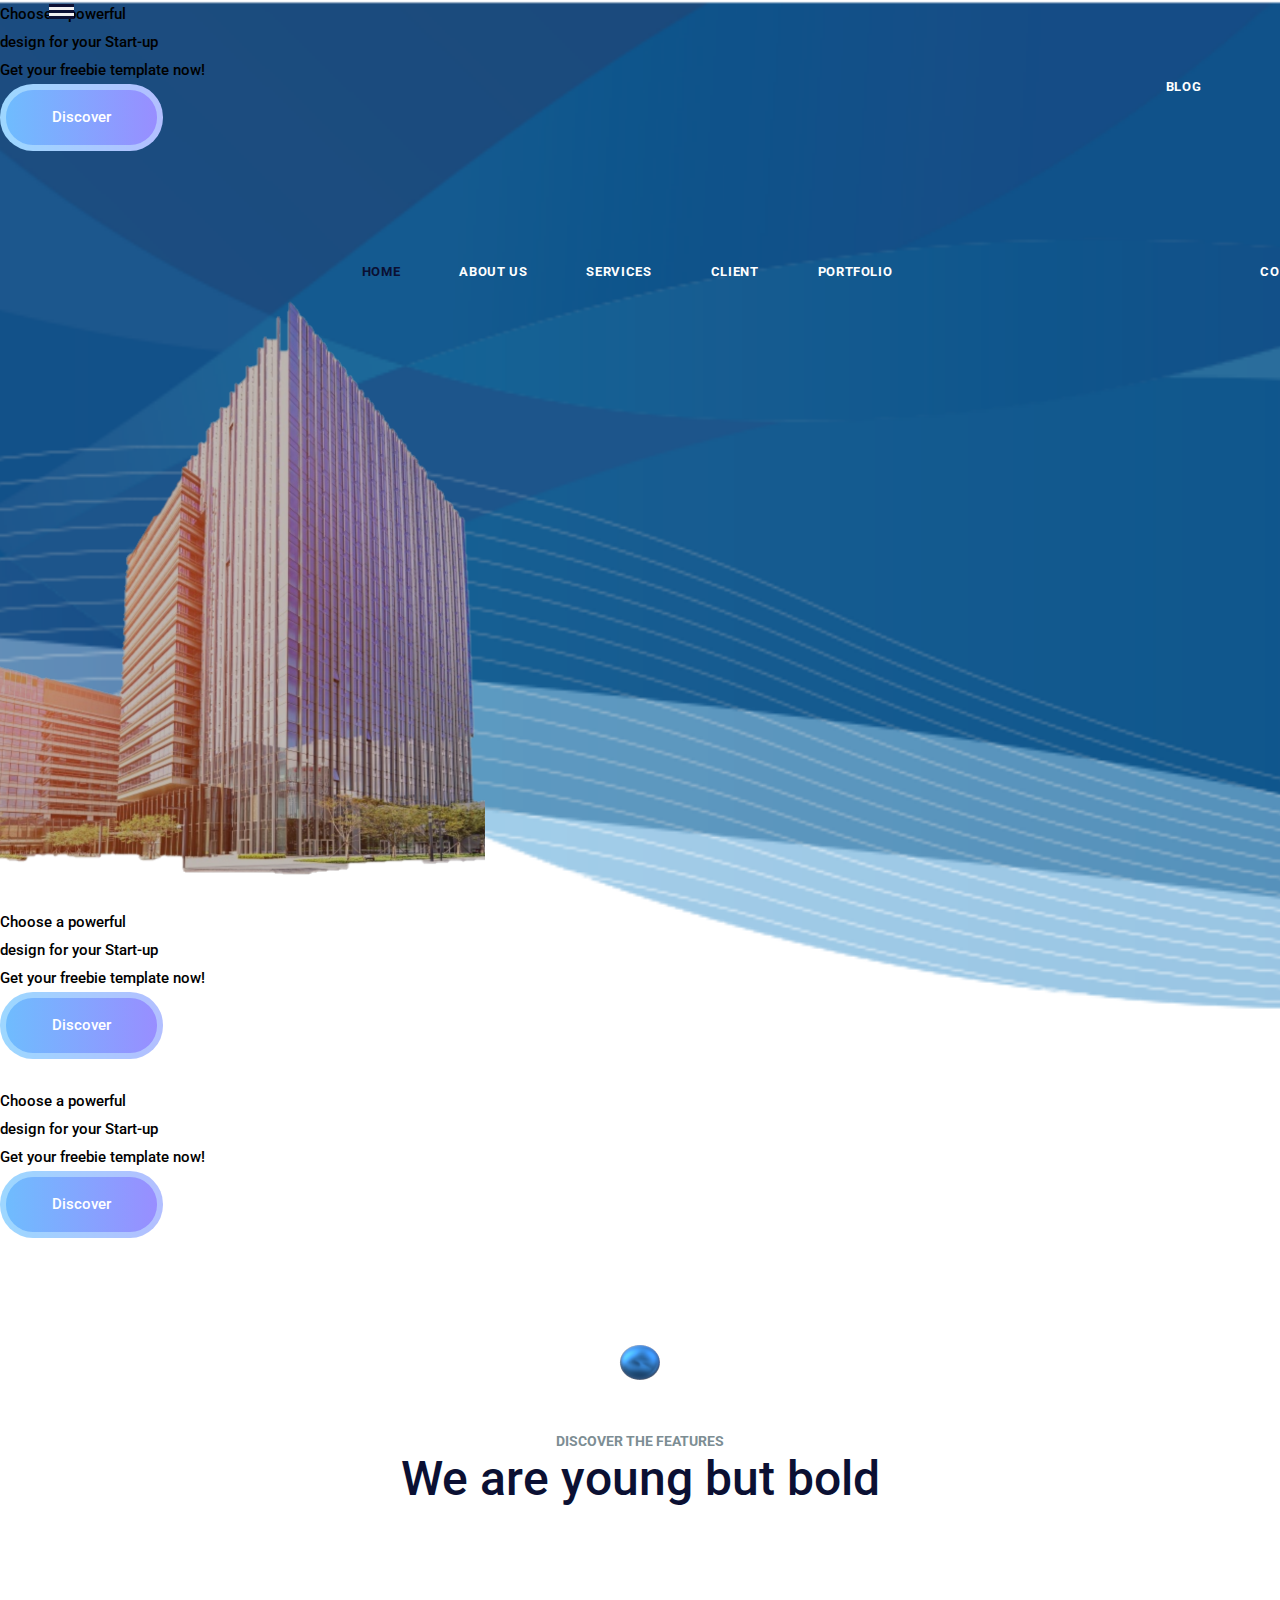
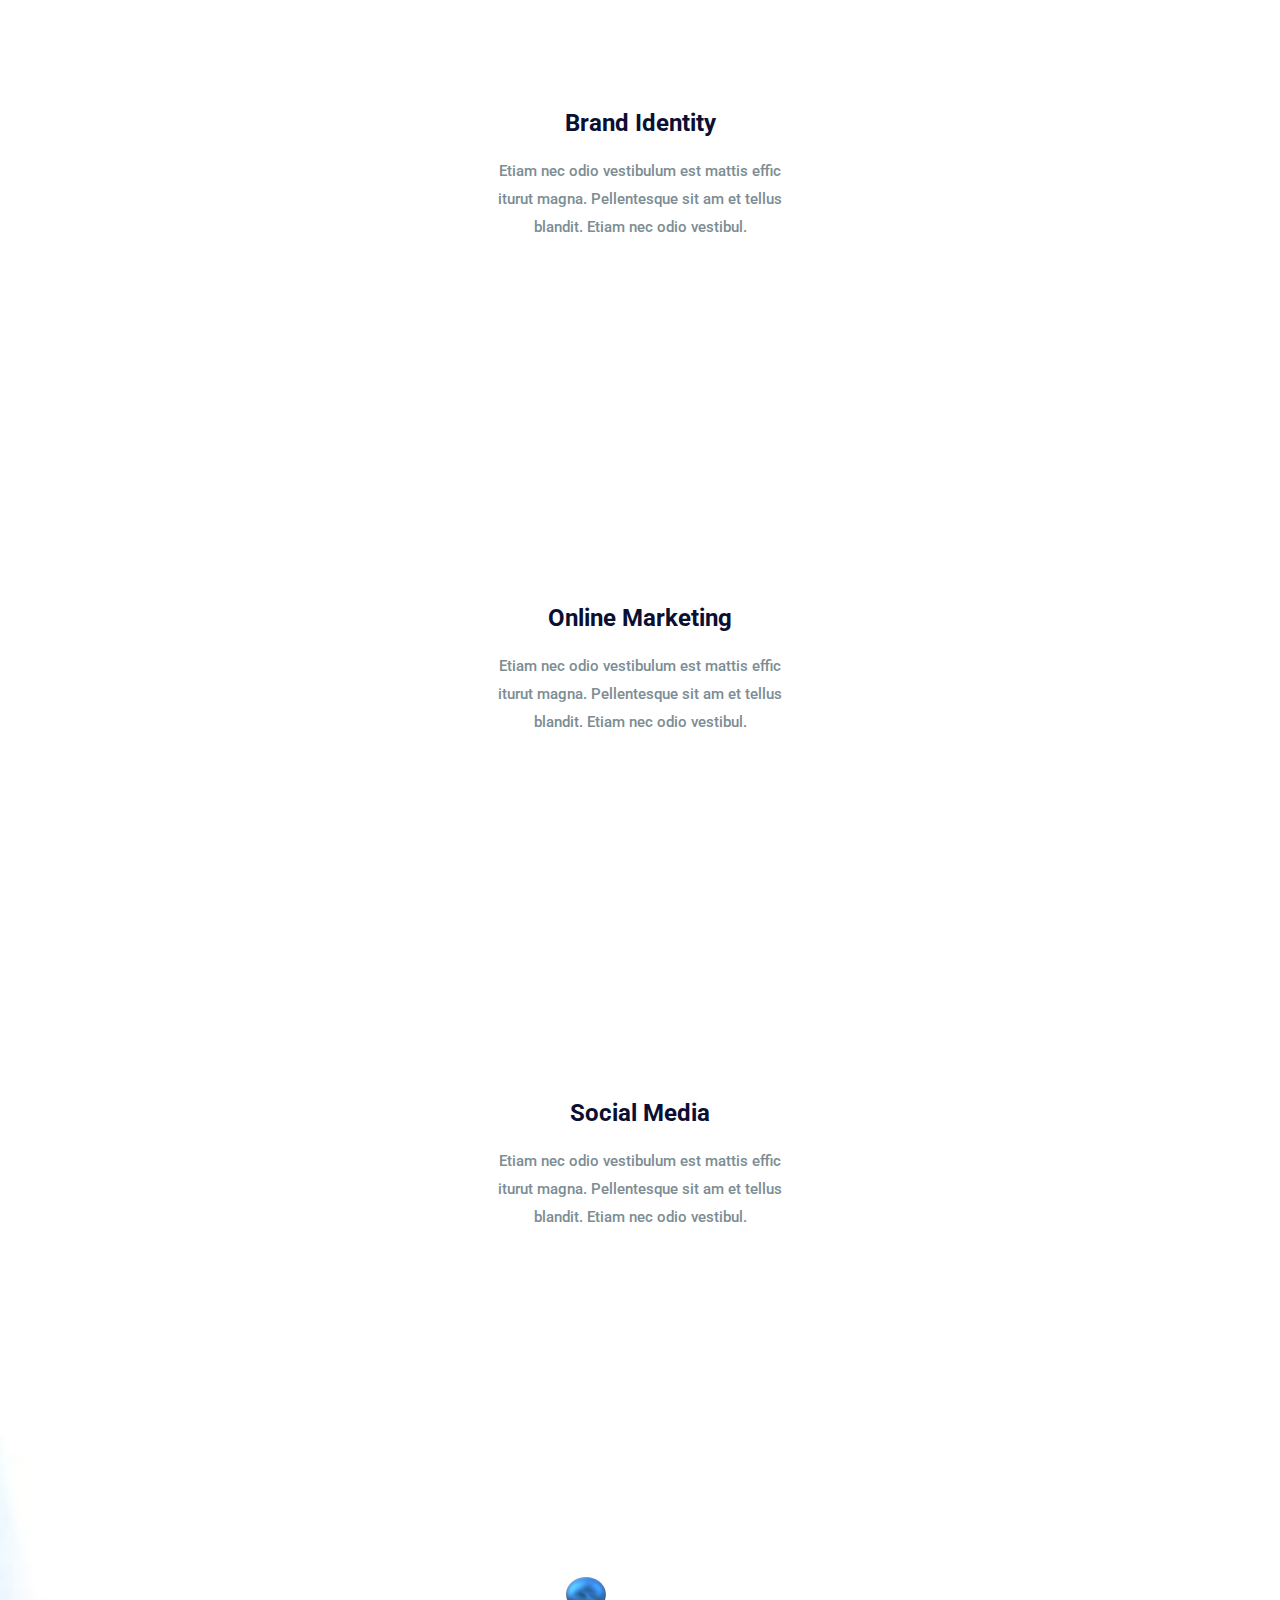
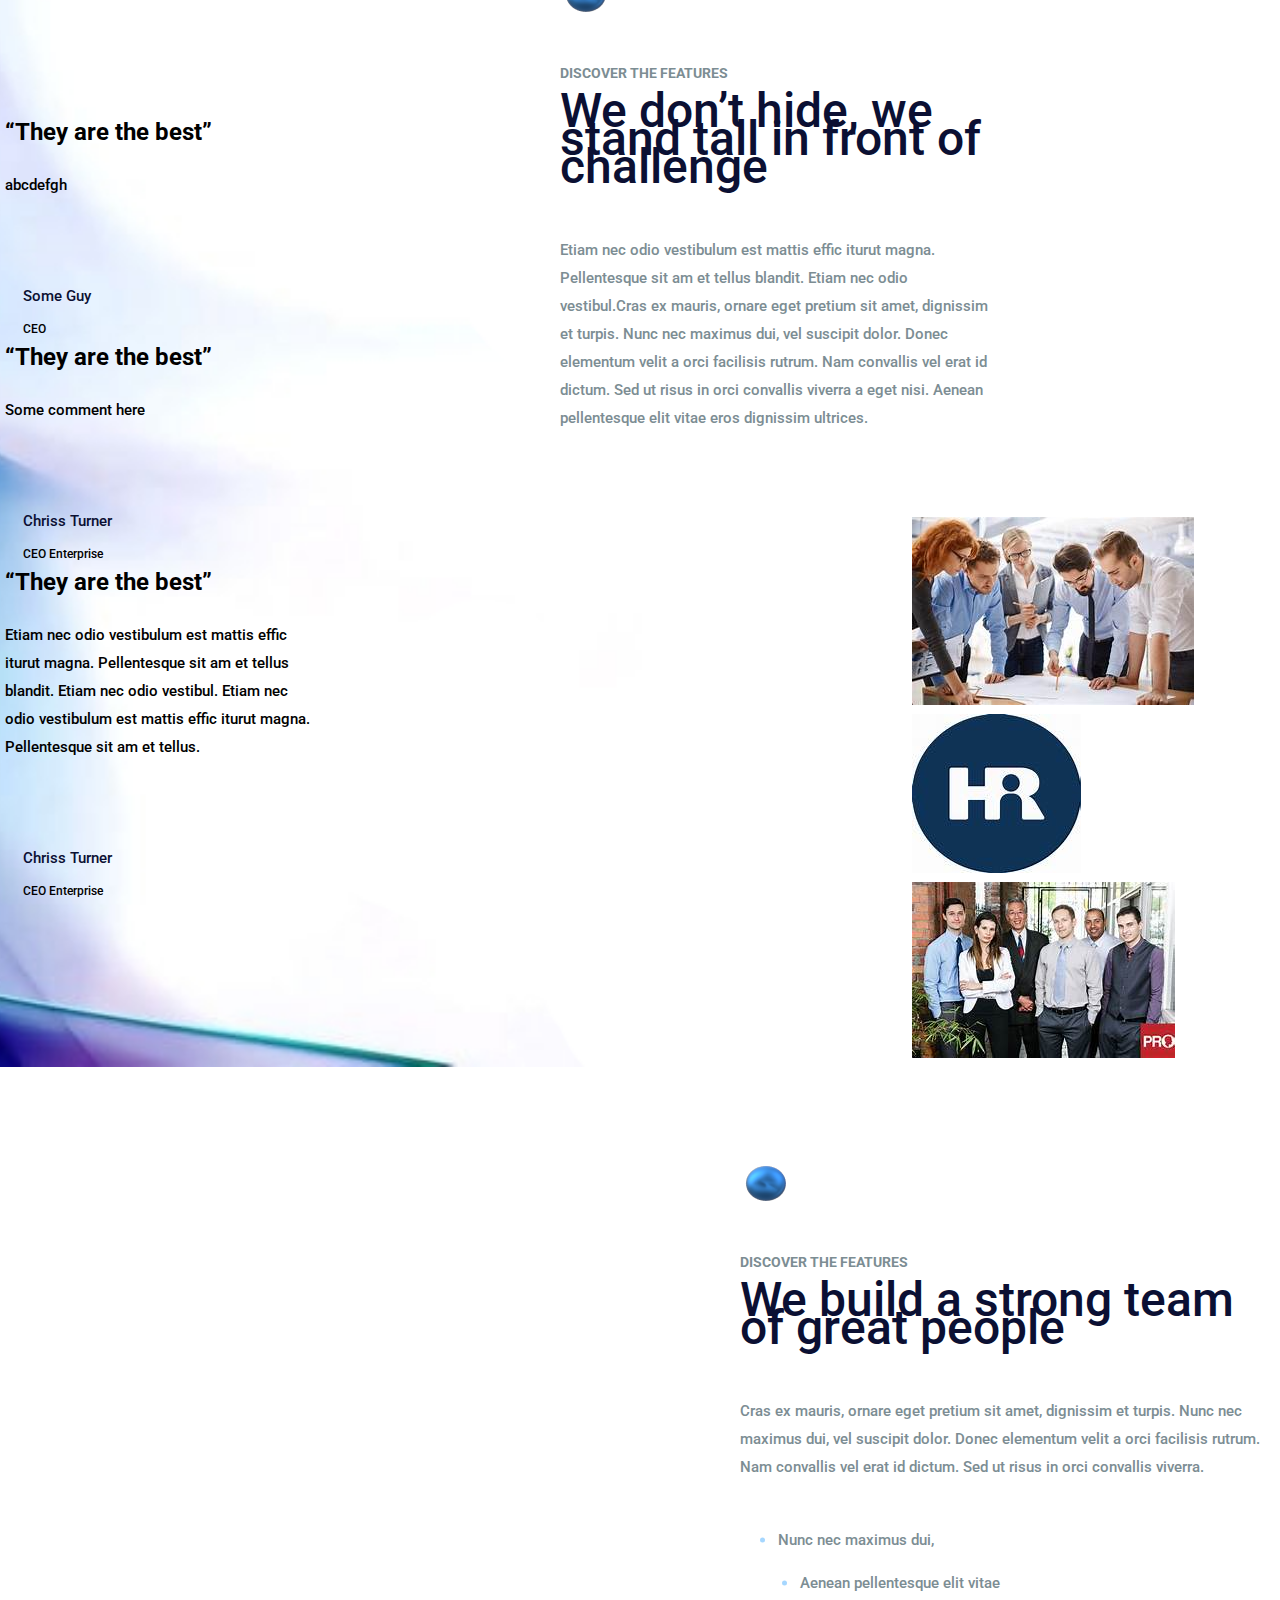
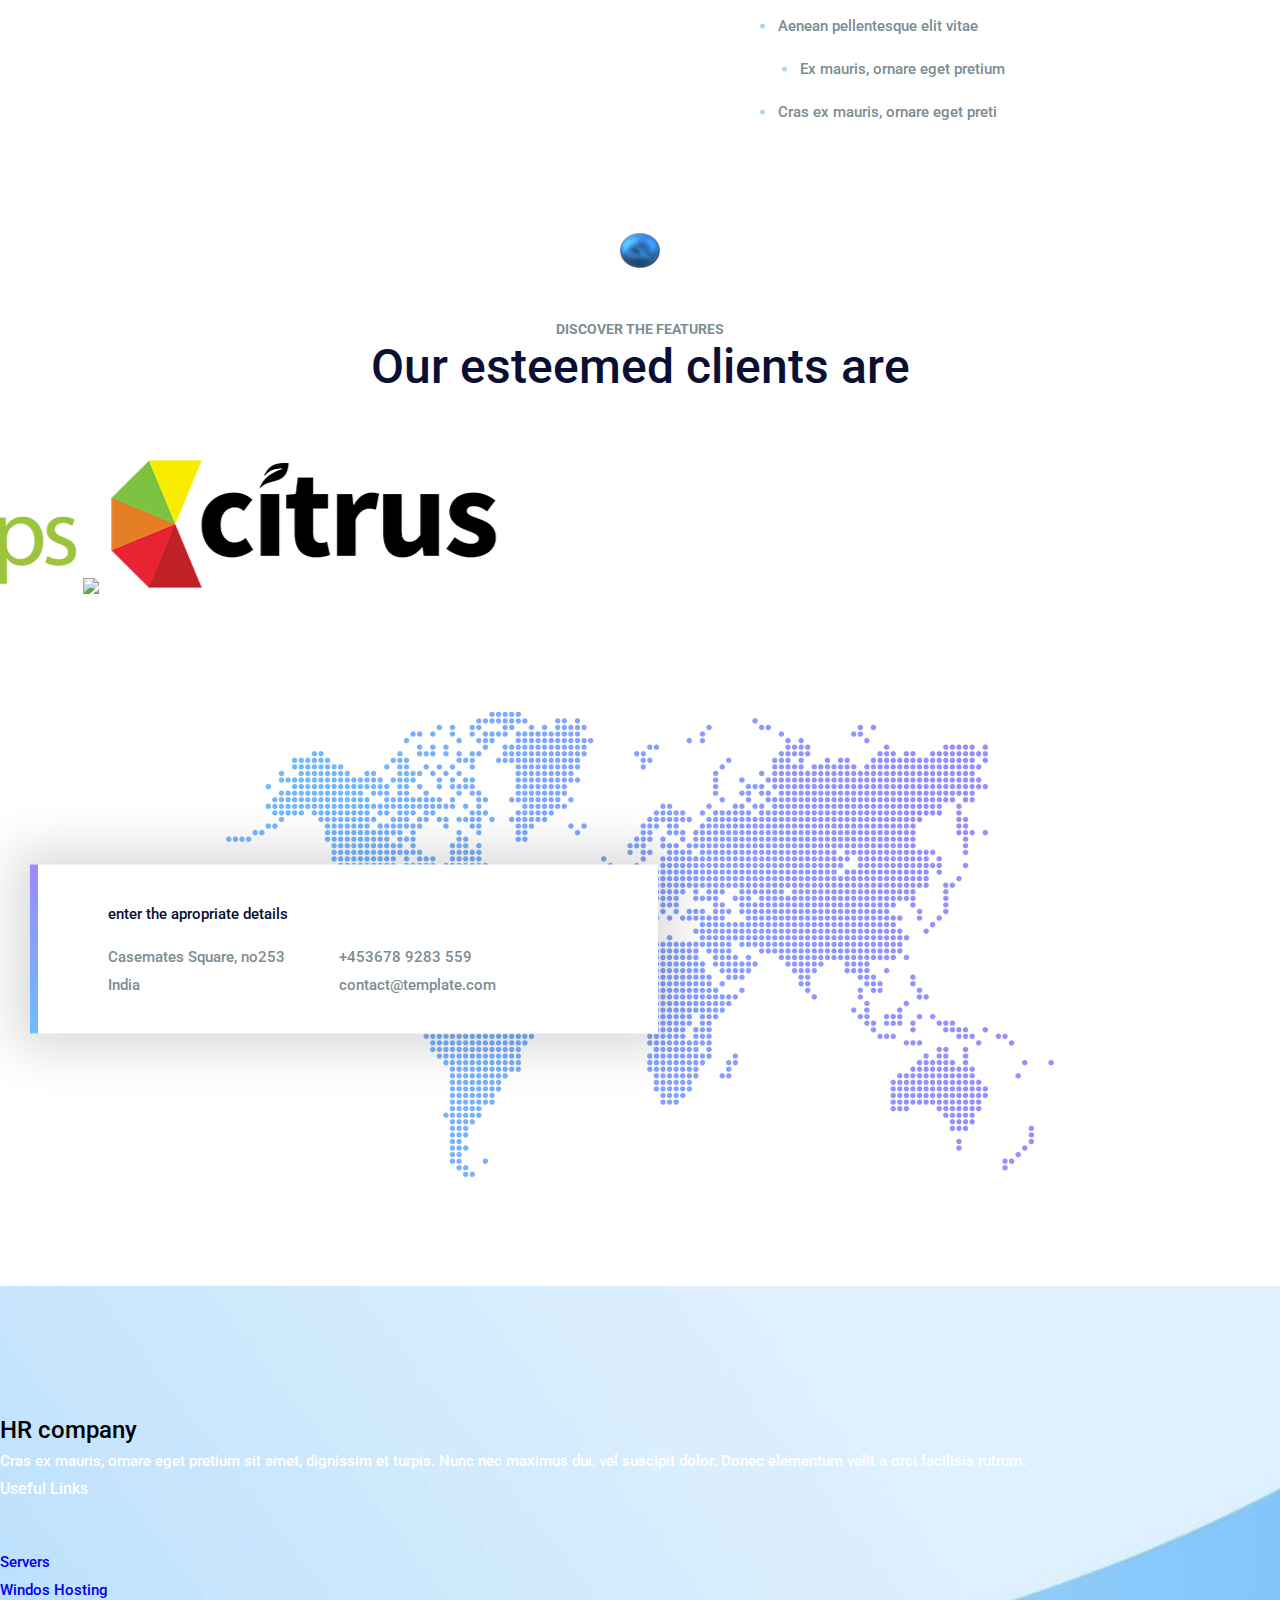
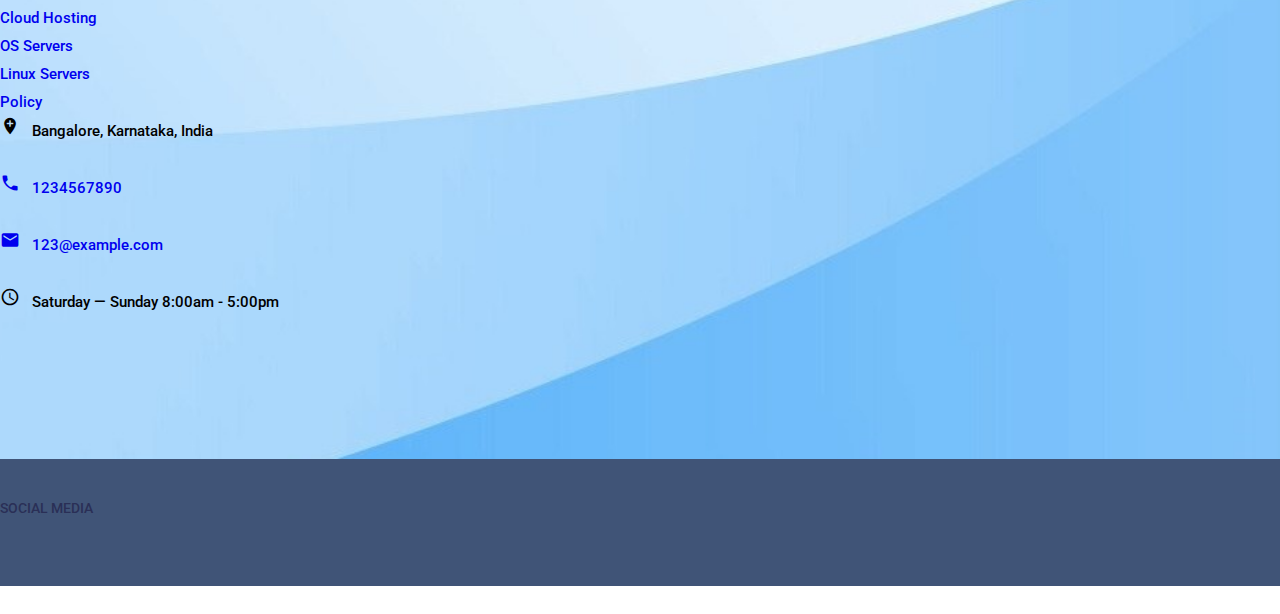
==== commit 6b27e955: "Update index.html" ====
--- a/index.html
+++ b/index.html
@@ -5,7 +5,7 @@
         <meta http-equiv="X-UA-Compatible" content="IE=edge">
         <meta name="viewport" content="width=device-width, initial-scale=1">
         
-        <link rel="icon" href="enter your logo.png" type="image/x-icon" />
+        <link rel="icon" href="img/fav-icon.png" type="image/x-icon" />
         <!-- The above 3 meta tags *must* come first in the head; any other head content must come *after* these tags -->
         <title>HR company</title>
 
@@ -41,7 +41,7 @@
         <!--================Header Menu Area =================-->
         <header class="main_menu_area">
             <nav class="navbar navbar-expand-lg navbar-light bg-light">
-                <a class="navbar-brand" href="index.html"><!--<img src="img/logo.png" alt=""> --><p><font color="white" size="5"> HR company</font></p></a>
+                <a class="navbar-brand" href="#"><img src="img/logo.png" alt=""></a>
                 <button class="navbar-toggler" type="button" data-toggle="collapse" data-target="#navbarSupportedContent" aria-controls="navbarSupportedContent" aria-expanded="false" aria-label="Toggle navigation">
                     <span></span>
                     <span></span>
@@ -61,10 +61,12 @@
                             </a>
                             <ul class="dropdown-menu" aria-labelledby="navbarDropdown">
                                 <li class="nav-item"><a class="nav-link" href="blog.html">Blog</a></li>
-                                <li class="nav-item"><a class="nav-link" href="#">Link 2</a></li>
-                                <li class="nav-item"><a class="nav-link" href="#">Link 3</a></li>
+                                <li class="nav-item"><a class="nav-link" href="single-blog.html">Blog Details</a></li>
+                                <li class="nav-item"><a class="nav-link" href="elements.html">Elements</a></li>
                             </ul>
                         </li>
+						
+						 
 						
                         <li class="nav-item"><a class="nav-link" href="contact.html">Contact</a></li>
                     </ul>
@@ -110,7 +112,7 @@
                                 data-responsive_offset="on"
                                 data-transform_idle="o:1;"
                                 data-frames="[{&quot;delay&quot;:10,&quot;speed&quot;:1500,&quot;frame&quot;:&quot;0&quot;,&quot;from&quot;:&quot;y:[100%];z:0;rX:0deg;rY:0;rZ:0;sX:1;sY:1;skX:0;skY:0;opacity:0;&quot;,&quot;mask&quot;:&quot;x:0px;y:[100%];s:inherit;e:inherit;&quot;,&quot;to&quot;:&quot;o:1;&quot;,&quot;ease&quot;:&quot;Power2.easeInOut&quot;},{&quot;delay&quot;:&quot;wait&quot;,&quot;speed&quot;:1500,&quot;frame&quot;:&quot;999&quot;,&quot;to&quot;:&quot;y:[175%];&quot;,&quot;mask&quot;:&quot;x:inherit;y:inherit;s:inherit;e:inherit;&quot;,&quot;ease&quot;:&quot;Power2.easeInOut&quot;}]"
-                                data-textAlign="['left','left','left','left','left','center']">Lets get started.
+                                data-textAlign="['left','left','left','left','left','center']">Get your freebie template now!
                             </div>
                             
                             <div class="tp-caption tp-resizeme" 
@@ -180,7 +182,7 @@
                                 data-responsive_offset="on"
                                 data-transform_idle="o:1;"
                                 data-frames="[{&quot;delay&quot;:10,&quot;speed&quot;:1500,&quot;frame&quot;:&quot;0&quot;,&quot;from&quot;:&quot;y:[100%];z:0;rX:0deg;rY:0;rZ:0;sX:1;sY:1;skX:0;skY:0;opacity:0;&quot;,&quot;mask&quot;:&quot;x:0px;y:[100%];s:inherit;e:inherit;&quot;,&quot;to&quot;:&quot;o:1;&quot;,&quot;ease&quot;:&quot;Power2.easeInOut&quot;},{&quot;delay&quot;:&quot;wait&quot;,&quot;speed&quot;:1500,&quot;frame&quot;:&quot;999&quot;,&quot;to&quot;:&quot;y:[175%];&quot;,&quot;mask&quot;:&quot;x:inherit;y:inherit;s:inherit;e:inherit;&quot;,&quot;ease&quot;:&quot;Power2.easeInOut&quot;}]"
-                                data-textAlign="['left','left','left','left','left','center']">Lets get started.
+                                data-textAlign="['left','left','left','left','left','center']">Get your freebie template now!
                             </div>
                             
                             <div class="tp-caption tp-resizeme" 
@@ -250,7 +252,7 @@
                                 data-responsive_offset="on"
                                 data-transform_idle="o:1;"
                                 data-frames="[{&quot;delay&quot;:10,&quot;speed&quot;:1500,&quot;frame&quot;:&quot;0&quot;,&quot;from&quot;:&quot;y:[100%];z:0;rX:0deg;rY:0;rZ:0;sX:1;sY:1;skX:0;skY:0;opacity:0;&quot;,&quot;mask&quot;:&quot;x:0px;y:[100%];s:inherit;e:inherit;&quot;,&quot;to&quot;:&quot;o:1;&quot;,&quot;ease&quot;:&quot;Power2.easeInOut&quot;},{&quot;delay&quot;:&quot;wait&quot;,&quot;speed&quot;:1500,&quot;frame&quot;:&quot;999&quot;,&quot;to&quot;:&quot;y:[175%];&quot;,&quot;mask&quot;:&quot;x:inherit;y:inherit;s:inherit;e:inherit;&quot;,&quot;ease&quot;:&quot;Power2.easeInOut&quot;}]"
-                                data-textAlign="['left','left','left','left','left','center']">Lets get started.
+                                data-textAlign="['left','left','left','left','left','center']">Get your freebie template now!
                             </div>
                             
                             <div class="tp-caption tp-resizeme" 
@@ -334,24 +336,24 @@
         </section>
         <!--================End Feature Area =================-->
         
-        <!--================The best slider Area =================-->
+        <!--================Slider Area =================-->
         <section class="best_3d_area">
             <div class="left_3d">
                 <div class="shap_slider_inner owl-carousel">
                     <div class="item">
                         <h4>“They are the best”</h4>
-                        <p>Etiam nec odio vestibulum est mattis effic iturut magna. Pellentesque sit am et tellus blandit. Etiam nec odio vestibul. Etiam nec odio vestibulum est mattis effic iturut magna. Pellentesque sit am et tellus.</p>
+                        <p>abcdefgh</p>
                         <div class="media">
                             <img src="img/team/people/people-5.jpg" alt="">
                             <div class="media-body">
-                                <h5>Chriss Turner</h5>
-                                <h6>CEO Enterprise</h6>
+                                <h5>Some Guy</h5>
+                                <h6>CEO</h6>
                             </div>
                         </div>
                     </div>
                     <div class="item">
                         <h4>“They are the best”</h4>
-                        <p>Etiam nec odio vestibulum est mattis effic iturut magna. Pellentesque sit am et tellus blandit. Etiam nec odio vestibul. Etiam nec odio vestibulum est mattis effic iturut magna. Pellentesque sit am et tellus.</p>
+                        <p>Some comment here</p>
                         <div class="media">
                             <img src="img/team/people/people-5.jpg" alt="">
                             <div class="media-body">
@@ -539,7 +541,11 @@
         <!--================End Footer Area =================-->
 		
 		<!-- ====loader==== -->
-<!--   <div id="ftco-loader" class="show fullscreen"><svg class="circular" width="48px" height="48px"><circle class="path-bg" cx="24" cy="24" r="22" fill="none" stroke-width="4" stroke="#eeeeee"/><circle class="path" cx="24" cy="24" r="22" fill="none" stroke-width="4" stroke-miterlimit="10" stroke="#F96D00"/></svg></div> -->
+<div class="preloader d-flex align-items-center justify-content-center">
+        <div class="circle-preloader">
+            <img src="img/core-img/compact-disc.png" alt="">
+        </div>
+    </div>
         
         
         
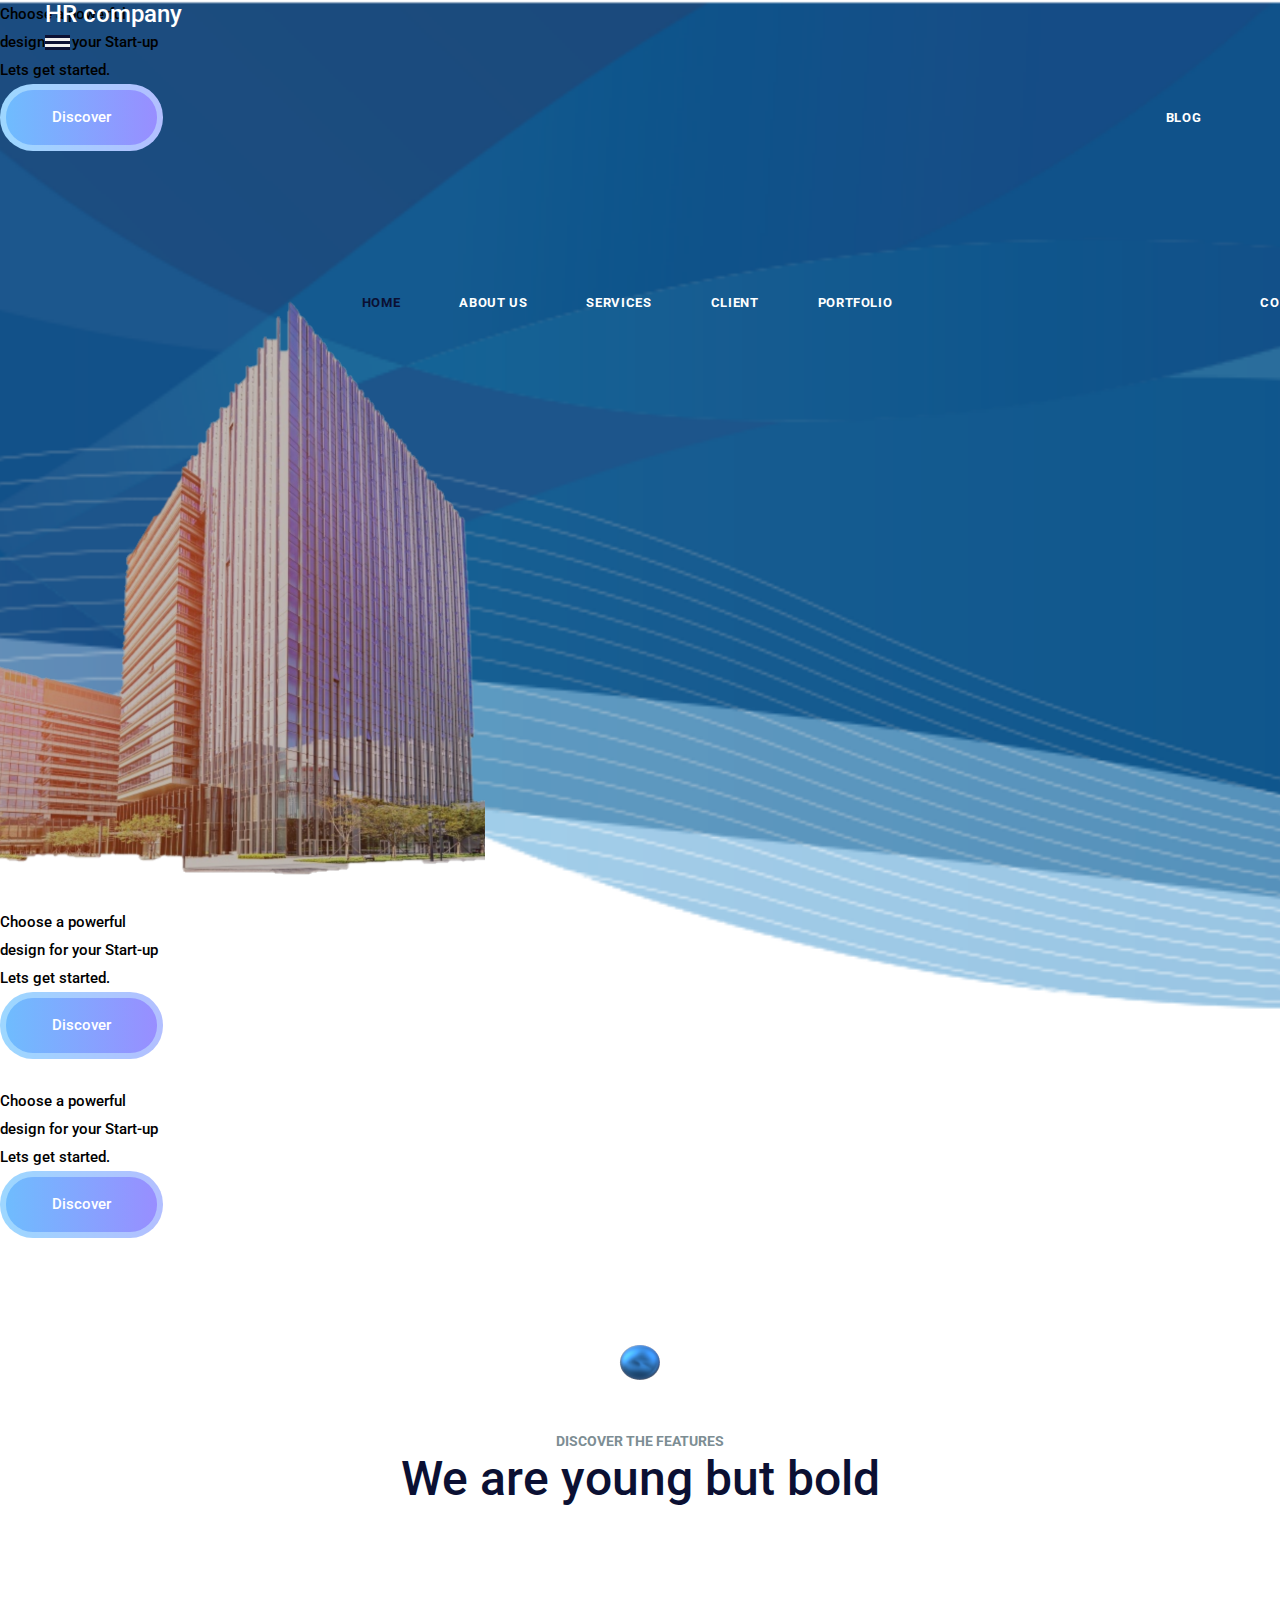
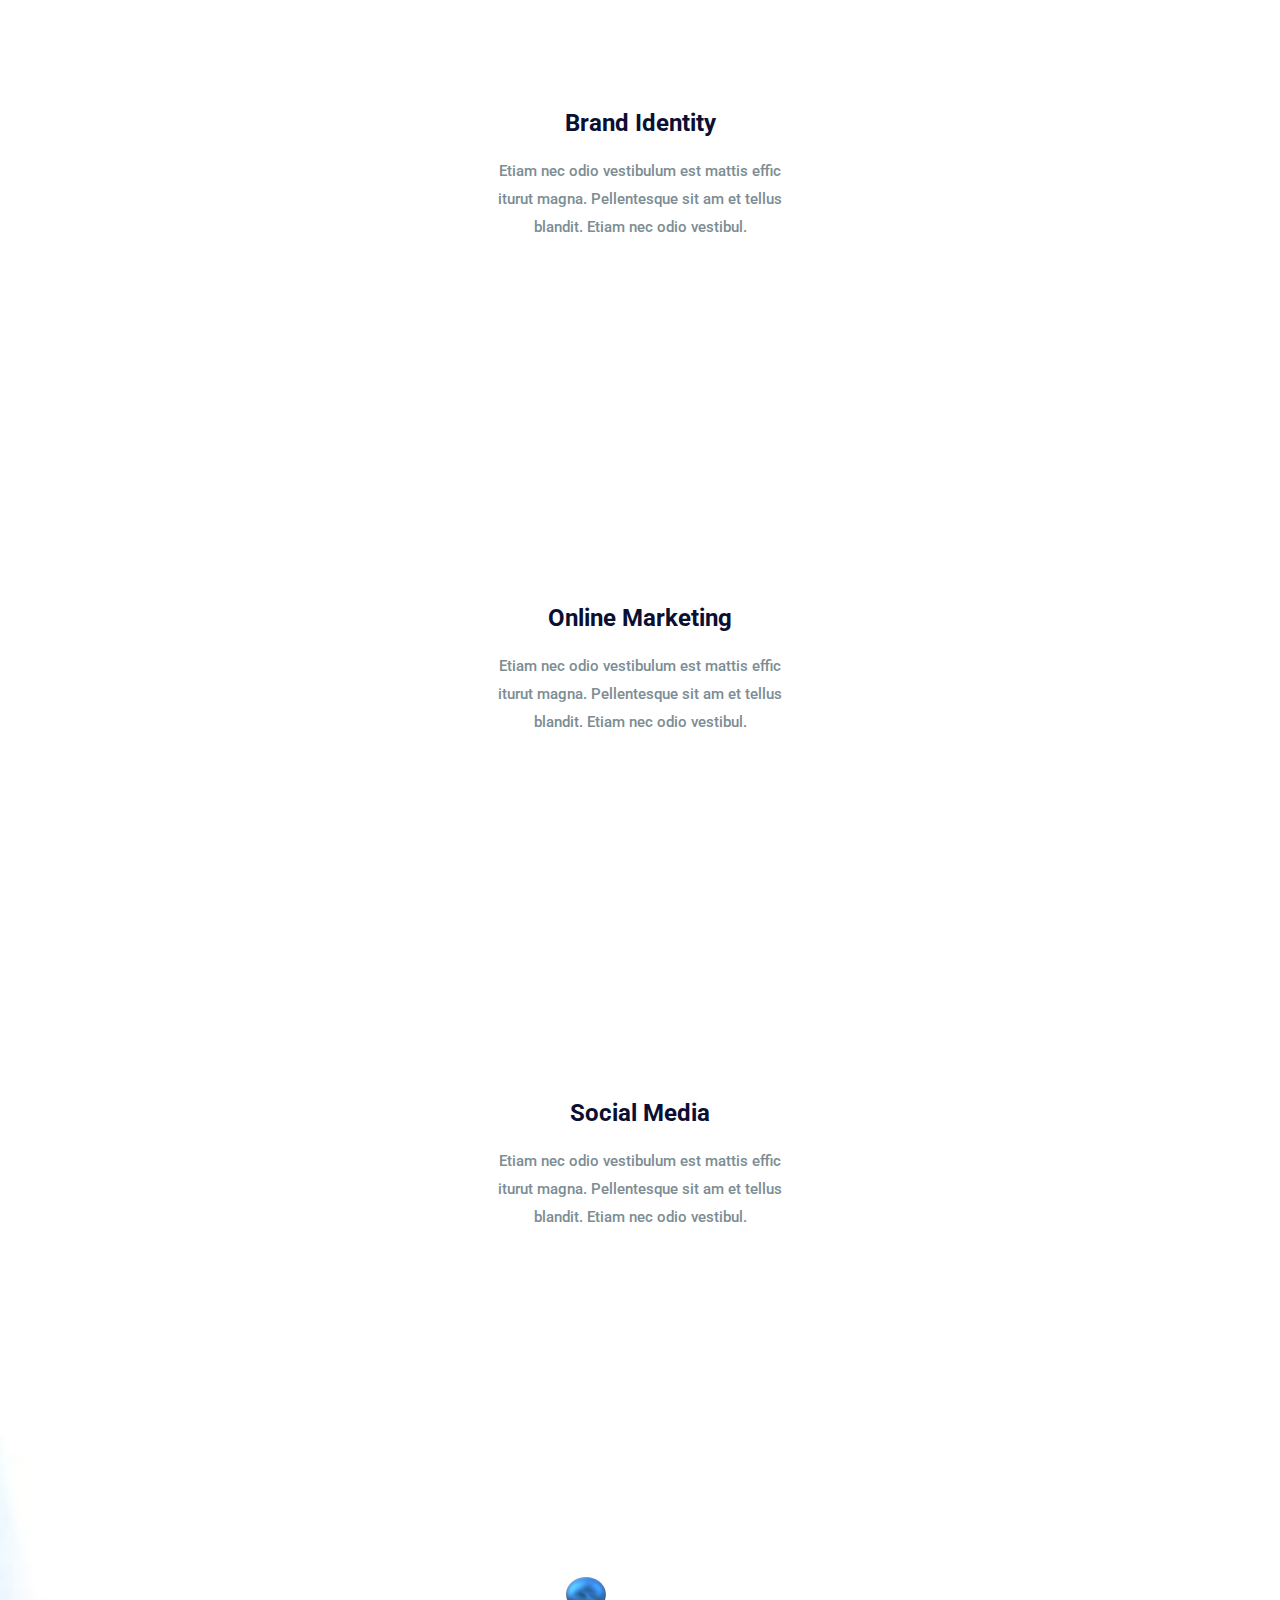
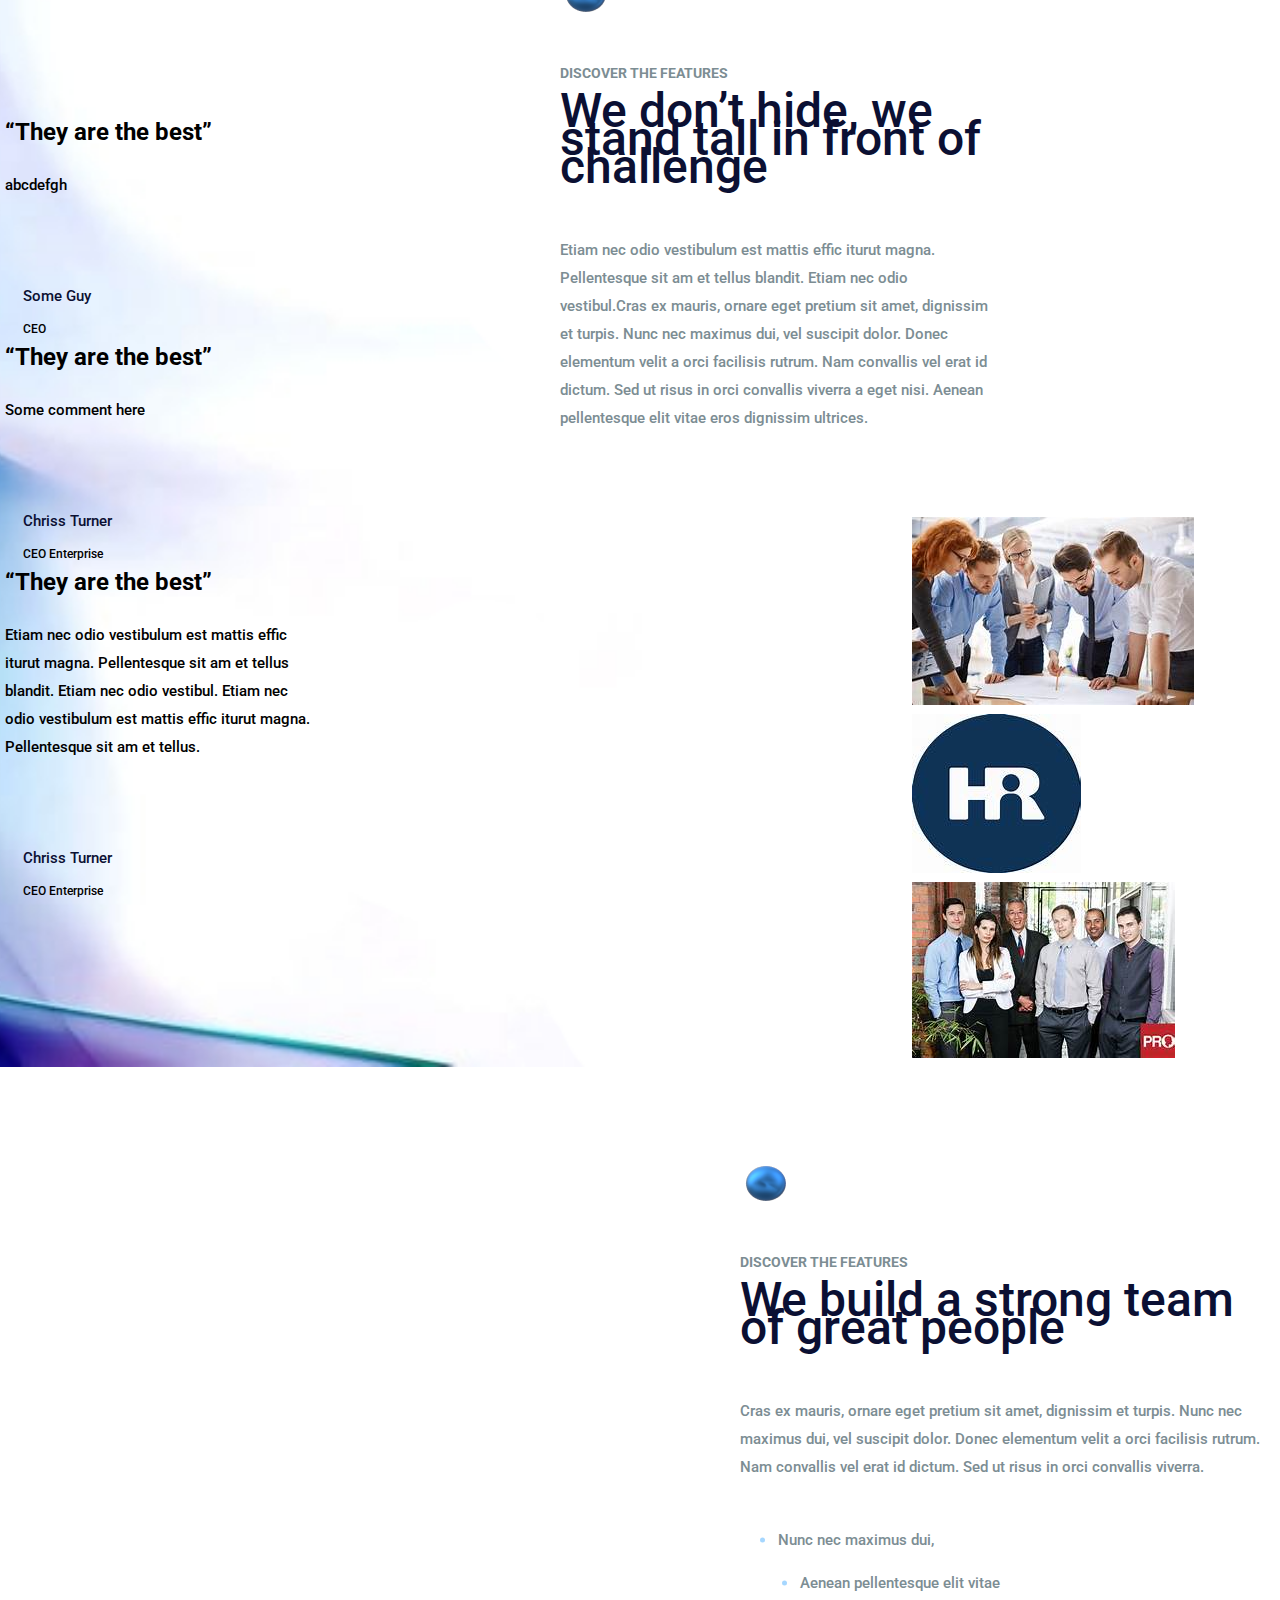
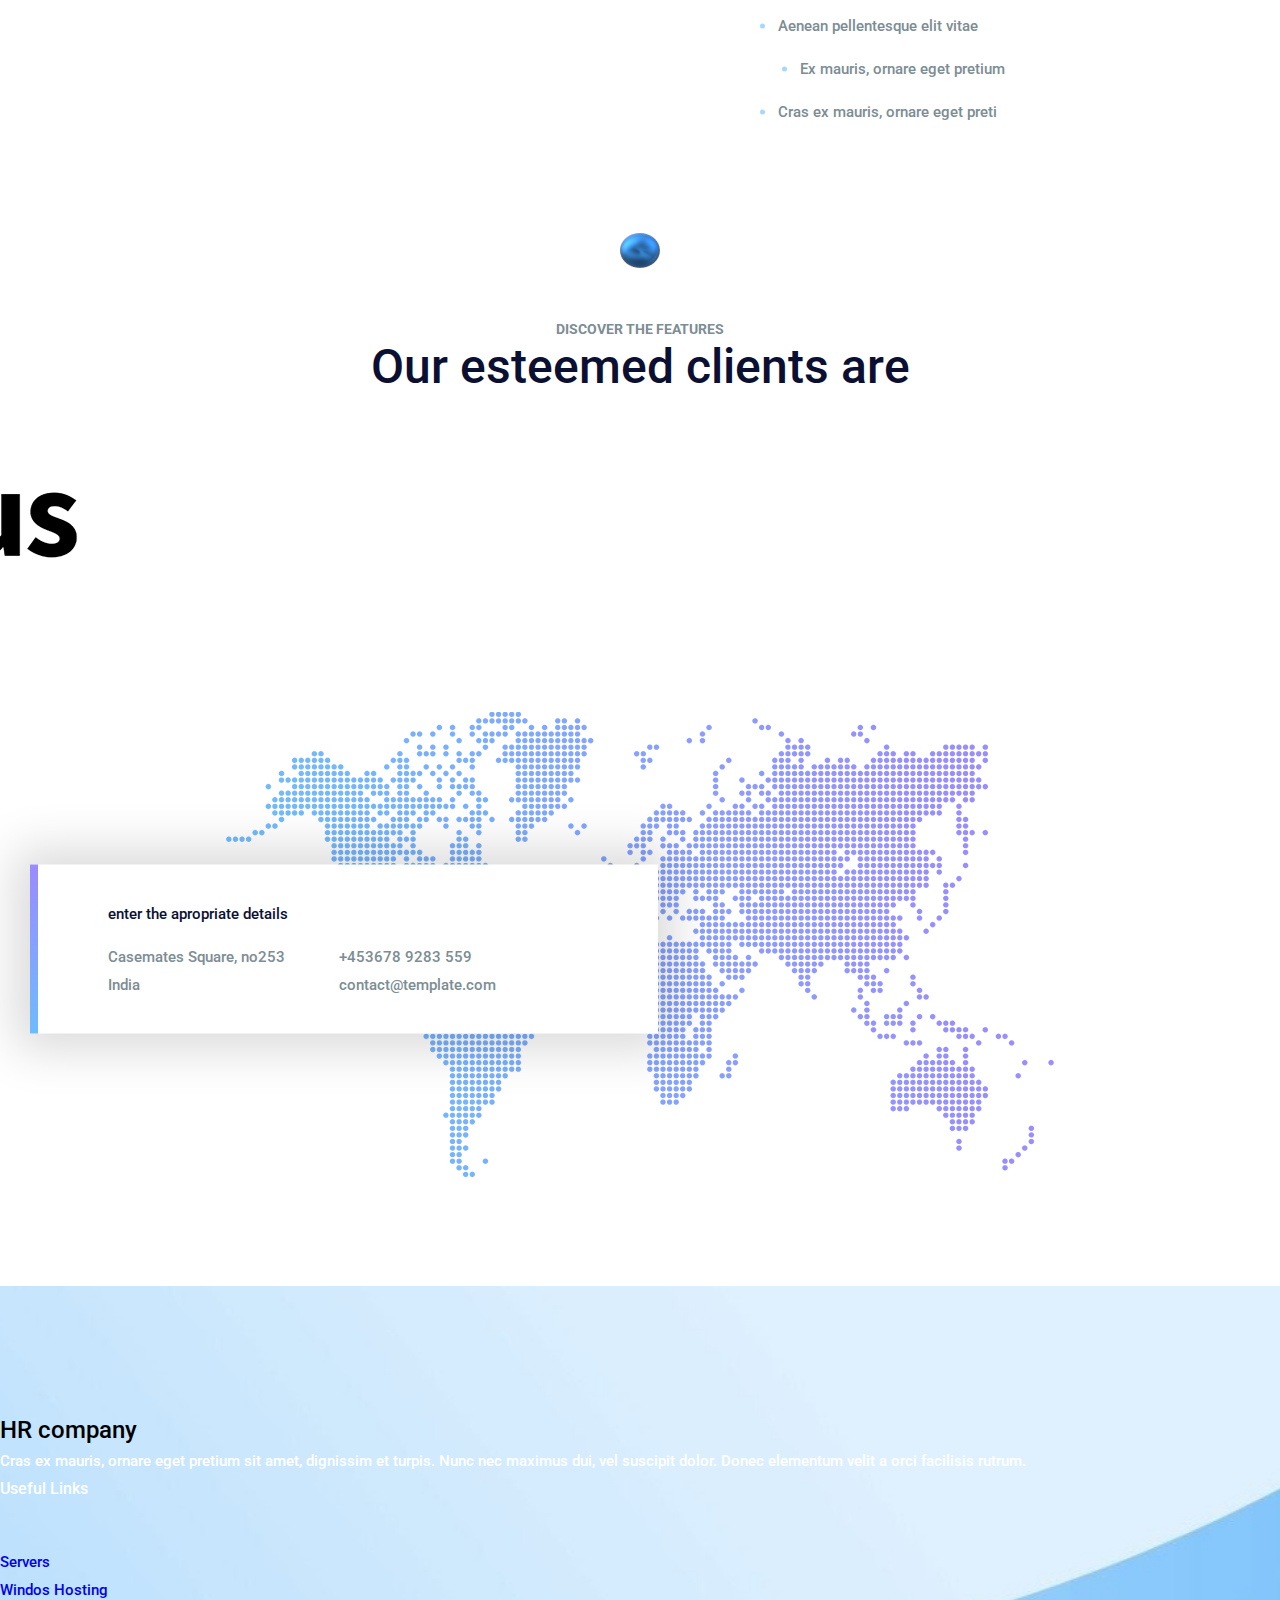
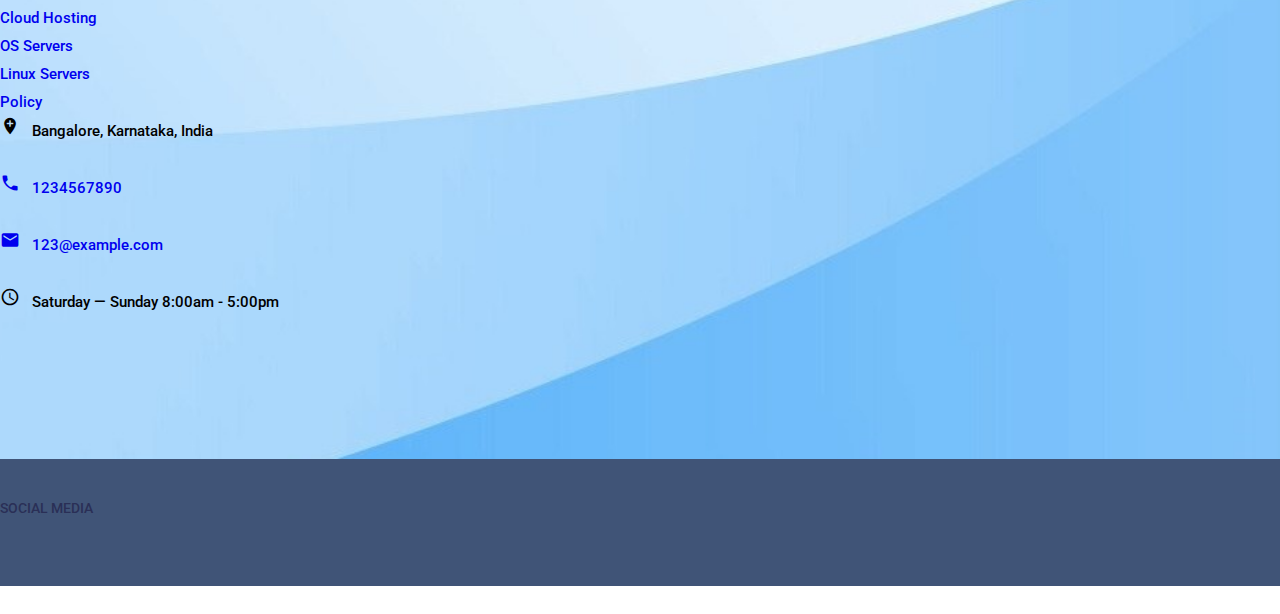
==== commit 018b8e9c: "Merge branch 'master' of https://github.com/vishdan/CompanyWebsite" ====
--- a/index.html
+++ b/index.html
@@ -5,7 +5,7 @@
         <meta http-equiv="X-UA-Compatible" content="IE=edge">
         <meta name="viewport" content="width=device-width, initial-scale=1">
         
-        <link rel="icon" href="img/fav-icon.png" type="image/x-icon" />
+        <link rel="icon" href="enter your logo.png" type="image/x-icon" />
         <!-- The above 3 meta tags *must* come first in the head; any other head content must come *after* these tags -->
         <title>HR company</title>
 
@@ -41,7 +41,7 @@
         <!--================Header Menu Area =================-->
         <header class="main_menu_area">
             <nav class="navbar navbar-expand-lg navbar-light bg-light">
-                <a class="navbar-brand" href="#"><img src="img/logo.png" alt=""></a>
+                <a class="navbar-brand" href="index.html"><!--<img src="img/logo.png" alt=""> --><p><font color="white" size="5"> HR company</font></p></a>
                 <button class="navbar-toggler" type="button" data-toggle="collapse" data-target="#navbarSupportedContent" aria-controls="navbarSupportedContent" aria-expanded="false" aria-label="Toggle navigation">
                     <span></span>
                     <span></span>
@@ -61,12 +61,10 @@
                             </a>
                             <ul class="dropdown-menu" aria-labelledby="navbarDropdown">
                                 <li class="nav-item"><a class="nav-link" href="blog.html">Blog</a></li>
-                                <li class="nav-item"><a class="nav-link" href="single-blog.html">Blog Details</a></li>
-                                <li class="nav-item"><a class="nav-link" href="elements.html">Elements</a></li>
+                                <li class="nav-item"><a class="nav-link" href="#">Link 2</a></li>
+                                <li class="nav-item"><a class="nav-link" href="#">Link 3</a></li>
                             </ul>
                         </li>
-						
-						 
 						
                         <li class="nav-item"><a class="nav-link" href="contact.html">Contact</a></li>
                     </ul>
@@ -112,7 +110,7 @@
                                 data-responsive_offset="on"
                                 data-transform_idle="o:1;"
                                 data-frames="[{&quot;delay&quot;:10,&quot;speed&quot;:1500,&quot;frame&quot;:&quot;0&quot;,&quot;from&quot;:&quot;y:[100%];z:0;rX:0deg;rY:0;rZ:0;sX:1;sY:1;skX:0;skY:0;opacity:0;&quot;,&quot;mask&quot;:&quot;x:0px;y:[100%];s:inherit;e:inherit;&quot;,&quot;to&quot;:&quot;o:1;&quot;,&quot;ease&quot;:&quot;Power2.easeInOut&quot;},{&quot;delay&quot;:&quot;wait&quot;,&quot;speed&quot;:1500,&quot;frame&quot;:&quot;999&quot;,&quot;to&quot;:&quot;y:[175%];&quot;,&quot;mask&quot;:&quot;x:inherit;y:inherit;s:inherit;e:inherit;&quot;,&quot;ease&quot;:&quot;Power2.easeInOut&quot;}]"
-                                data-textAlign="['left','left','left','left','left','center']">Get your freebie template now!
+                                data-textAlign="['left','left','left','left','left','center']">Lets get started.
                             </div>
                             
                             <div class="tp-caption tp-resizeme" 
@@ -182,7 +180,7 @@
                                 data-responsive_offset="on"
                                 data-transform_idle="o:1;"
                                 data-frames="[{&quot;delay&quot;:10,&quot;speed&quot;:1500,&quot;frame&quot;:&quot;0&quot;,&quot;from&quot;:&quot;y:[100%];z:0;rX:0deg;rY:0;rZ:0;sX:1;sY:1;skX:0;skY:0;opacity:0;&quot;,&quot;mask&quot;:&quot;x:0px;y:[100%];s:inherit;e:inherit;&quot;,&quot;to&quot;:&quot;o:1;&quot;,&quot;ease&quot;:&quot;Power2.easeInOut&quot;},{&quot;delay&quot;:&quot;wait&quot;,&quot;speed&quot;:1500,&quot;frame&quot;:&quot;999&quot;,&quot;to&quot;:&quot;y:[175%];&quot;,&quot;mask&quot;:&quot;x:inherit;y:inherit;s:inherit;e:inherit;&quot;,&quot;ease&quot;:&quot;Power2.easeInOut&quot;}]"
-                                data-textAlign="['left','left','left','left','left','center']">Get your freebie template now!
+                                data-textAlign="['left','left','left','left','left','center']">Lets get started.
                             </div>
                             
                             <div class="tp-caption tp-resizeme" 
@@ -252,7 +250,7 @@
                                 data-responsive_offset="on"
                                 data-transform_idle="o:1;"
                                 data-frames="[{&quot;delay&quot;:10,&quot;speed&quot;:1500,&quot;frame&quot;:&quot;0&quot;,&quot;from&quot;:&quot;y:[100%];z:0;rX:0deg;rY:0;rZ:0;sX:1;sY:1;skX:0;skY:0;opacity:0;&quot;,&quot;mask&quot;:&quot;x:0px;y:[100%];s:inherit;e:inherit;&quot;,&quot;to&quot;:&quot;o:1;&quot;,&quot;ease&quot;:&quot;Power2.easeInOut&quot;},{&quot;delay&quot;:&quot;wait&quot;,&quot;speed&quot;:1500,&quot;frame&quot;:&quot;999&quot;,&quot;to&quot;:&quot;y:[175%];&quot;,&quot;mask&quot;:&quot;x:inherit;y:inherit;s:inherit;e:inherit;&quot;,&quot;ease&quot;:&quot;Power2.easeInOut&quot;}]"
-                                data-textAlign="['left','left','left','left','left','center']">Get your freebie template now!
+                                data-textAlign="['left','left','left','left','left','center']">Lets get started.
                             </div>
                             
                             <div class="tp-caption tp-resizeme" 
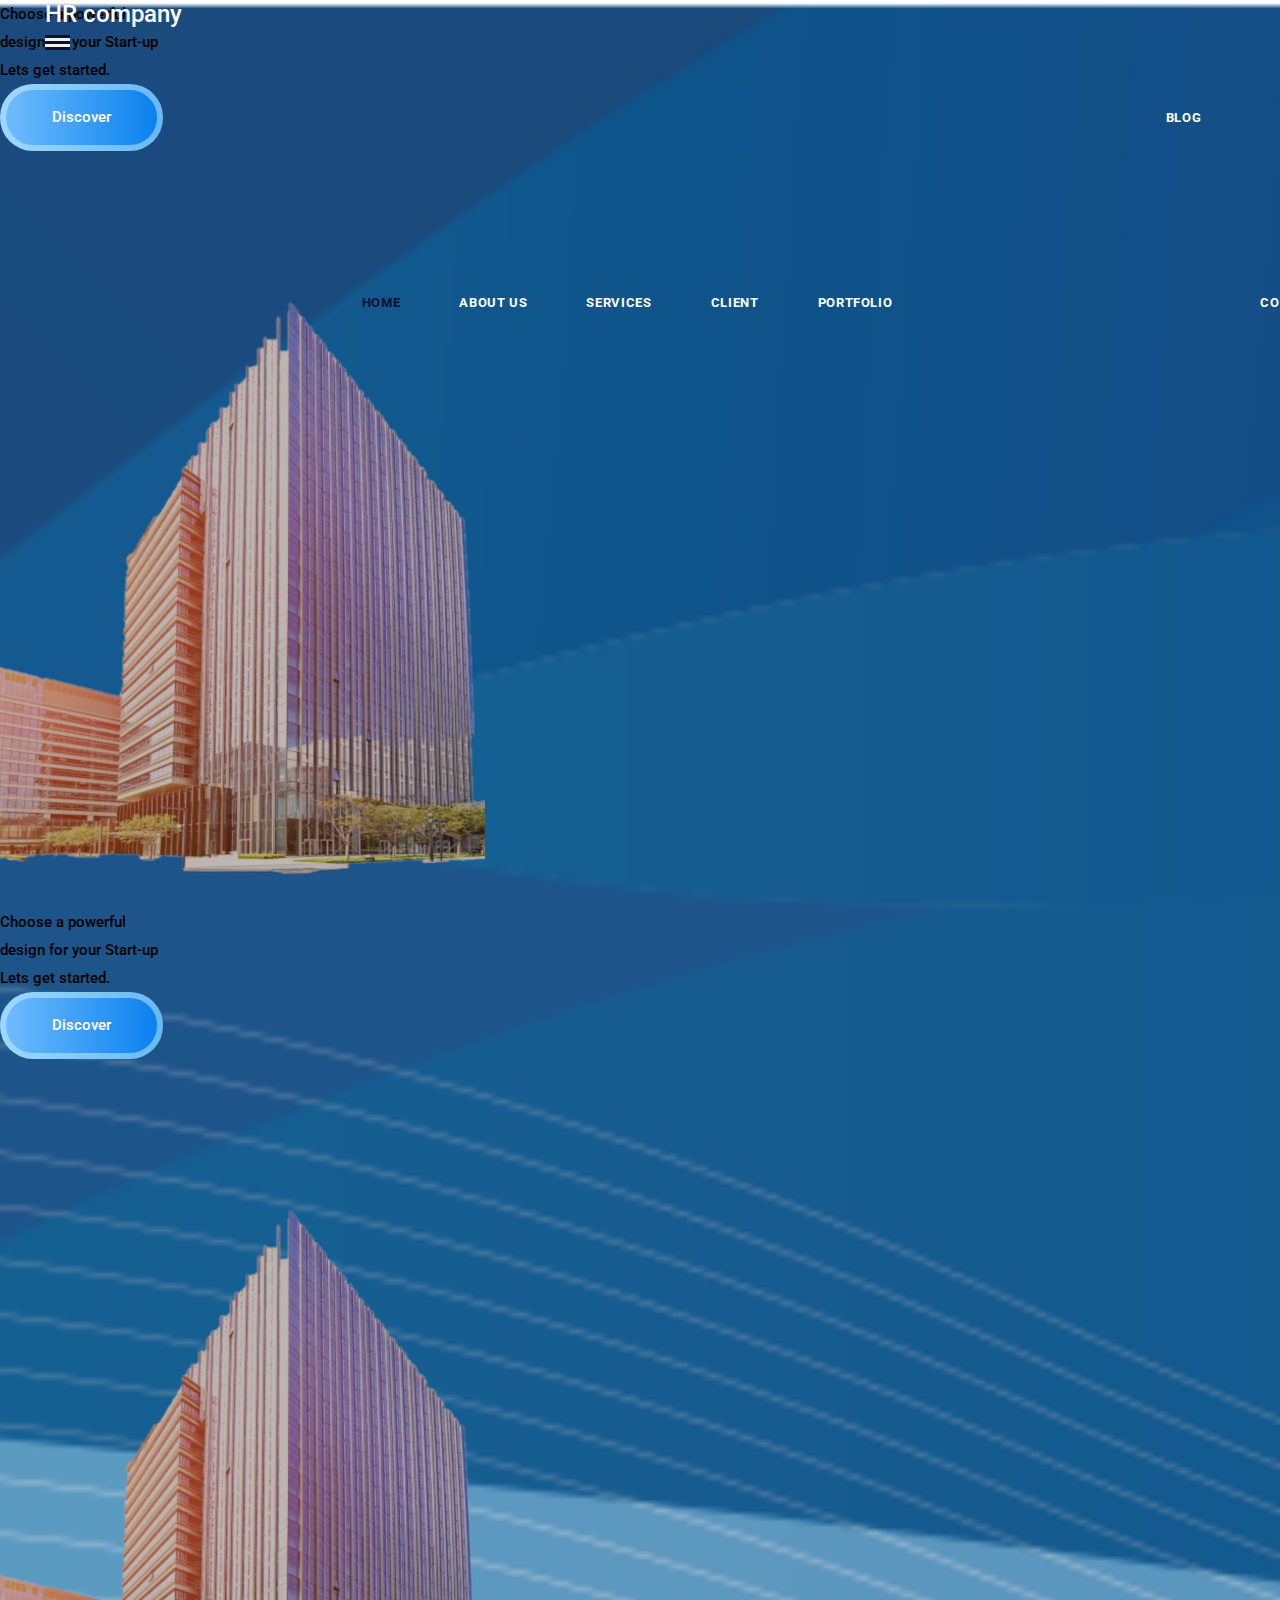
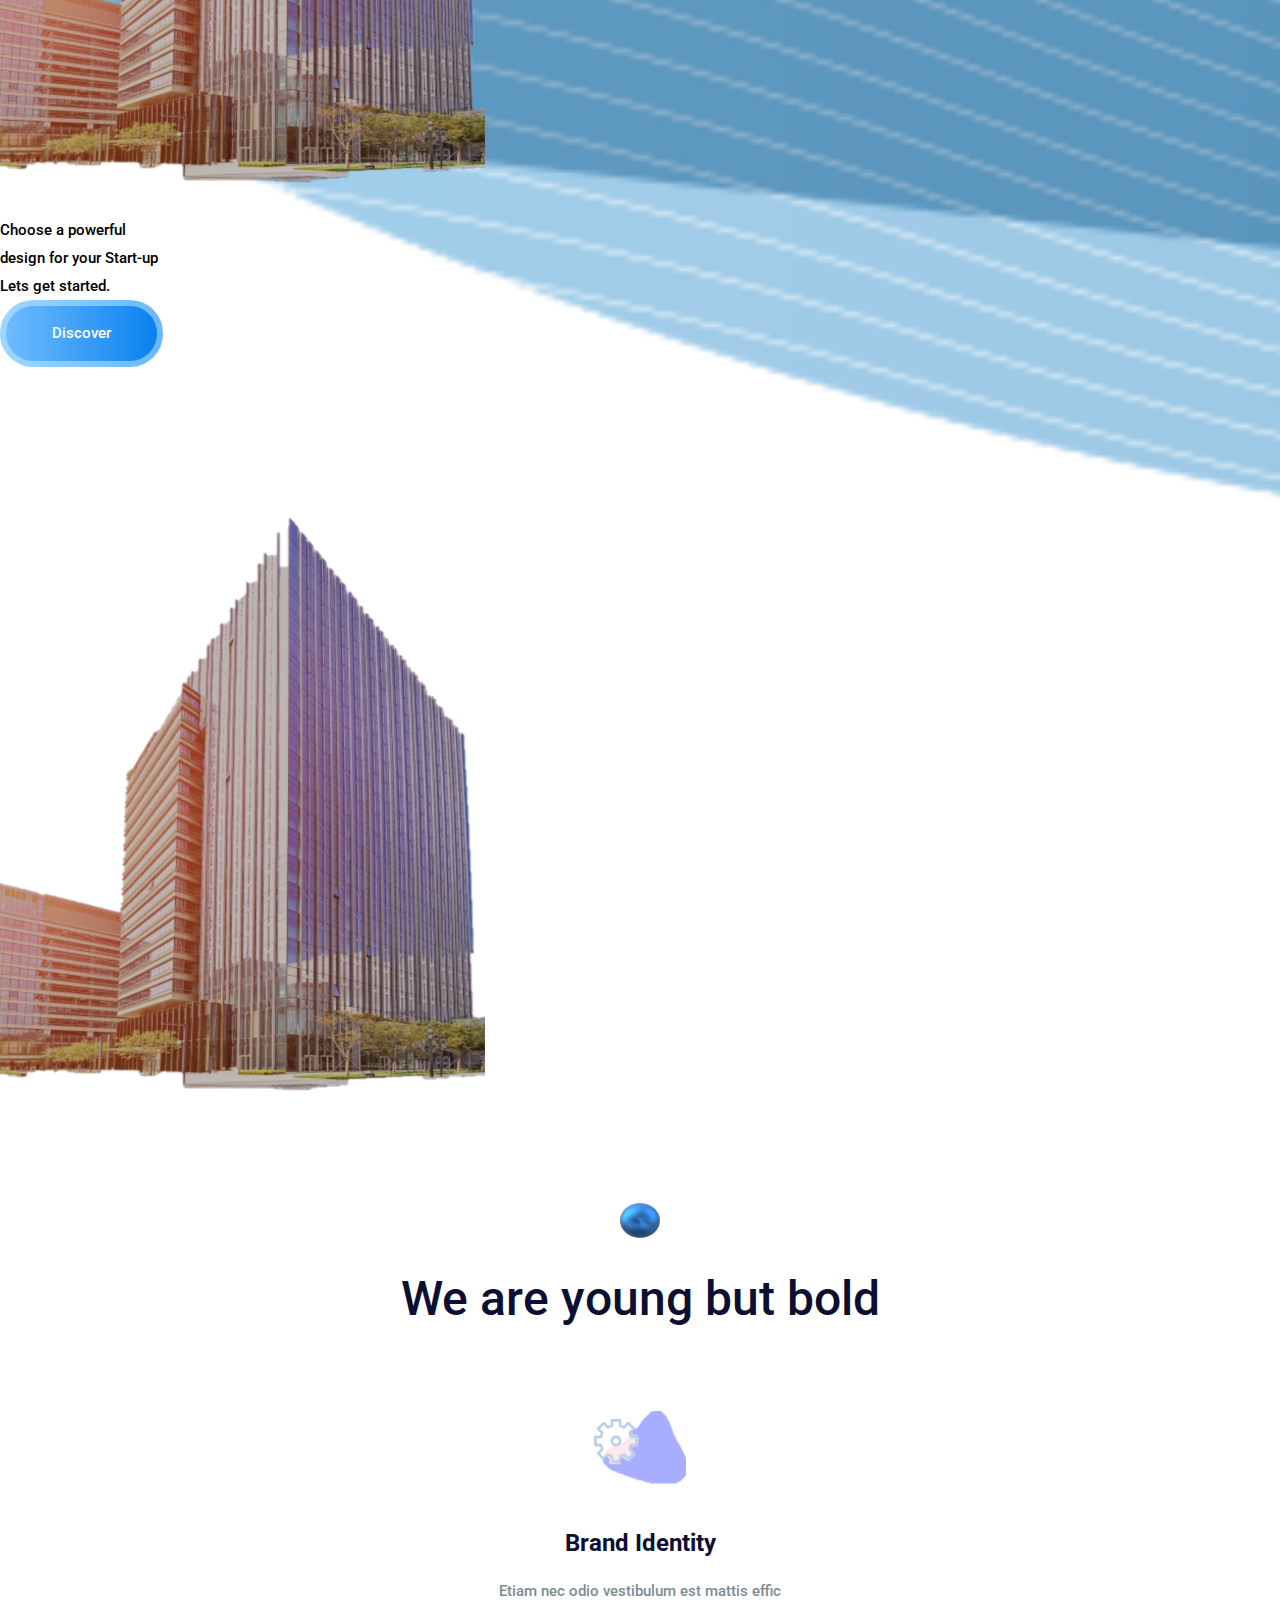
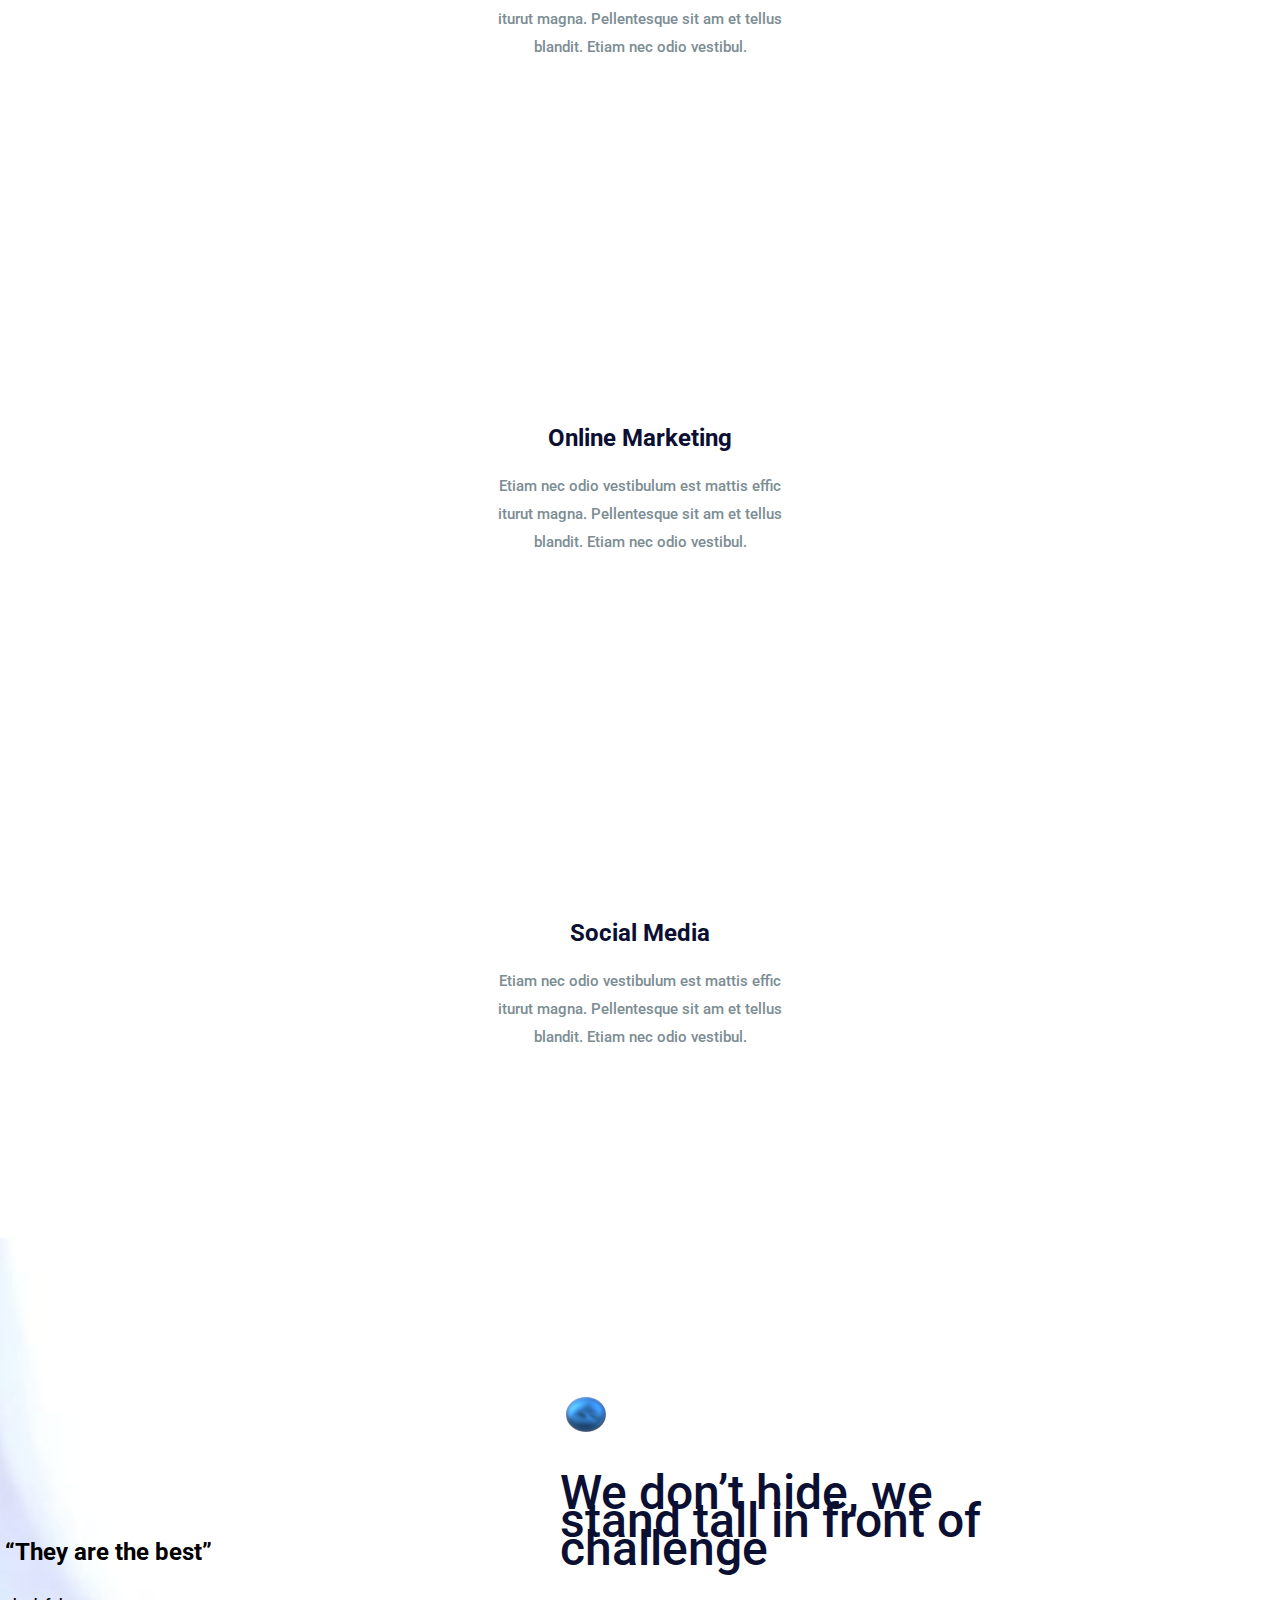
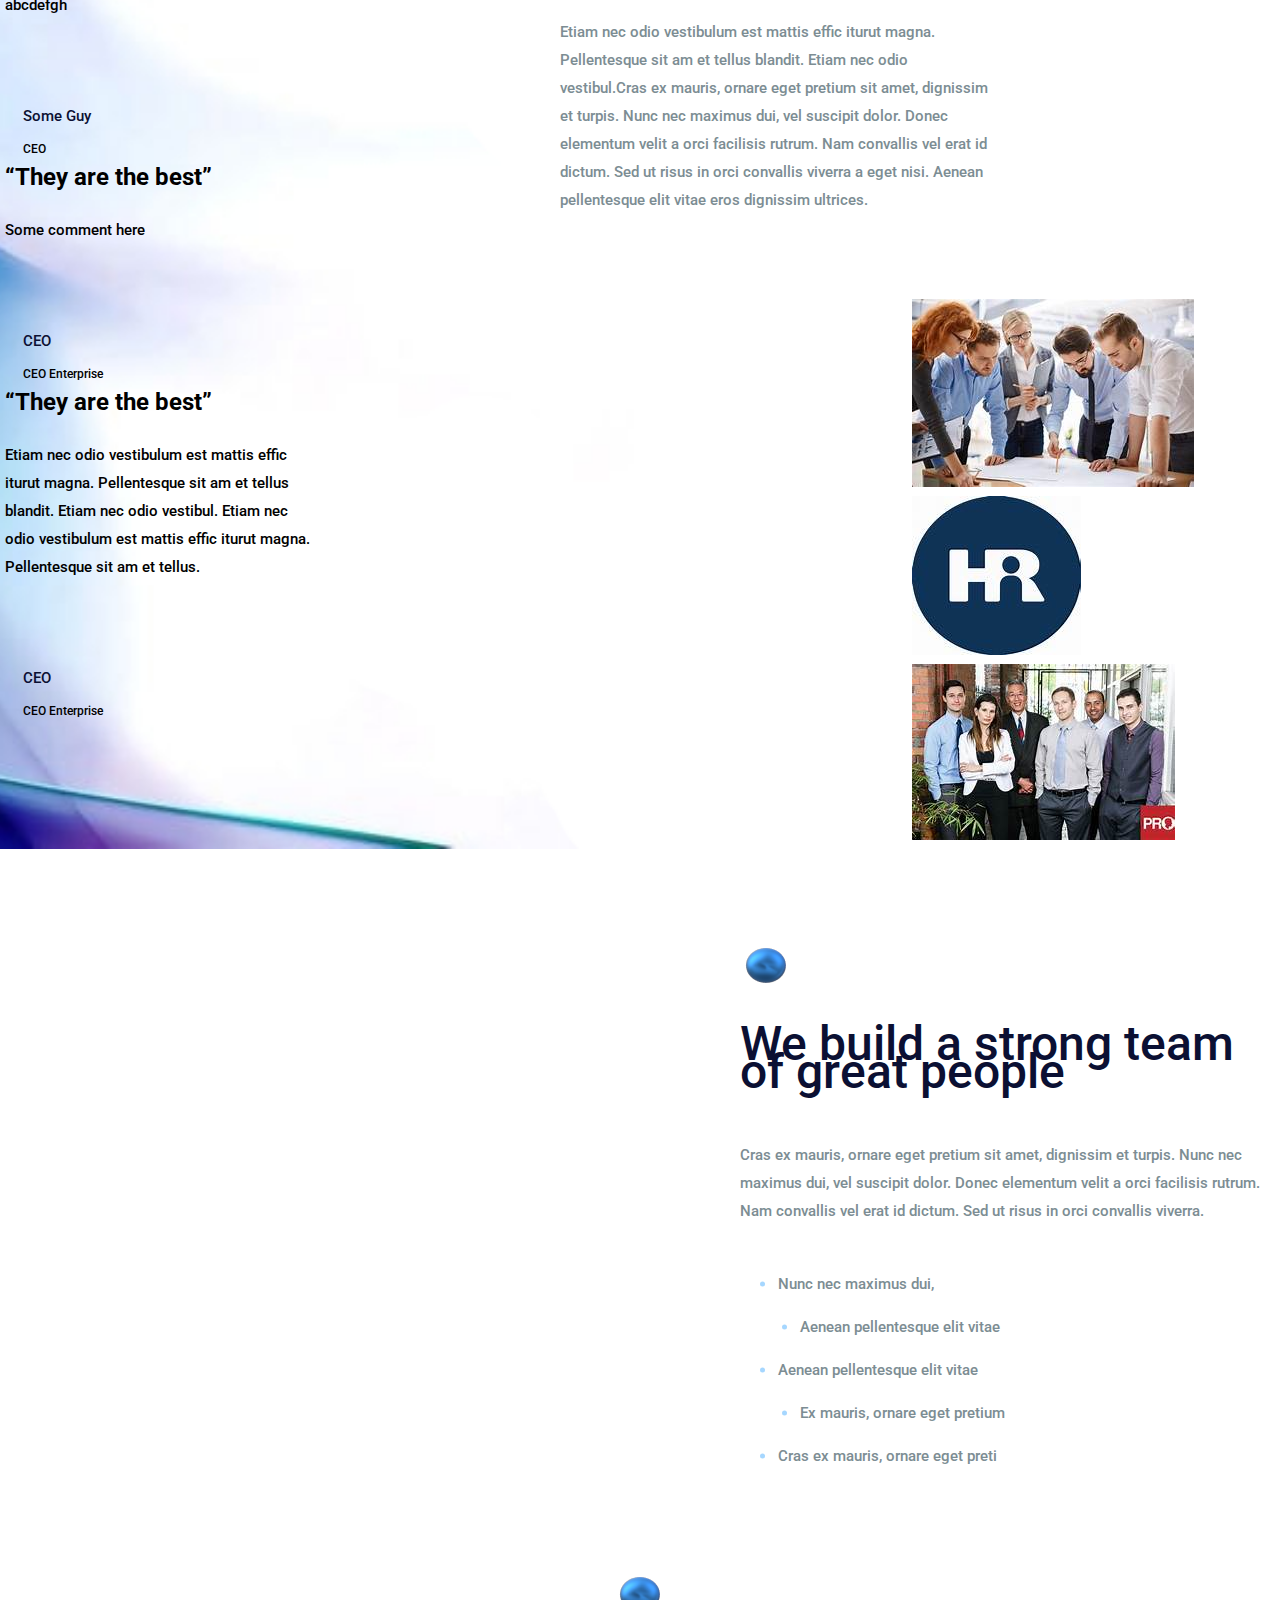
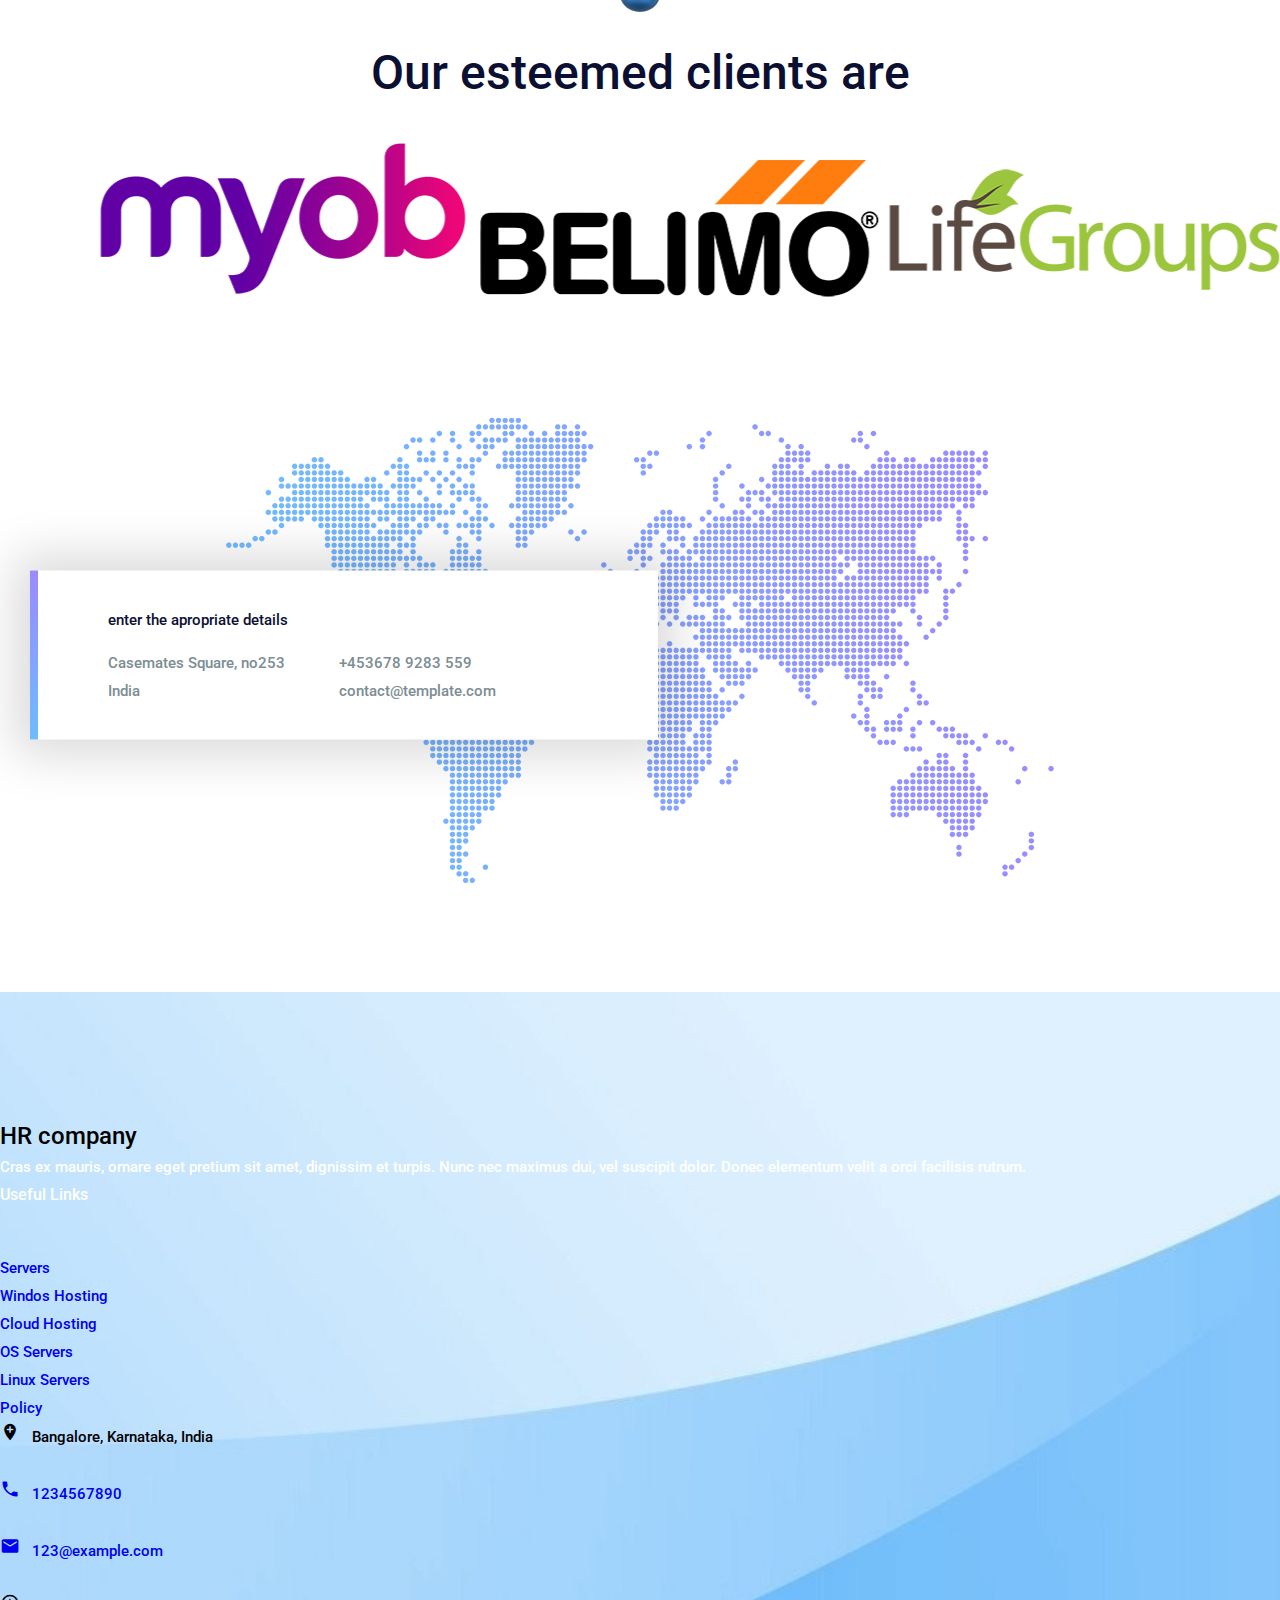
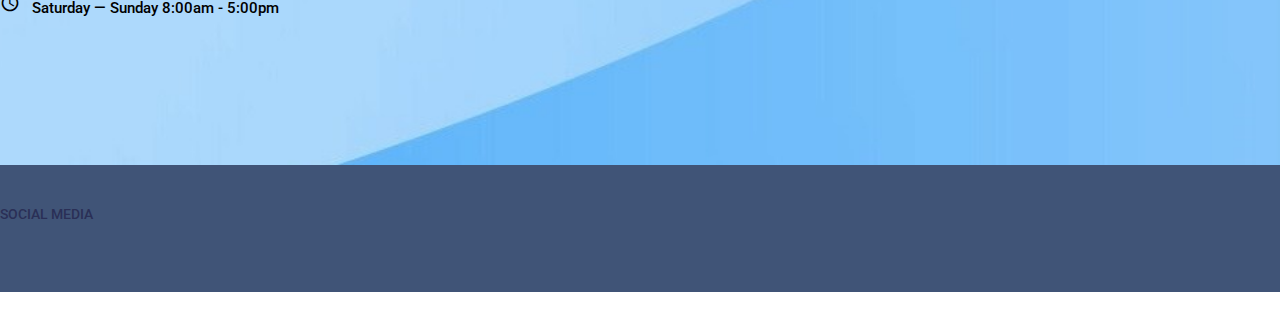
==== commit 86599a55: "Update index.html" ====
--- a/index.html
+++ b/index.html
@@ -41,7 +41,7 @@
         <!--================Header Menu Area =================-->
         <header class="main_menu_area">
             <nav class="navbar navbar-expand-lg navbar-light bg-light">
-                <a class="navbar-brand" href="index.html"><!--<img src="img/logo.png" alt=""> --><p><font color="white" size="5"> HR company</font></p></a>
+                <a class="navbar-brand" href="index.html"><p><font color="white" size="5"> HR company</font></p></a>
                 <button class="navbar-toggler" type="button" data-toggle="collapse" data-target="#navbarSupportedContent" aria-controls="navbarSupportedContent" aria-expanded="false" aria-label="Toggle navigation">
                     <span></span>
                     <span></span>
@@ -211,7 +211,7 @@
                             data-responsive_offset="on" 
                             data-frames="[{&quot;delay&quot;:10,&quot;speed&quot;:1500,&quot;frame&quot;:&quot;0&quot;,&quot;from&quot;:&quot;y:[-100%];z:0;rX:0deg;rY:0;rZ:0;sX:1;sY:1;skX:0;skY:0;&quot;,&quot;mask&quot;:&quot;x:0px;y:0px;s:inherit;e:inherit;&quot;,&quot;to&quot;:&quot;o:1;&quot;,&quot;ease&quot;:&quot;Power2.easeInOut&quot;},{&quot;delay&quot;:&quot;wait&quot;,&quot;speed&quot;:1500,&quot;frame&quot;:&quot;999&quot;,&quot;to&quot;:&quot;y:[175%];&quot;,&quot;mask&quot;:&quot;x:inherit;y:inherit;s:inherit;e:inherit;&quot;,&quot;ease&quot;:&quot;Power2.easeInOut&quot;}]"
                             data-textAlign="['left','left','left','left','left','center']">
-                                <img src="img/home-slider/slider-m-1.png" alt="">
+                                <img src="img/home-slider/main_build1.jpg" alt="">
                             </div>
                         </div>
                     </li>
@@ -281,7 +281,7 @@
                             data-responsive_offset="on" 
                             data-frames="[{&quot;delay&quot;:10,&quot;speed&quot;:1500,&quot;frame&quot;:&quot;0&quot;,&quot;from&quot;:&quot;y:[-100%];z:0;rX:0deg;rY:0;rZ:0;sX:1;sY:1;skX:0;skY:0;&quot;,&quot;mask&quot;:&quot;x:0px;y:0px;s:inherit;e:inherit;&quot;,&quot;to&quot;:&quot;o:1;&quot;,&quot;ease&quot;:&quot;Power2.easeInOut&quot;},{&quot;delay&quot;:&quot;wait&quot;,&quot;speed&quot;:1500,&quot;frame&quot;:&quot;999&quot;,&quot;to&quot;:&quot;y:[175%];&quot;,&quot;mask&quot;:&quot;x:inherit;y:inherit;s:inherit;e:inherit;&quot;,&quot;ease&quot;:&quot;Power2.easeInOut&quot;}]"
                             data-textAlign="['left','left','left','left','left','center']">
-                                <img src="img/home-slider/slider-m-1.png" alt="">
+                                <img src="img/home-slider/main_build1.jpg" alt="">
                             </div>
                         </div>
                     </li>
@@ -295,7 +295,6 @@
             <div class="container">
                 <div class="c_title">
                     <img src="img/icon/title-icon.png" alt="">
-                    <h6>Discover the features</h6>
                     <h2>We are young but bold</h2>
                 </div>
                 <div class="row feature_inner">
@@ -355,7 +354,7 @@
                         <div class="media">
                             <img src="img/team/people/people-5.jpg" alt="">
                             <div class="media-body">
-                                <h5>Chriss Turner</h5>
+                                <h5>CEO</h5>
                                 <h6>CEO Enterprise</h6>
                             </div>
                         </div>
@@ -366,7 +365,7 @@
                         <div class="media">
                             <img src="img/team/people/people-5.jpg" alt="">
                             <div class="media-body">
-                                <h5>Chriss Turner</h5>
+                                <h5>CEO</h5>
                                 <h6>CEO Enterprise</h6>
                             </div>
                         </div>
@@ -378,7 +377,6 @@
                     <div class="text_3d">
                         <div class="l_title">
                             <img src="img/icon/title-icon.png" alt="">
-                            <h6>Discover the features</h6>
                             <h2>We don’t hide, we stand tall in front of challenge</h2>
                         </div>
                         <p>Etiam nec odio vestibulum est mattis effic iturut magna. Pellentesque sit am et tellus blandit. Etiam nec odio vestibul.Cras ex mauris, ornare eget pretium sit amet, dignissim et turpis. Nunc nec maximus dui, vel suscipit dolor. Donec elementum velit a orci facilisis rutrum. Nam convallis vel erat id dictum. Sed ut risus in orci convallis viverra a eget nisi. Aenean pellentesque elit vitae eros dignissim ultrices. </p>
@@ -401,7 +399,6 @@
                         <div class="team_people_text">
                             <div class="l_title">
                                 <img src="img/icon/title-icon.png" alt="">
-                                <h6>Discover the features</h6>
                                 <h2>We build a strong team of great people</h2>
                             </div>
                             <p>Cras ex mauris, ornare eget pretium sit amet, dignissim et turpis. Nunc nec maximus dui, vel suscipit dolor. Donec elementum velit a orci facilisis rutrum. Nam convallis vel erat id dictum. Sed ut risus in orci convallis viverra.</p>
@@ -451,7 +448,6 @@
             <div class="container">
                 <div class="c_title">
                     <img src="img/icon/title-icon.png" alt="">
-                    <h6>Discover the features</h6>
                     <h2>Our esteemed clients are</h2>
                 </div>
 
@@ -573,4 +569,4 @@
         
         <script src="js/theme.js"></script>
     </body>
-</html>+</html>
--- a/css/style.css
+++ b/css/style.css
@@ -1,19 +1,4 @@
-/*----------------------------------------------------
-@File: Default Styles
-@Author: Rocky
-@URL: http://wethemez.com
-Author E-mail: rockybd1995@gmail.com
-
-This file contains the styling for the actual theme, this
-is the file you need to edit to change the look of the
-theme.
----------------------------------------------------- */
 /*=====================================================================
-@Template Name: Cerative Agency
-@Author: Rocky
-@Developed By: Rocky
-@Developer URL: http://rocky.wethemez.com
-Author E-mail: rockybd1995@gmail.com
 
 @Default Styles
 
@@ -409,7 +394,7 @@
   padding: 0px 53px;
 }
 
-.main_slider_area .rev_slider .tp-bullets {
+/* .main_slider_area .rev_slider .tp-bullets {
   left: calc(50% - 970px) !important;
 }
 
@@ -423,24 +408,24 @@
 .main_slider_area .rev_slider .tp-bullets .tp-bullet.selected {
   background: #97cdfe;
   border-color: #97cdfe;
-}
+} */
 
 .main_slider_area .rev_slider .tp-leftarrow, .main_slider_area .rev_slider .tp-rightarrow {
-  height: 120px;
-  background-image: -webkit-gradient(linear, left top, right top, from(#70bafe), color-stop(51%, #998dff), to(#70bafe));
-  background-image: -webkit-linear-gradient(left, #70bafe 0%, #998dff 51%, #70bafe 100%);
-  background-image: -o-linear-gradient(left, #70bafe 0%, #998dff 51%, #70bafe 100%);
-  background-image: linear-gradient(to right, #70bafe 0%, #998dff 51%, #70bafe 100%);
+  height: 90px;
+  background-image: -webkit-gradient(linear, left top, right top, from(#54adff), color-stop(51%, #0780ef), to(#54adff));
+  background-image: -webkit-linear-gradient(left, #54adff 0%, #0780ef 51%, #54adff 100%);
+  background-image: -o-linear-gradient(left, #54adff 0%, #0780ef 51%, #54adff 100%);
+  background-image: linear-gradient(to right, #54adff 0%, #0780ef 51%, #54adff 100%);
   background-size: 200% auto;
-  width: 138px;
-  border: 10px solid rgba(204, 241, 255, 0.5);
+  width: 50px;
+  border: 5px solid rgba(204, 241, 255, 0.5);
   -webkit-transition: all 400ms ease-out;
   -o-transition: all 400ms ease-out;
   transition: all 400ms ease-out;
 }
 
 .main_slider_area .rev_slider .tp-leftarrow:before, .main_slider_area .rev_slider .tp-rightarrow:before {
-  line-height: 100px;
+  line-height: 82px;
 }
 
 .main_slider_area .rev_slider .tp-leftarrow:hover, .main_slider_area .rev_slider .tp-rightarrow:hover {
@@ -490,19 +475,19 @@
 }
 
 .testimonials_slider .owl-item.center {
-  color: #fff;
+  color: black;
 }
 
 .testimonials_slider .owl-item.center h3 {
-  color: #fff;
+  color: black;
 }
 
 .testimonials_slider .owl-item.center p {
-  color: #fff;
+  color: black;
 }
 
 .testimonials_slider .owl-item.center .media .media-body h5 {
-  color: #fff;
+  color: black;
 }
 
 .testimonials_slider .testi_item h3 {
@@ -655,10 +640,10 @@
 
 .service_feature .feature_inner .feature_item:hover .more_btn {
   color: #fff;
-  background-image: -webkit-gradient(linear, left top, right top, from(#70bafe), color-stop(51%, #998dff), to(#70bafe));
-  background-image: -webkit-linear-gradient(left, #70bafe 0%, #998dff 51%, #70bafe 100%);
-  background-image: -o-linear-gradient(left, #70bafe 0%, #998dff 51%, #70bafe 100%);
-  background-image: linear-gradient(to right, #70bafe 0%, #998dff 51%, #70bafe 100%);
+  background-image: -webkit-gradient(linear, left top, right top, from(#54adff), color-stop(51%, #0780ef), to(#54adff));
+  background-image: -webkit-linear-gradient(left, #54adff 0%, #0780ef 51%, #54adff 100%);
+  background-image: -o-linear-gradient(left, #54adff 0%, #0780ef 51%, #54adff 100%);
+  background-image: linear-gradient(to right, #54adff 0%, #0780ef 51%, #54adff 100%);
   border-color: rgba(204, 241, 255, 0.5);
   background-clip: inherit;
 }
@@ -1263,10 +1248,10 @@
 ============================================================================================ */
 .more_btn {
   padding: 0px 46px;
-  background-image: -webkit-gradient(linear, left top, right top, from(#6fbcfe), color-stop(51%, #998dff), to(#6fbcfe));
-  background-image: -webkit-linear-gradient(left, #6fbcfe 0%, #998dff 51%, #6fbcfe 100%);
-  background-image: -o-linear-gradient(left, #6fbcfe 0%, #998dff 51%, #6fbcfe 100%);
-  background-image: linear-gradient(to right, #6fbcfe 0%, #998dff 51%, #6fbcfe 100%);
+  background-image: -webkit-gradient(linear, left top, right top, from(#6fbcfe), color-stop(51%, #0780ef), to(#6fbcfe));
+  background-image: -webkit-linear-gradient(left, #6fbcfe 0%, #0780ef 51%, #6fbcfe 100%);
+  background-image: -o-linear-gradient(left, #6fbcfe 0%, #0780ef 51%, #6fbcfe 100%);
+  background-image: linear-gradient(to right, #6fbcfe 0%, #0780ef 51%, #6fbcfe 100%);
   background-size: 200% auto;
   z-index: 2;
   display: inline-block;
@@ -1288,10 +1273,10 @@
 }
 
 .submit_btn {
-  background-image: -webkit-gradient(linear, left top, right top, from(#70bafe), color-stop(51%, #998dff), to(#70bafe));
-  background-image: -webkit-linear-gradient(left, #70bafe 0%, #998dff 51%, #70bafe 100%);
-  background-image: -o-linear-gradient(left, #70bafe 0%, #998dff 51%, #70bafe 100%);
-  background-image: linear-gradient(to right, #70bafe 0%, #998dff 51%, #70bafe 100%);
+  background-image: -webkit-gradient(linear, left top, right top, from(#54adff), color-stop(60%, #998dff), to(#54adff));
+  background-image: -webkit-linear-gradient(left, #54adff 0%, #998dff 51%, #54adff 100%);
+  background-image: -o-linear-gradient(left, #54adff 0%, #998dff 51%, #54adff 100%);
+  background-image: linear-gradient(to right, #54adff 0%, #998dff 51%, #54adff 100%);
   background-size: 200% auto;
   z-index: 2;
   width: 176px;
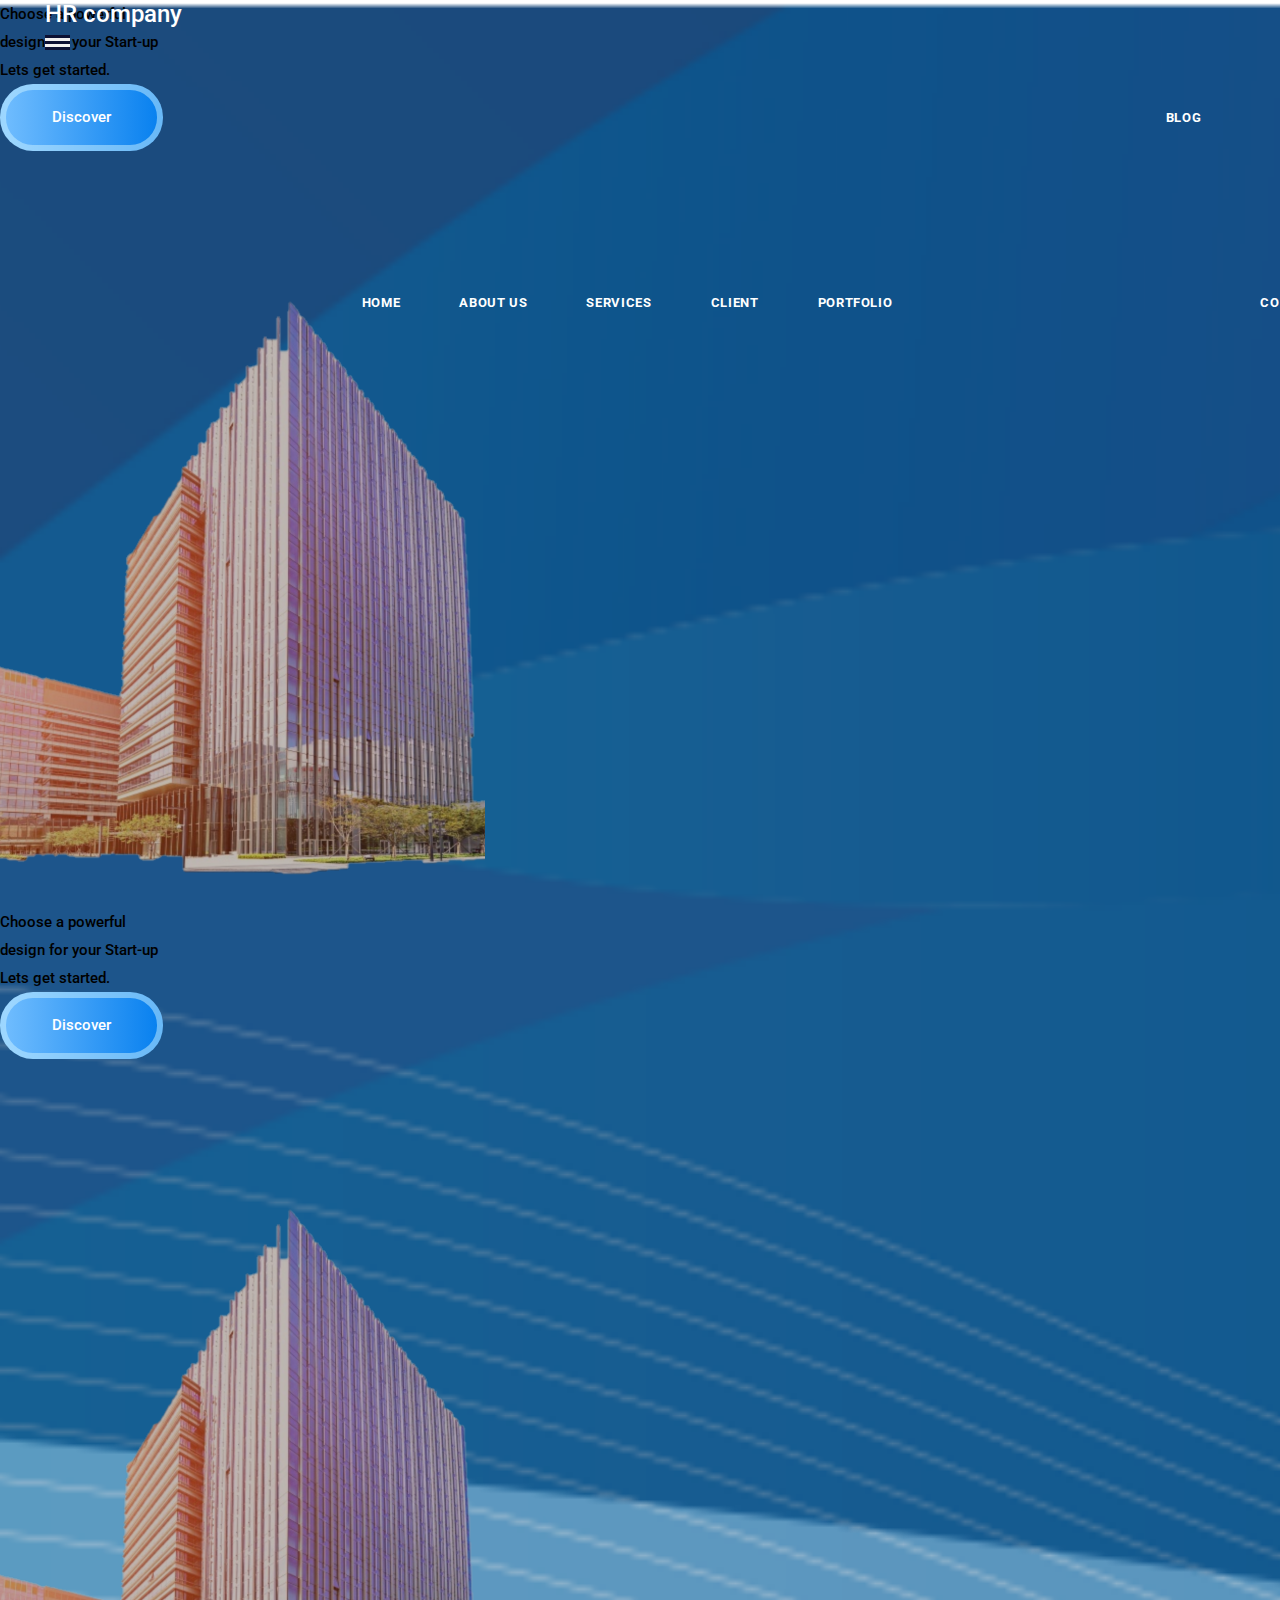
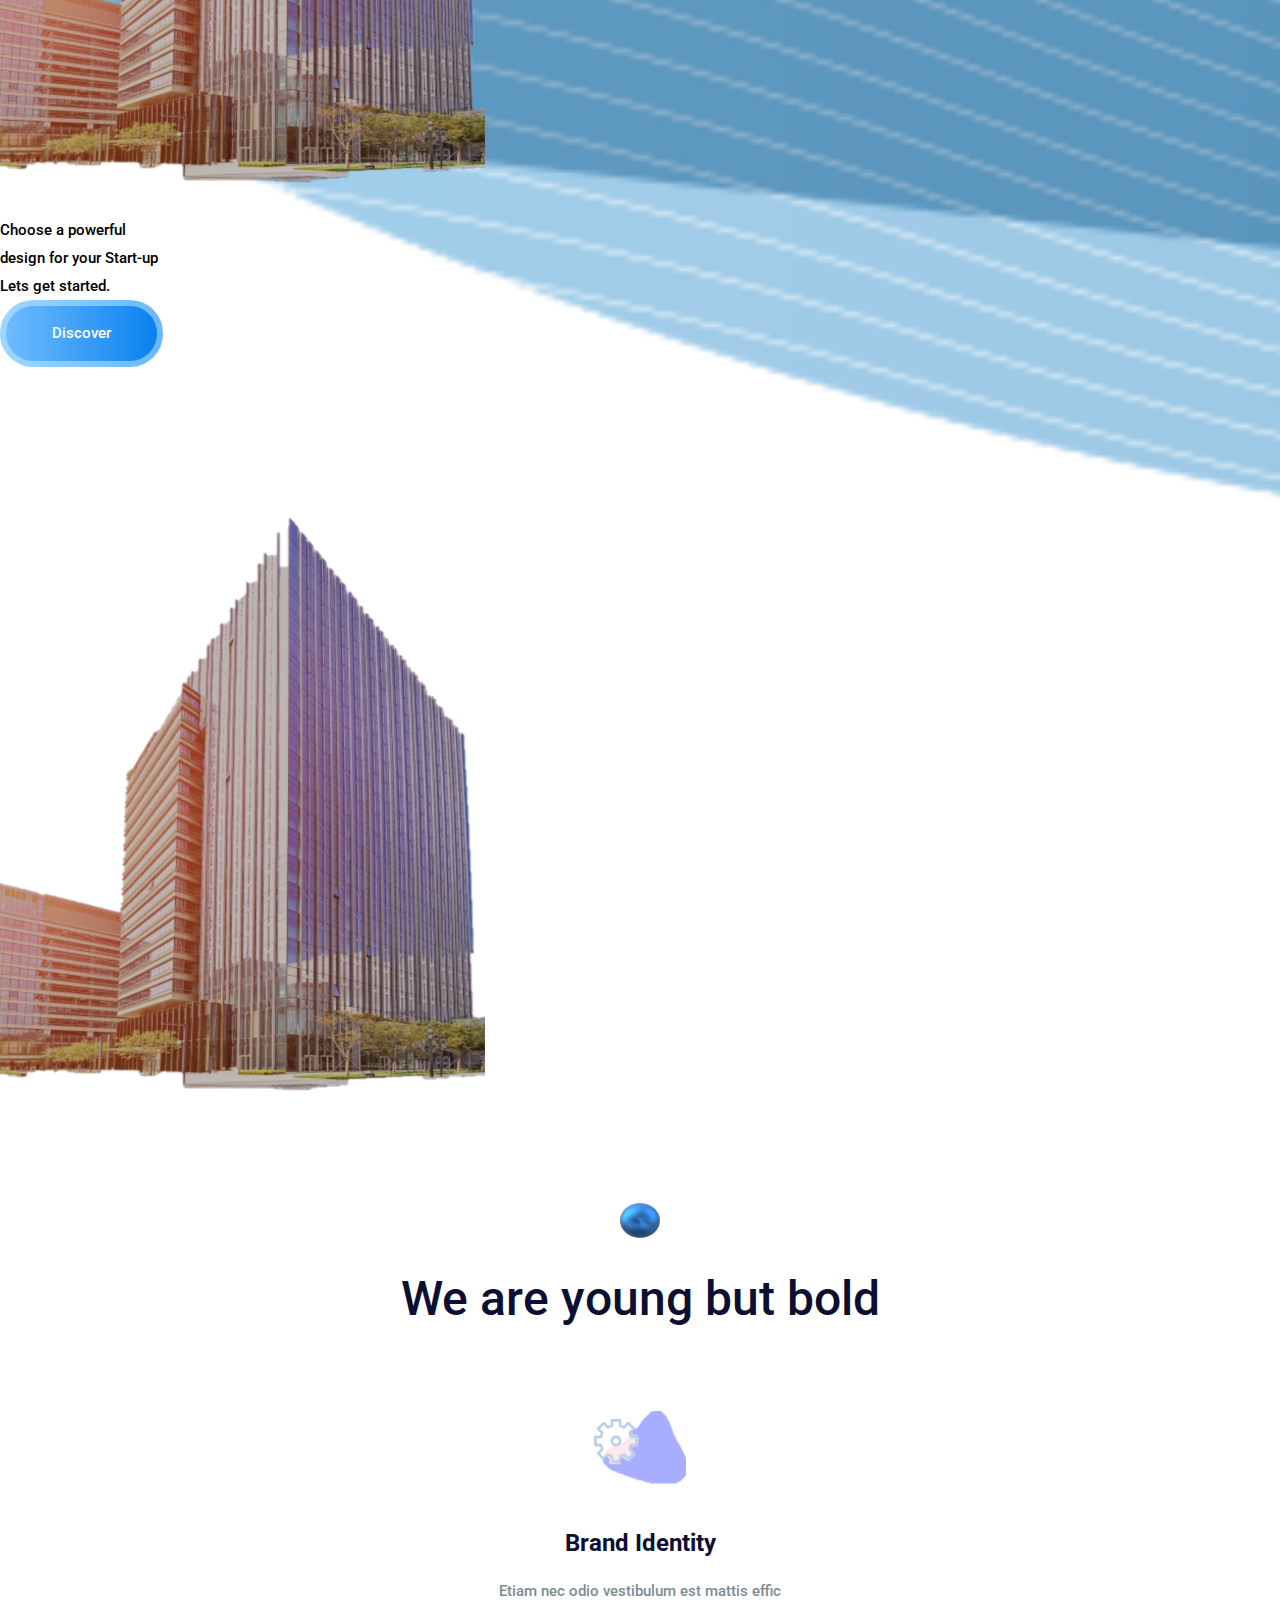
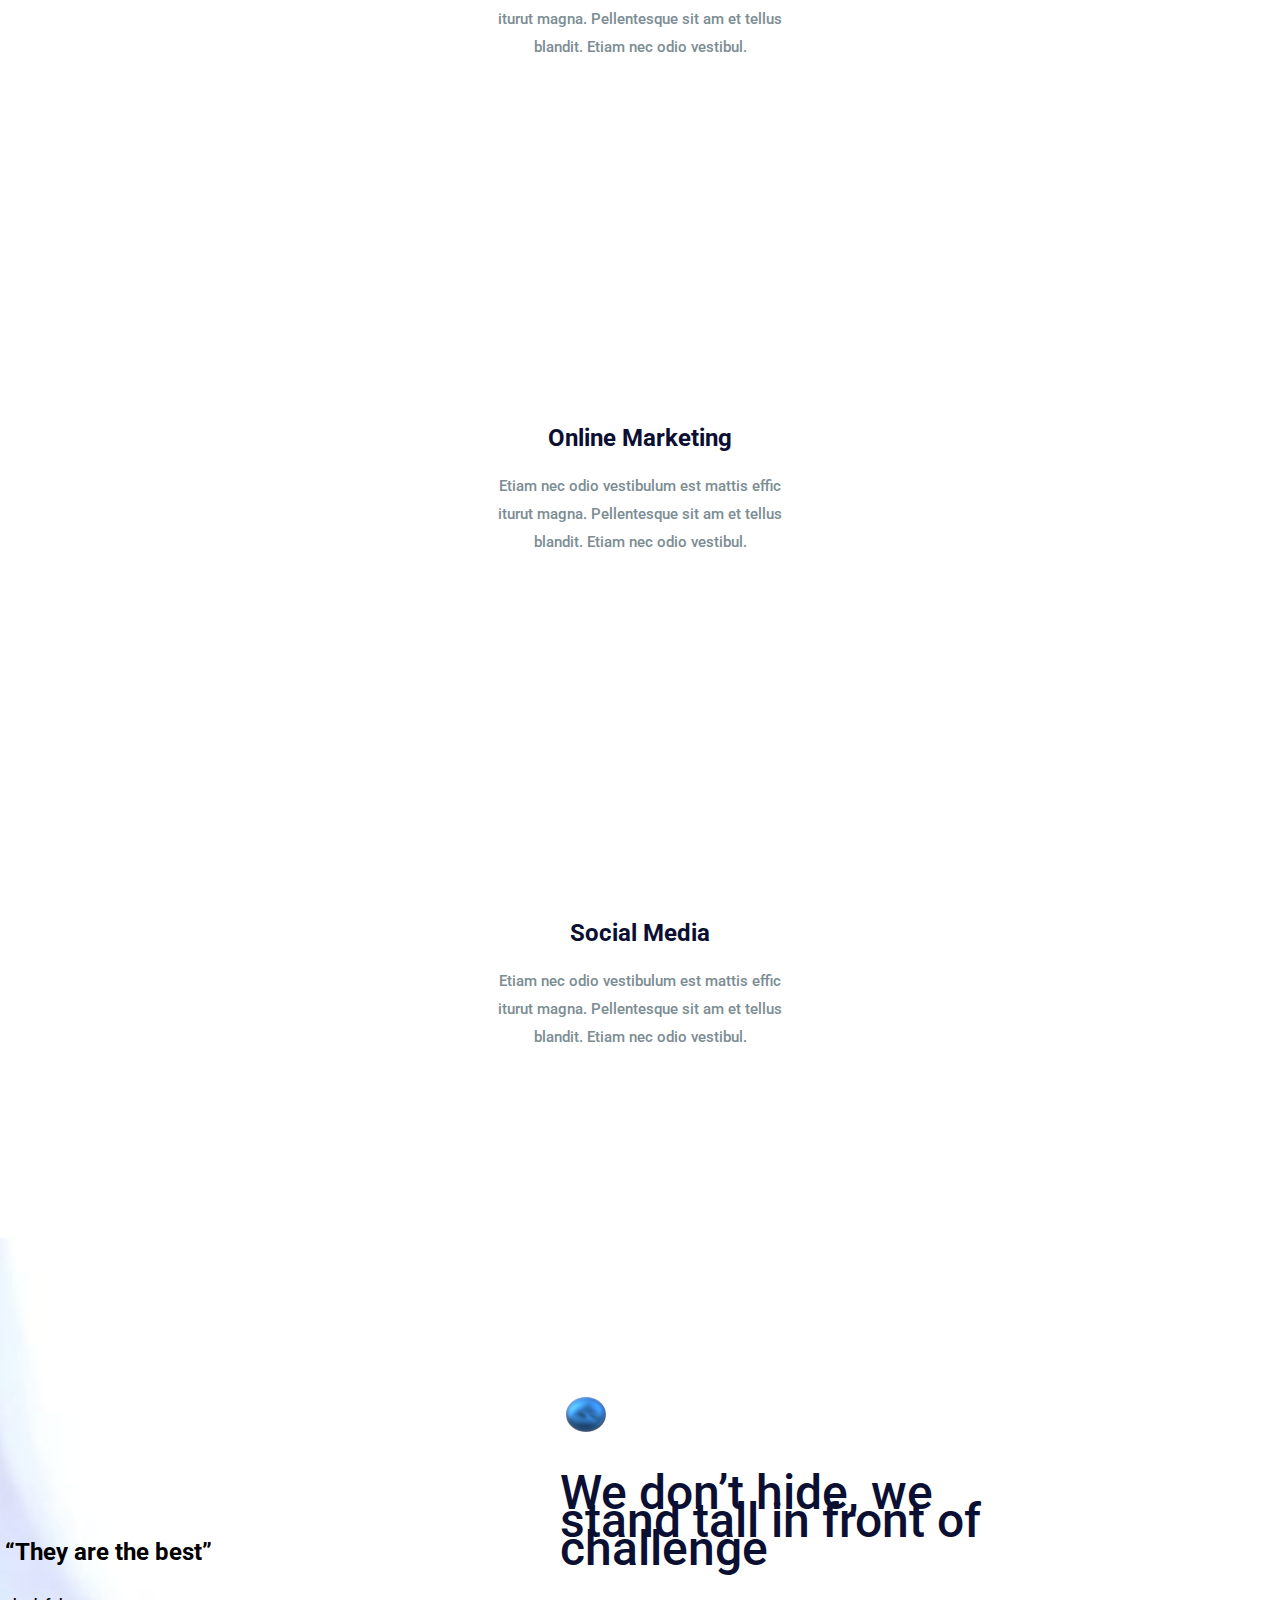
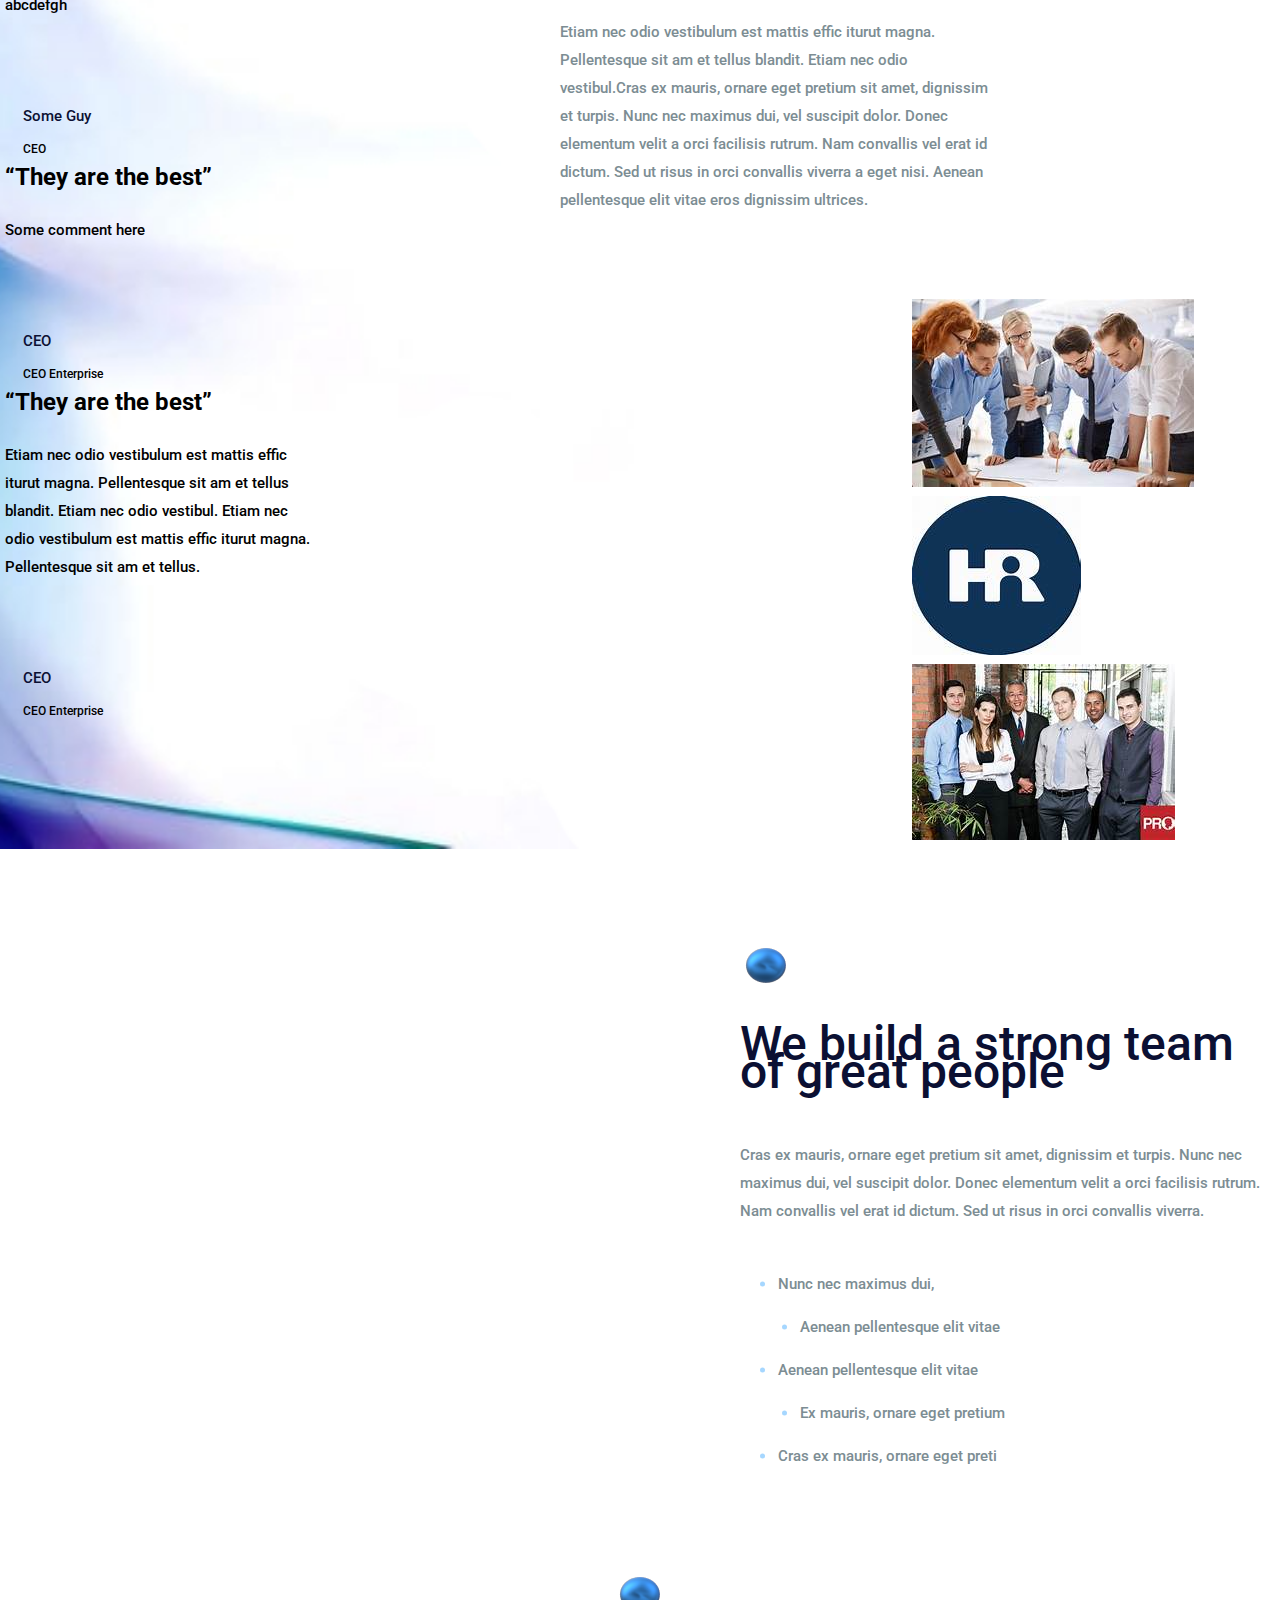
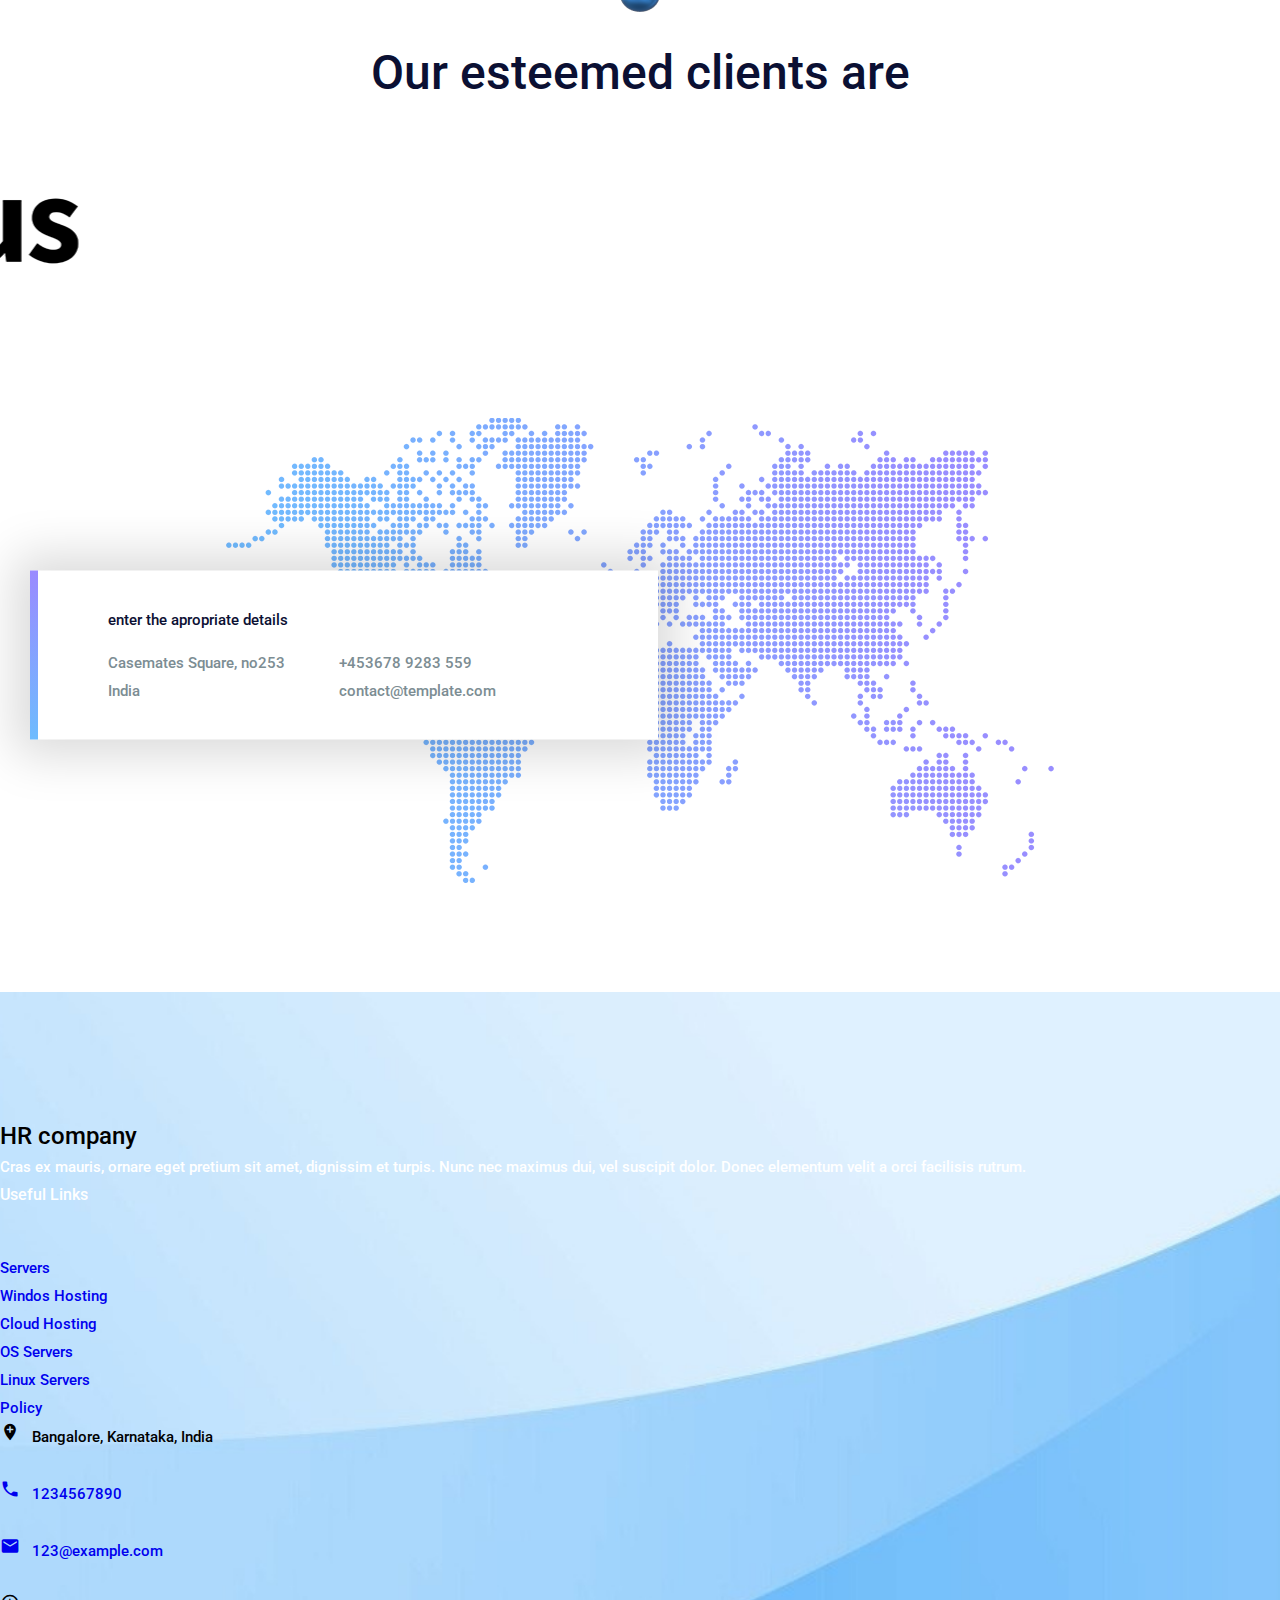
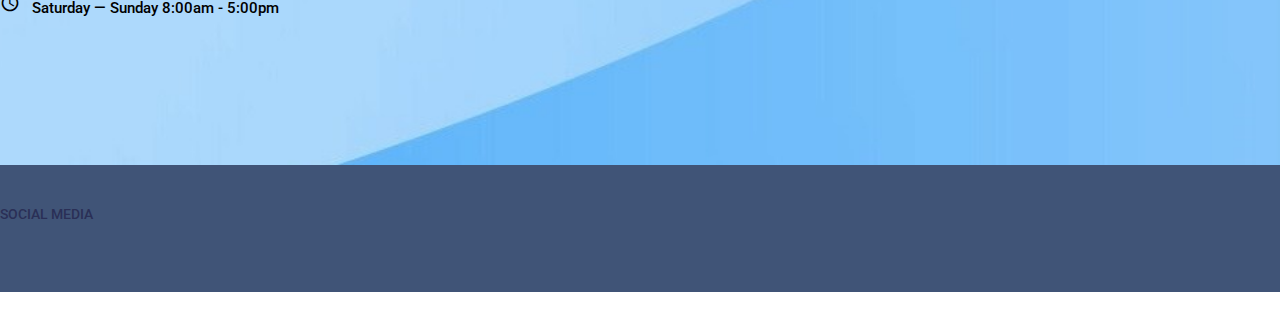
==== commit ee2dbd06: "Update index.html" ====
--- a/index.html
+++ b/index.html
@@ -50,7 +50,7 @@
 
                 <div class="collapse navbar-collapse" id="navbarSupportedContent">
                     <ul class="navbar-nav">
-                        <li class="nav-item active"><a class="nav-link" href="index.html">Home</a></li>
+                        <li class="nav-item"><a class="nav-link" href="index.html">Home</a></li>
                         <li class="nav-item"><a class="nav-link" href="about-us.html">About Us</a></li>
                         <li class="nav-item"><a class="nav-link" href="service.html">Services</a></li>
                         <li class="nav-item"><a class="nav-link" href="client.html">Client</a></li>
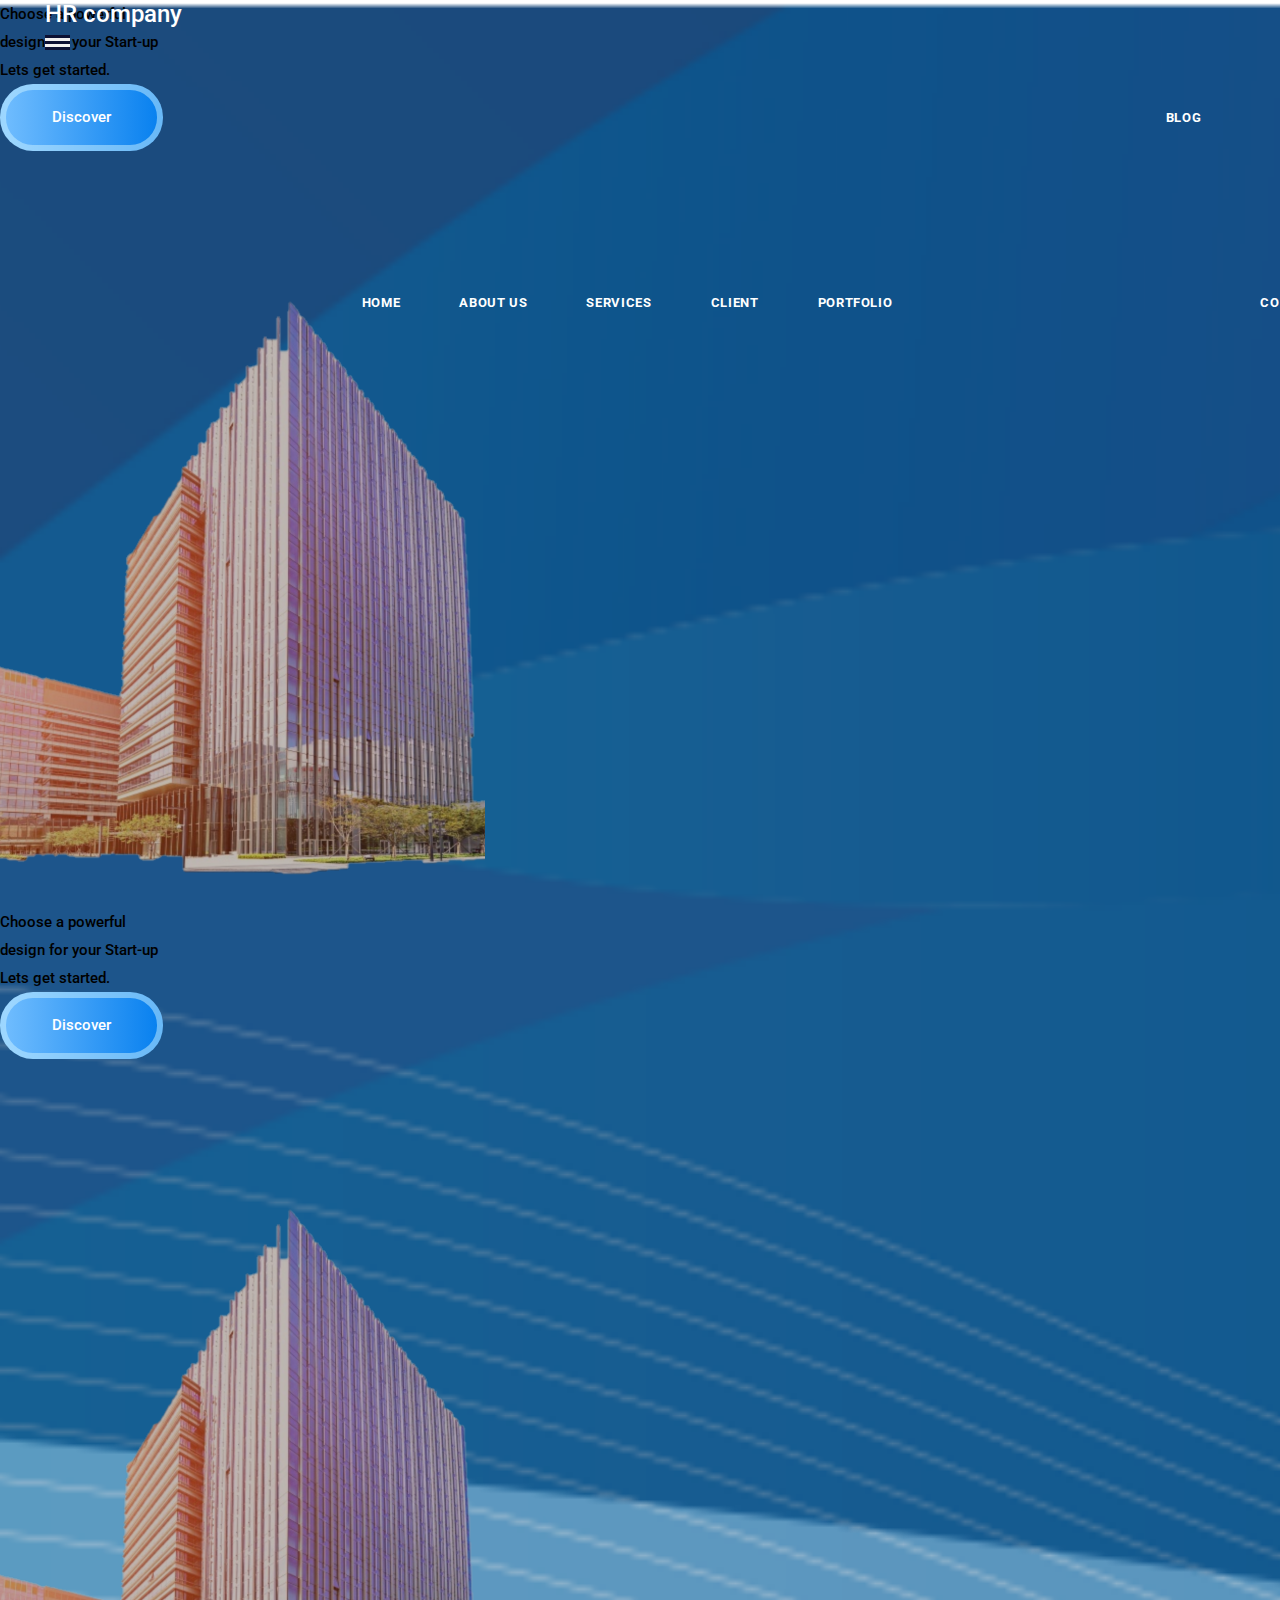
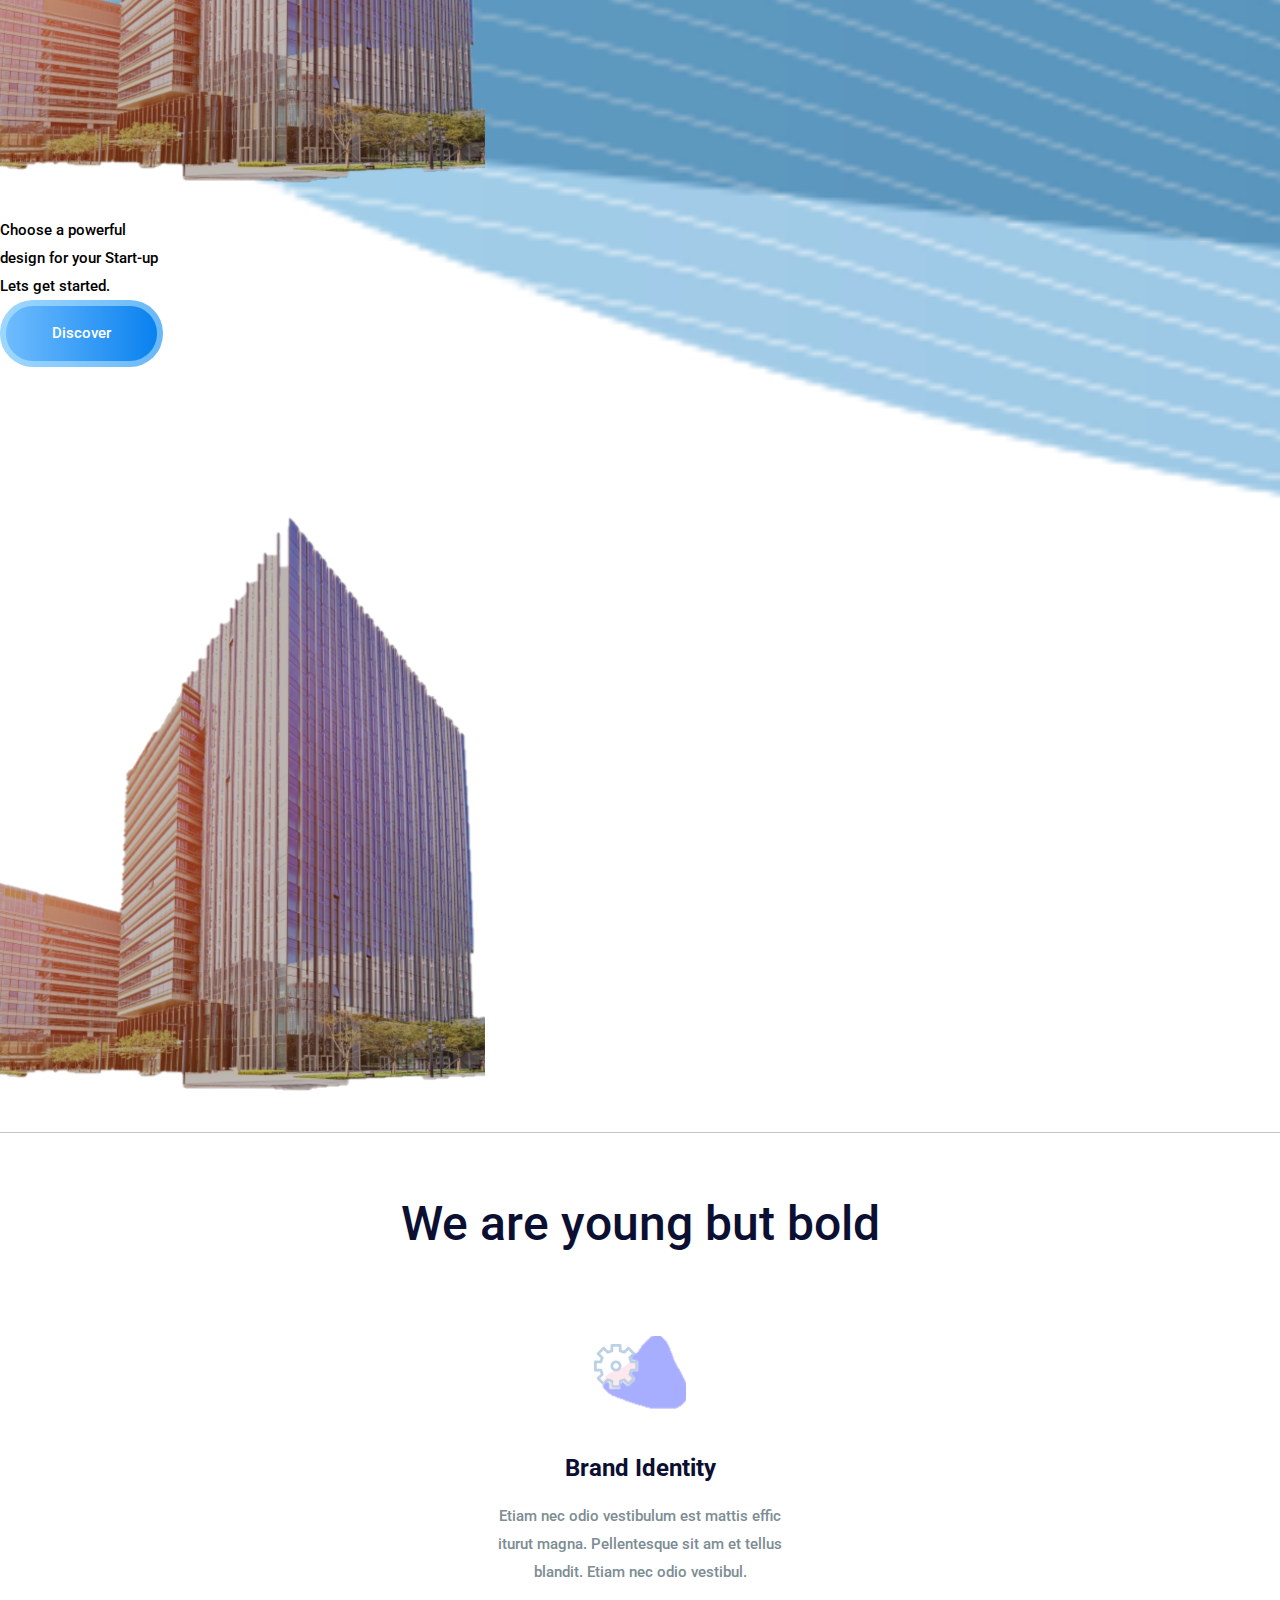
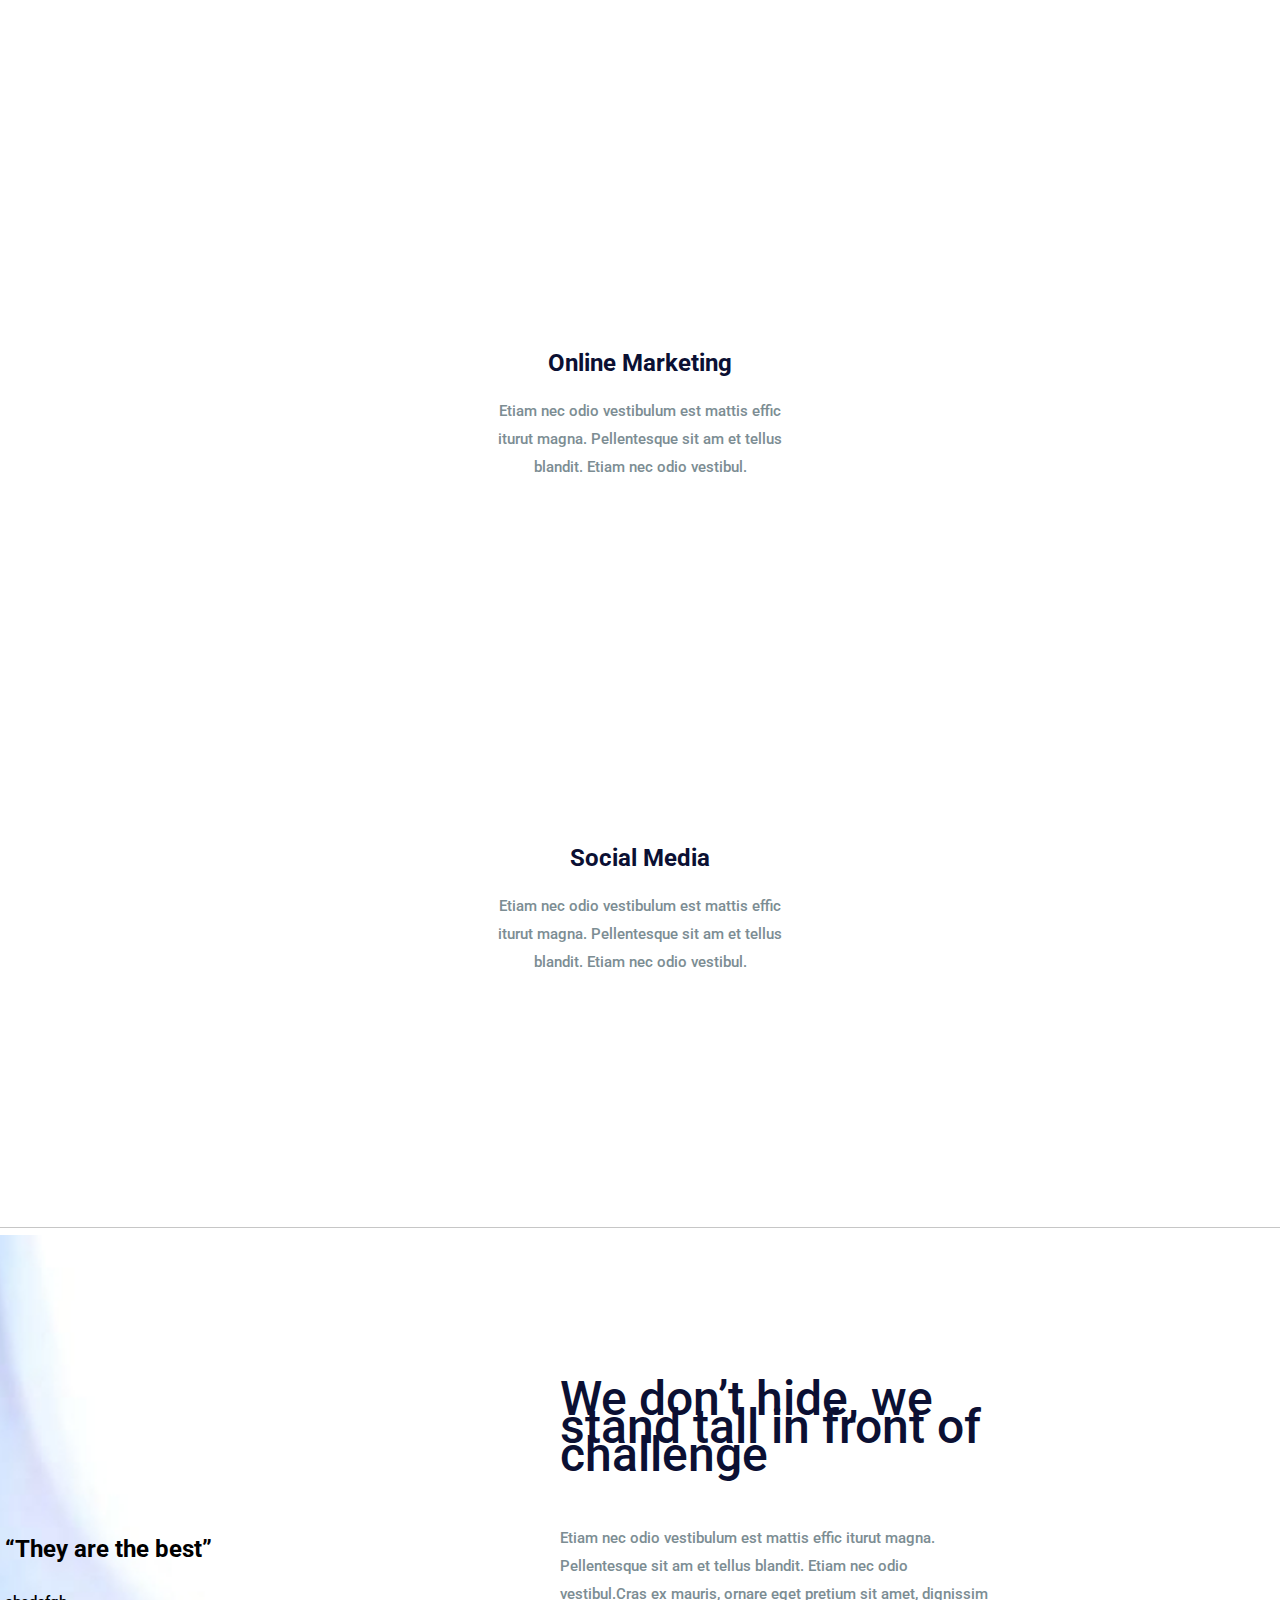
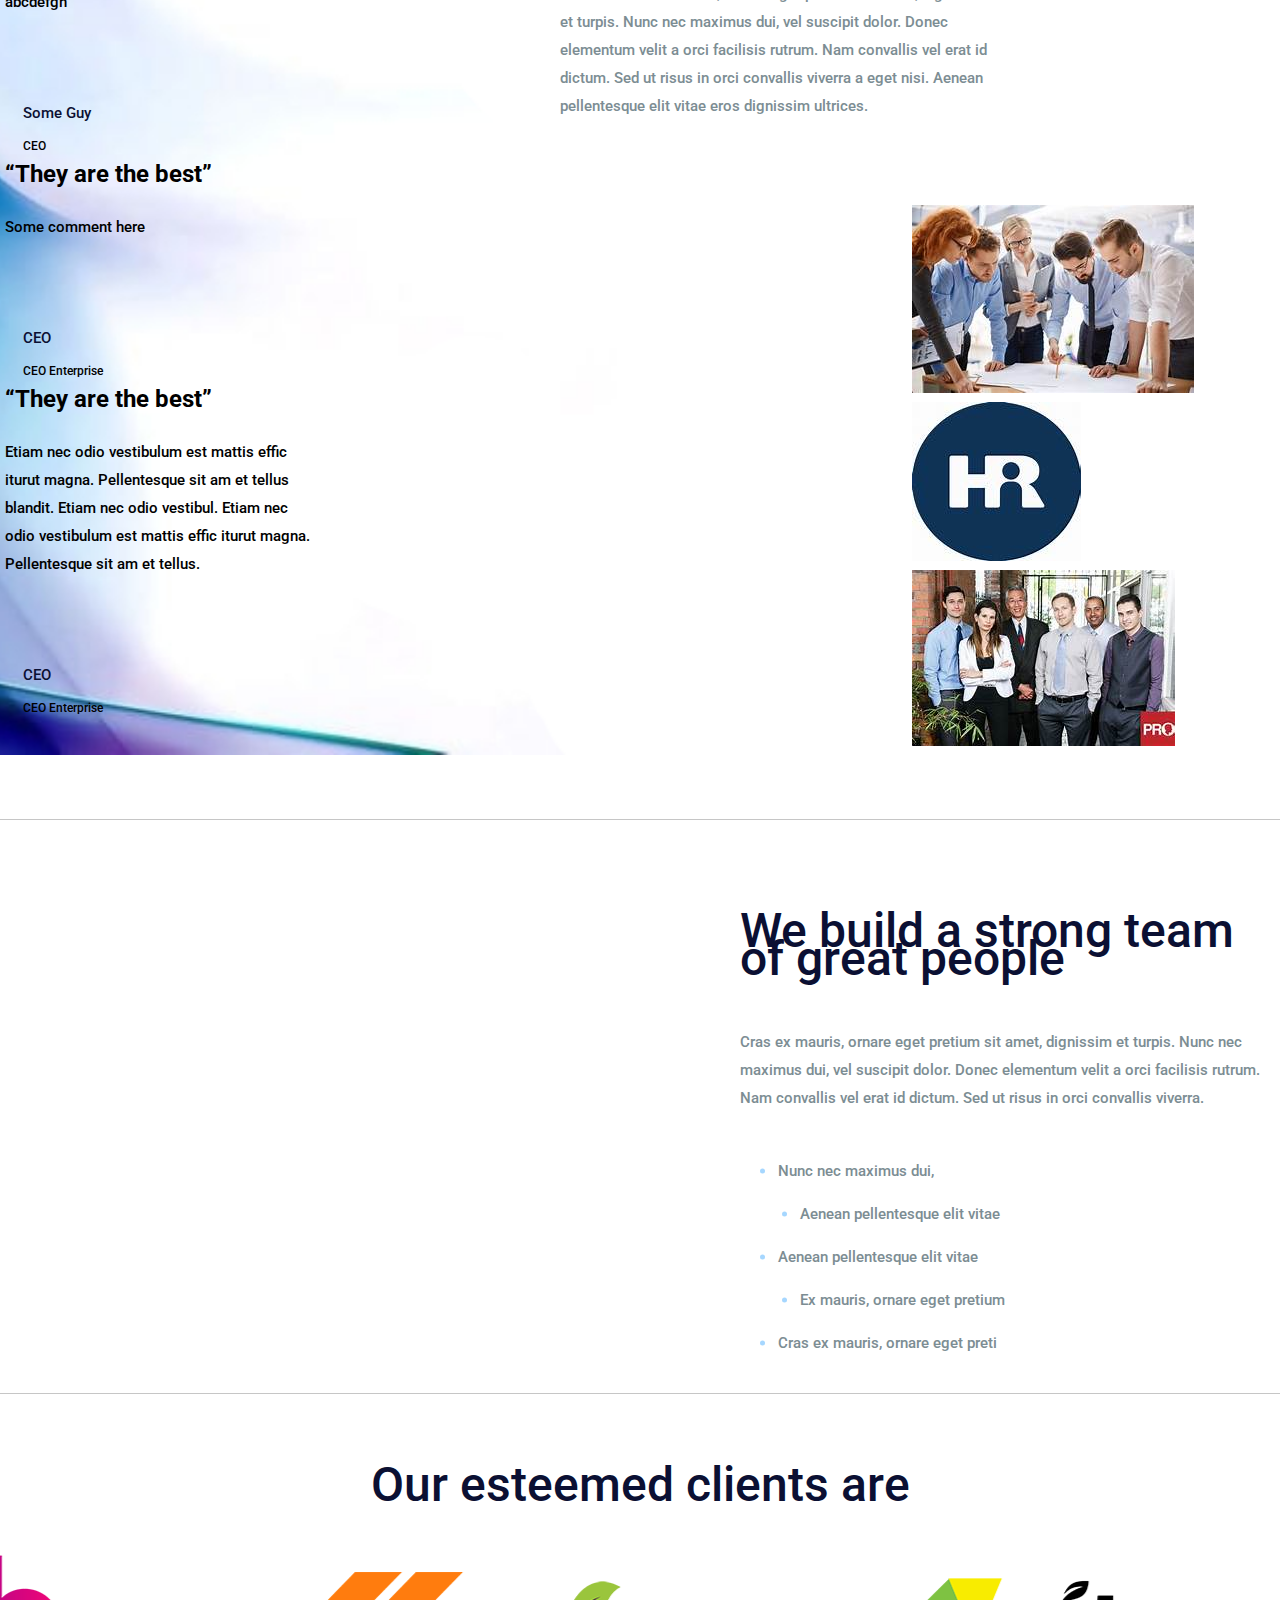
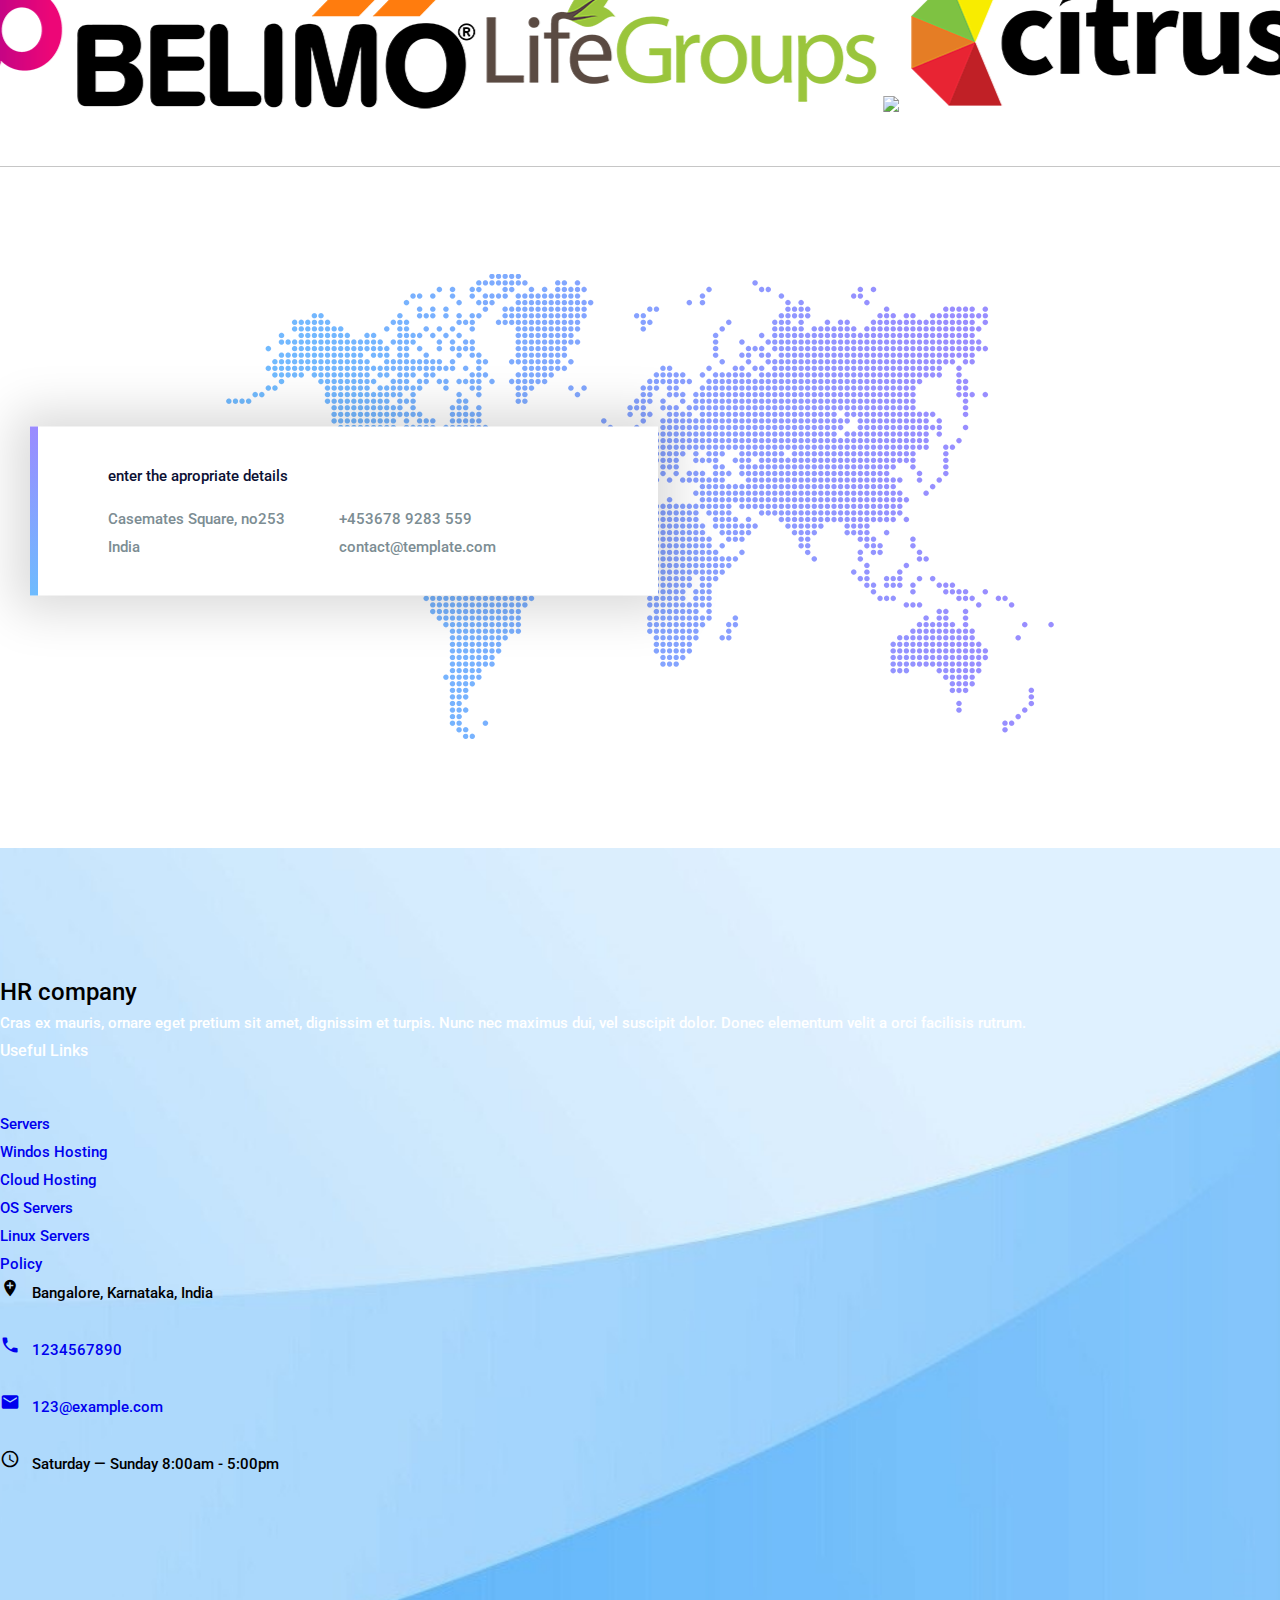
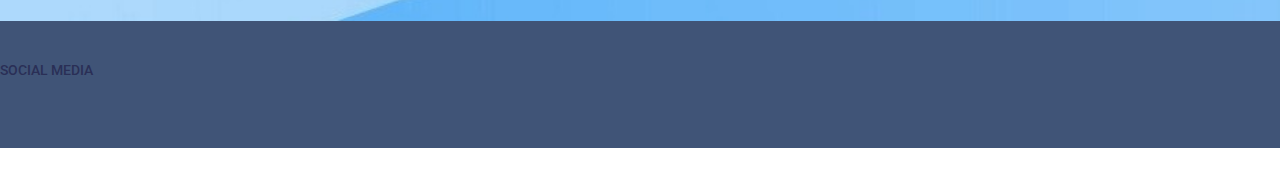
==== commit 89d2b3a9: "update(blue dot and seperation)" ====
--- a/index.html
+++ b/index.html
@@ -291,10 +291,11 @@
         <!--================End Slider Area =================-->
         
         <!--================Feature Area =================-->
+         <hr style="height:1px;border:none;color:grey;background-color:grey;opacity: 0.45;width: 100%" />
         <section class="feature_area">
             <div class="container">
                 <div class="c_title">
-                    <img src="img/icon/title-icon.png" alt="">
+                   <!-- <img src="img/icon/title-icon.png" alt=""> -->
                     <h2>We are young but bold</h2>
                 </div>
                 <div class="row feature_inner">
@@ -334,6 +335,8 @@
         <!--================End Feature Area =================-->
         
         <!--================Slider Area =================-->
+        <br><br>
+        <hr style="height:1px;border:none;color:grey;background-color:grey;opacity: 0.45;width: 100%" />
         <section class="best_3d_area">
             <div class="left_3d">
                 <div class="shap_slider_inner owl-carousel">
@@ -376,7 +379,7 @@
                 <div class="right_text_inner">
                     <div class="text_3d">
                         <div class="l_title">
-                            <img src="img/icon/title-icon.png" alt="">
+                            <!-- <img src="img/icon/title-icon.png" alt=""> -->
                             <h2>We don’t hide, we stand tall in front of challenge</h2>
                         </div>
                         <p>Etiam nec odio vestibulum est mattis effic iturut magna. Pellentesque sit am et tellus blandit. Etiam nec odio vestibul.Cras ex mauris, ornare eget pretium sit amet, dignissim et turpis. Nunc nec maximus dui, vel suscipit dolor. Donec elementum velit a orci facilisis rutrum. Nam convallis vel erat id dictum. Sed ut risus in orci convallis viverra a eget nisi. Aenean pellentesque elit vitae eros dignissim ultrices. </p>
@@ -392,13 +395,15 @@
         <!--================End The best slider Area =================-->
         
         <!--================Team People Area =================-->
+        <br><br>
+         <hr style="height:1px;border:none;color:grey;background-color:grey;opacity: 0.45;width: 100%" />
         <section class="team_people_area">
             <div class="container-fluid">
                 <div class="row">
                     <div class="col-lg-6">
                         <div class="team_people_text">
                             <div class="l_title">
-                                <img src="img/icon/title-icon.png" alt="">
+                                <!-- <img src="img/icon/title-icon.png" alt=""> -->
                                 <h2>We build a strong team of great people</h2>
                             </div>
                             <p>Cras ex mauris, ornare eget pretium sit amet, dignissim et turpis. Nunc nec maximus dui, vel suscipit dolor. Donec elementum velit a orci facilisis rutrum. Nam convallis vel erat id dictum. Sed ut risus in orci convallis viverra.</p>
@@ -443,11 +448,13 @@
         </section>
         <!--================End Team People Area =================-->
     
-        <br>    
+        <br> 
+        <hr style="height:1px;border:none;color:grey;background-color:grey;opacity: 0.45;width: 100%" />
+   
         <section class="feature_area">
             <div class="container">
                 <div class="c_title">
-                    <img src="img/icon/title-icon.png" alt="">
+                    <!-- <img src="img/icon/title-icon.png" alt=""> -->
                     <h2>Our esteemed clients are</h2>
                 </div>
 
@@ -463,6 +470,9 @@
         </section>
 
         <!--================Map Area =================-->
+        <br>
+        <hr style="height:1px;border:none;color:grey;background-color:grey;opacity: 0.45;width: 100%" />
+
         <section class="world_map_area p_100">
             <div class="container">
                 <div class="world_map_inner">
